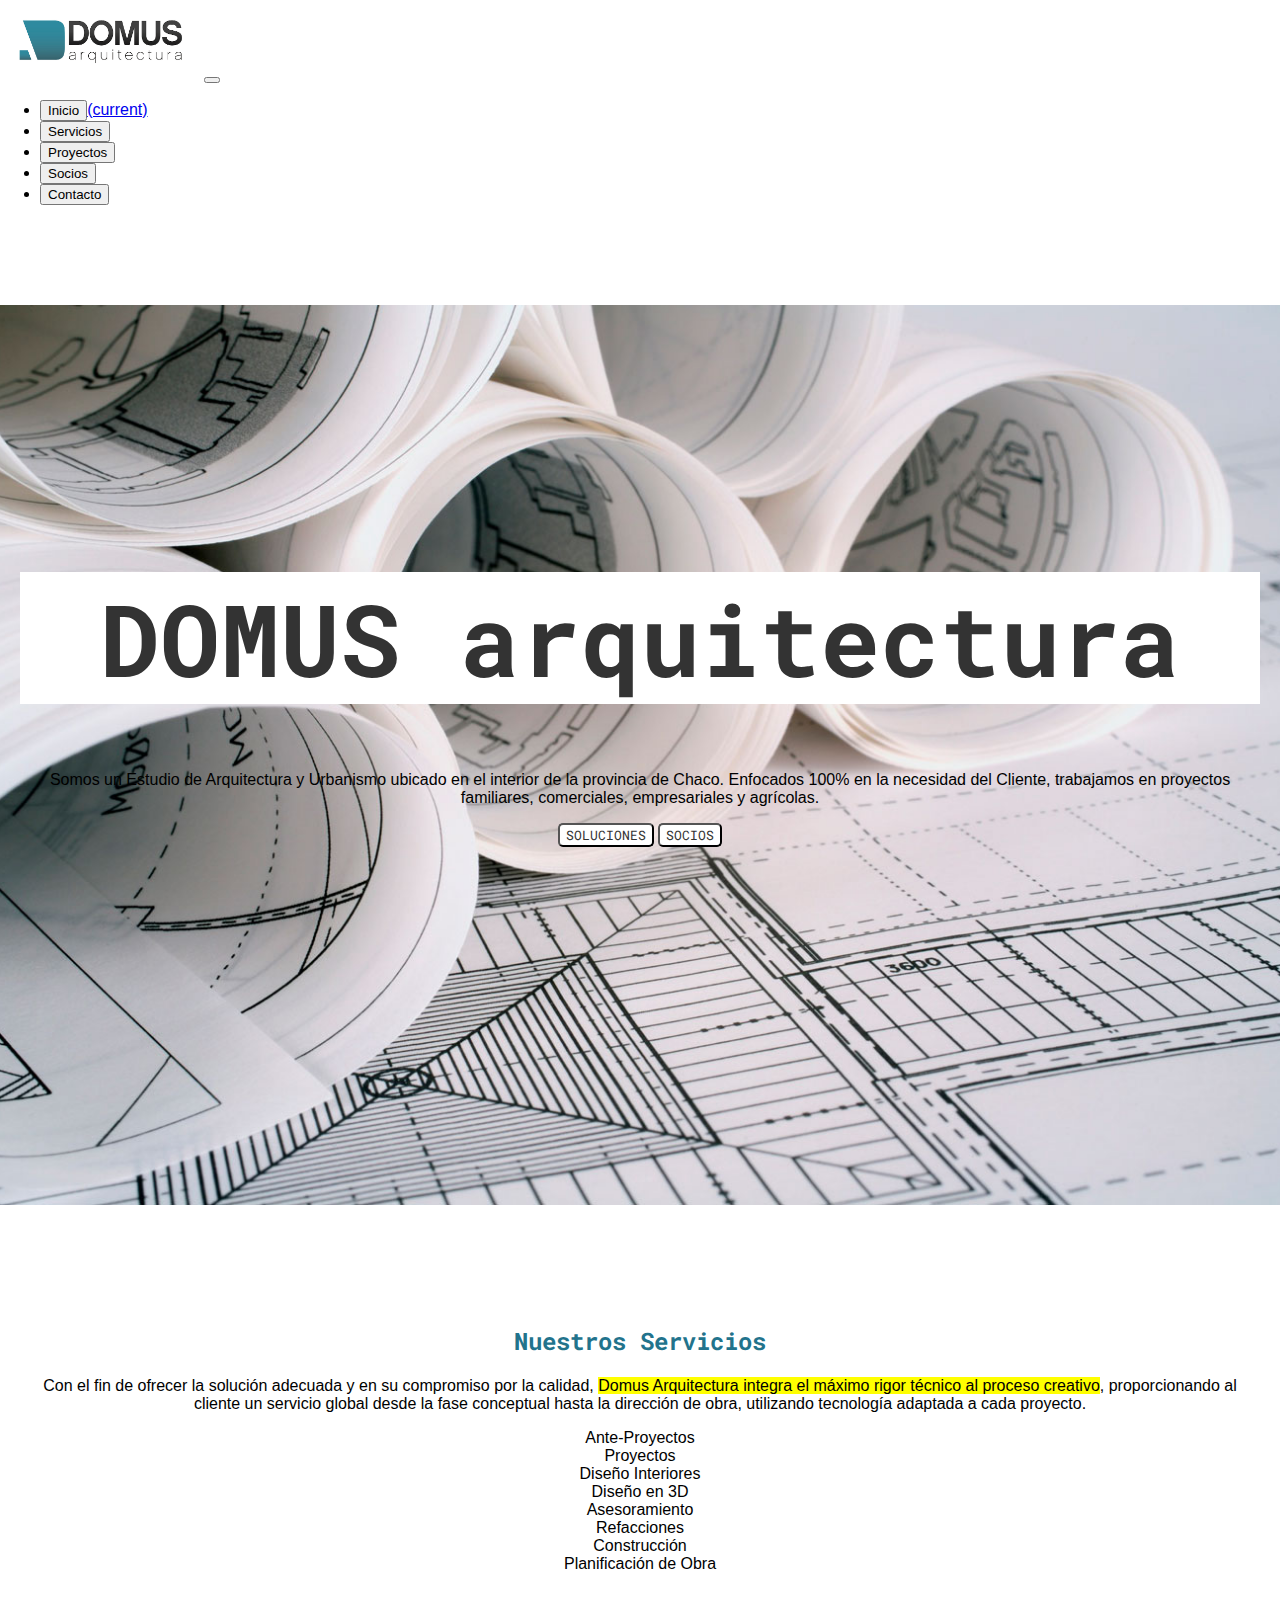
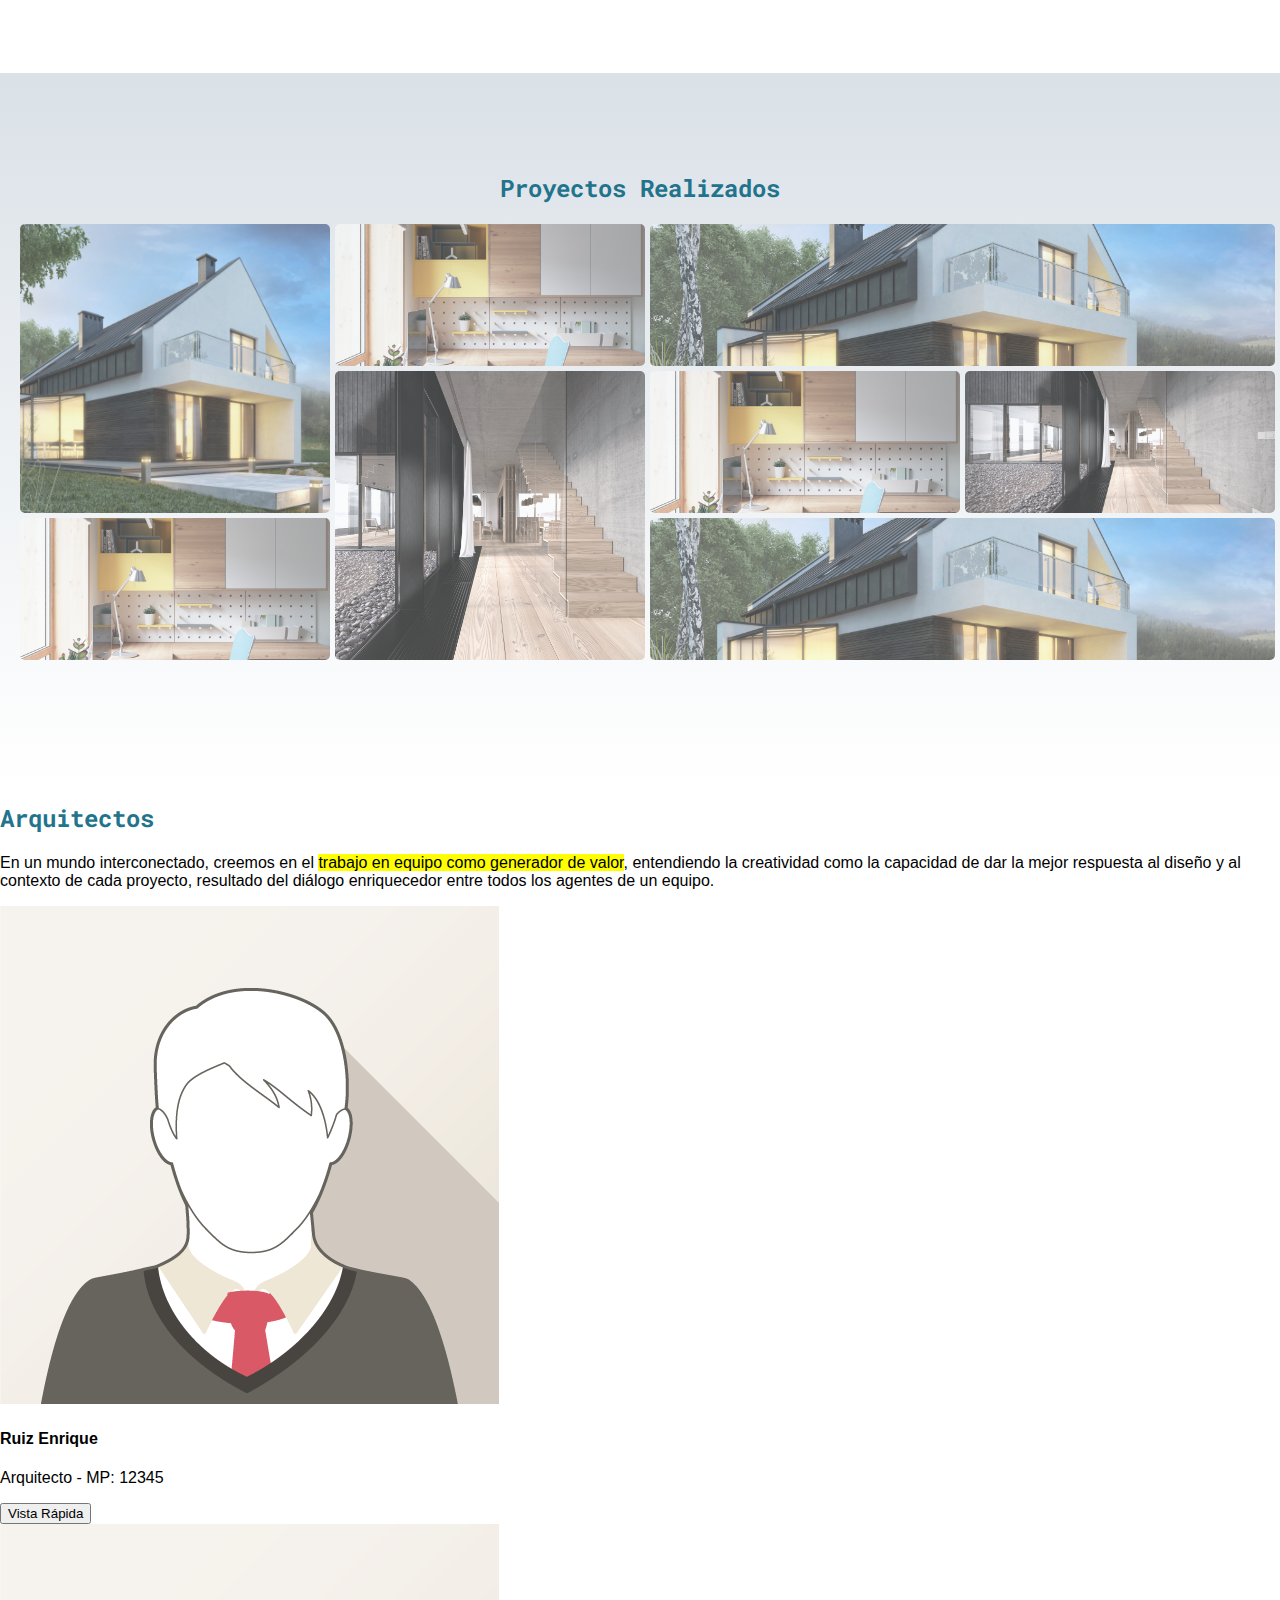
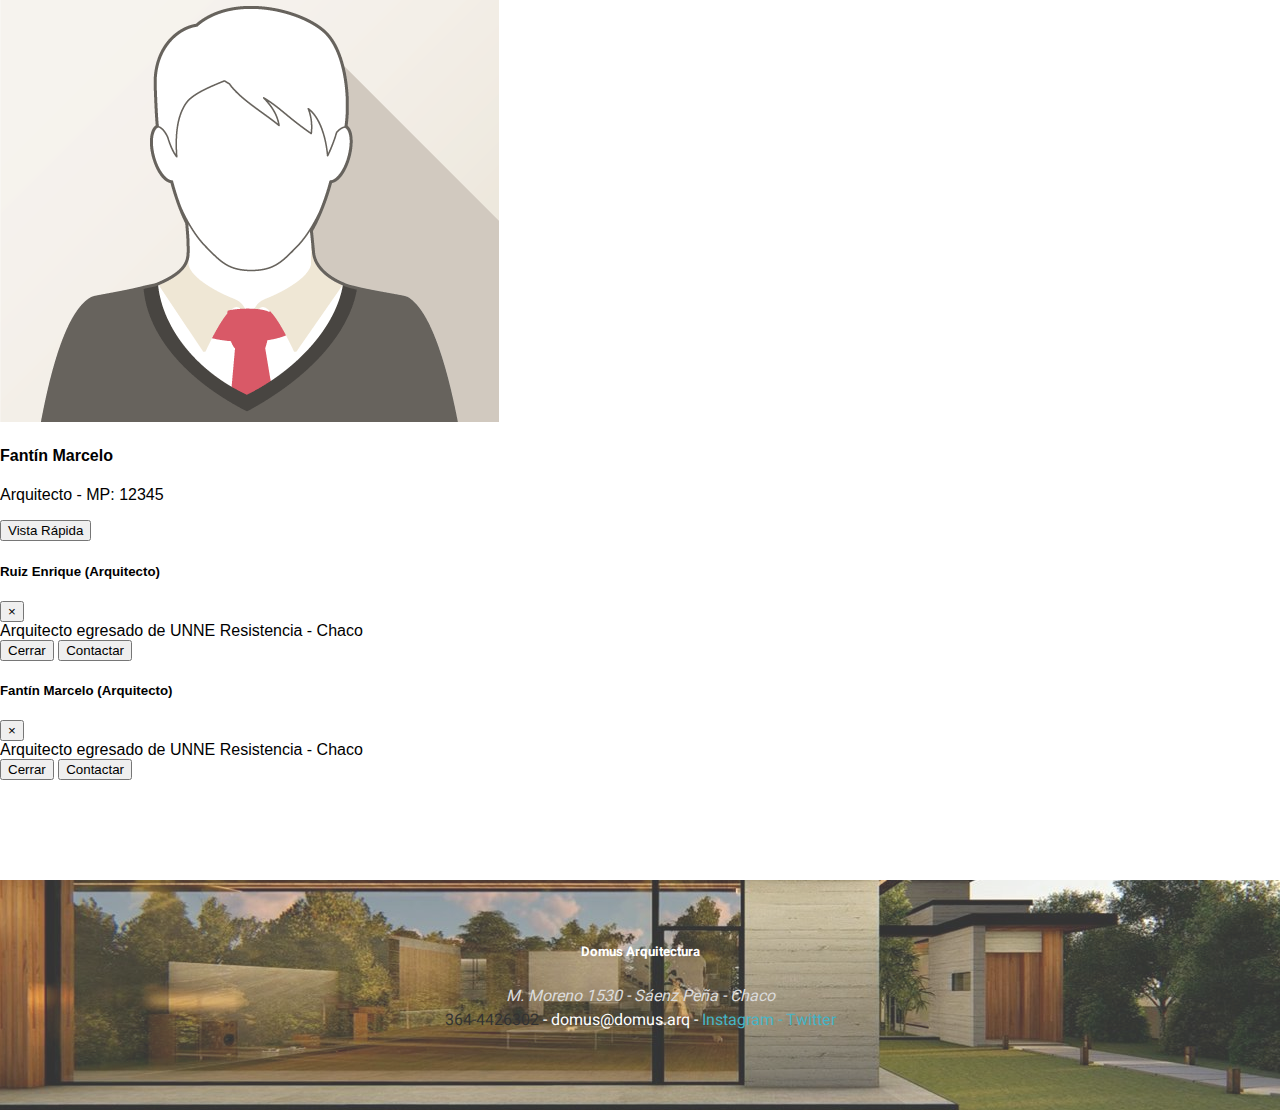
==== index.html @ 198d5eae "iniciando git en el proyecto" ====
<!DOCTYPE html>
<html lang="en">
<head>
	<meta charset="UTF-8">
	<meta name="description" content="Somos un estudio de Arquitectura ubicado en la provincia de Chaco. Convertimos sus ideas en Proyectos">
	<meta name="keywords" content="Arquitectura, Chaco, Proyectos, Obras">
	<title>Domus Arq | Estudio de Arquitectura</title>
	<link rel="stylesheet" href="css/style.css" type="text/css">
	<link href="https://fonts.googleapis.com/css2?family=Heebo:wght@600&family=Roboto+Mono&display=swap" rel="stylesheet">
	<meta name="viewport" content="width=device-width, initial-scale=1.0">
	<link rel="stylesheet" href="https://stackpath.bootstrapcdn.com/bootstrap/4.5.0/css/bootstrap.min.css" integrity="sha384-9aIt2nRpC12Uk9gS9baDl411NQApFmC26EwAOH8WgZl5MYYxFfc+NcPb1dKGj7Sk" crossorigin="anonymous">
</head>
<body>
	<!-- Logo del sitio y menú -->
	<header>
		<nav class="navbar navbar-expand-lg navbar-light bg-white fixed-top">
			<a class="navbar-brand" href="index.html"><img class="header__logo" src="img/logo-domus.jpg" alt="Domus Arquitectura"></a>
			<button class="navbar-toggler" type="button" data-toggle="collapse" data-target="#navbarTogglerDemo02" aria-controls="navbarTogglerDemo02" aria-expanded="false" aria-label="Toggle navigation"><span class="navbar-toggler-icon"></span>
			</button>
	  
			<div class="collapse navbar-collapse" id="navbarTogglerDemo02">
			  <ul class="navbar-nav ml-auto mt-2 mt-lg-0">
				<li class="nav-item">
				  <a class="nav-link" href="index.html"><button type="button" class="btn btn-outline-info active">Inicio</button><span class="sr-only">(current)</span></a>
				</li>
				<li class="nav-item">
				  <a class="nav-link" href="servicios.html"><button type="button" class="btn btn-outline-info">Servicios</button></a>
				</li>
				<li class="nav-item">
				  <a class="nav-link" href="proyectos.html"><button type="button" class="btn btn-outline-info">Proyectos</button></a>
				</li>
				<li class="nav-item">
				  <a class="nav-link" href="nosotros.html"><button type="button" class="btn btn-outline-info">Socios</button></a>
				</li>
				<li class="nav-item">
				  <a class="nav-link" href="contacto.html"><button type="button" class="btn btn-outline-info">Contacto</button></a>
				</li>
			  </ul>
			</div>
		</nav>
		<div class="header__intro">
			<div class="container">
				<div class="header__intro__titulo">
					<h1>DOMUS arquitectura</h1>
				</div>
				<p class="lead">Somos un Estudio de Arquitectura y Urbanismo ubicado en el interior de la provincia de Chaco. Enfocados 100% en la necesidad del Cliente, trabajamos en proyectos familiares, comerciales, empresariales y agrícolas.</p>
				<div class="nav justify-content-center">
					<a class="nav-link" href="servicios.html"><button type="button" class="btn btn-secondary header__intro__boton">Soluciones</button></a>
					<a class="nav-link" href="nosotros.html"><button type="button" class="btn btn-secondary header__intro__boton">Socios</button></a>
				</div>
			</div>
		</div>
	</header>

	<!-- Cuerpo del Sitio -->
	<main>
		<!-- Sección 1 - Servicios -->
		<section class="container seccion__servicios">
			<div class="row">
				<div class="text-center my-3">
					<h2>Nuestros Servicios</h2>
					<p class="lead">Con el fin de ofrecer la solución adecuada y en su compromiso por la calidad, <mark>Domus Arquitectura integra el máximo rigor técnico al proceso creativo</mark>, proporcionando al cliente un servicio global desde la fase conceptual hasta la dirección de obra, utilizando tecnología adaptada a cada proyecto.</p>
				</div>
			</div>	
			<div class="container">
				<div class="row pt-4">
					<div class="col-sm-3">Ante-Proyectos</div>
					<div class="col-sm-3">Proyectos</div>
					<div class="col-sm-3">Diseño Interiores</div>
					<div class="col-sm-3">Diseño en 3D</div>
				</div>
				<div class="row pt-4">
					<div class="col-sm-3">Asesoramiento</div>
					<div class="col-sm-3">Refacciones</div>
					<div class="col-sm-3">Construcción</div>
					<div class="col-sm-3">Planificación de Obra</div>
				</div>
			</div>
		</section>

		<!-- Sección 2 - Proyectos -->
		<section class="seccion__proyectos">
			<h2>Proyectos Realizados</h2>
			<div class="grid__proyectos pt-3">
				<div class="grid__proyecto__img__vertical1">
					<a href="#"><img class="grid__proyecto__img" src="img/proyecto-casas.jpg" alt="hola"></a>
				</div>
				<div>
					<a href="#"><img class="grid__proyecto__img" src="img/proyecto-interiores.jpg" alt="hola"></a>
				</div>
				<div class="grid__proyecto__img__horizontal">
					<a href="#"><img class="grid__proyecto__img" src="img/proyecto-casas.jpg" alt="hola"></a>
				</div>
				<div>
					<a href="#"><img class="grid__proyecto__img" src="img/proyecto-interiores.jpg" alt="hola"></a>
				</div>
				<div class="grid__proyecto__img__vertical2">
					<a href="#"><img class="grid__proyecto__img" src="img/proyecto-edificios.jpg" alt="hola"></a>
				</div>
				<div><a href="#">
					<img class="grid__proyecto__img" src="img/proyecto-edificios.jpg" alt="hola"></a>
				</div>
				<div><a href="#">
					<img class="grid__proyecto__img" src="img/proyecto-interiores.jpg" alt="hola"></a>
				</div>
				<div class="grid__proyecto__img__horizontal"><a href="#">
					<img class="grid__proyecto__img" src="img/proyecto-casas.jpg" alt="hola"></a>
				</div>
			</div>
		</section>

		<!-- Sección 3 - Socios -->
		<div class="container pt-5">	
			<div class="row">
				<div class="text-center my-3">
					<h2>Arquitectos</h2>
					<p class="lead">En un mundo interconectado, creemos en el <mark>trabajo en equipo como generador de valor</mark>, entendiendo la creatividad como la capacidad de dar la mejor respuesta al diseño y al contexto de cada proyecto, resultado del diálogo enriquecedor entre todos los agentes de un equipo.</p>
				</div>
			</div>
			<div class="row">
				<div class="card-deck mx-auto">
					<div class="card text-center">
						<img class="card-img-top" src="img/avatar-socios.png" alt="Card image">
						<div class="card-body">
							<h4 class="card-title">Ruiz Enrique</h4>
							<p class="card-text">Arquitecto - MP: 12345</p>
							<button type="button" class="btn btn-info" data-toggle="modal" data-target="#modal-ruiz">Vista Rápida</button>
						</div>
					</div>
					<div class="card text-center">
						<img class="card-img-top" src="img/avatar-socios.png" alt="Card image">
						<div class="card-body">
							<h4 class="card-title">Fantín Marcelo</h4>
							<p class="card-text">Arquitecto - MP: 12345</p>
							<button type="button" class="btn btn-info" data-toggle="modal" data-target="#modal-fantin">Vista Rápida</button>
						</div>
					</div>

					<!-- Modal Enrique -->
					<div class="modal fade" id="modal-ruiz" data-backdrop="static" data-keyboard="false" tabindex="-1" role="dialog" aria-labelledby="staticBackdropLabel" aria-hidden="true">
						<div class="modal-dialog">
							<div class="modal-content">
								<div class="modal-header">
									<h5 class="modal-title" id="staticBackdropLabel">Ruiz Enrique (Arquitecto)</h5>
									<button type="button" class="close" data-dismiss="modal" aria-label="Close">
									<span aria-hidden="true">&times;</span>
									</button>
								</div>
								<div class="modal-body">
									Arquitecto egresado de UNNE Resistencia - Chaco
								</div>
								<div class="modal-footer">
									<button type="button" class="btn btn-secondary" data-dismiss="modal">Cerrar</button>
									<a class="nav-link" href="nosotros.html"><button type="button" class="btn btn-info">Contactar</button></a>
								</div>
							</div>
						</div>
					</div>

					<!-- Modal Marcelo -->
					<div class="modal fade" id="modal-fantin" data-backdrop="static" data-keyboard="false" tabindex="-1" role="dialog" aria-labelledby="staticBackdropLabel" aria-hidden="true">
						<div class="modal-dialog">
							<div class="modal-content">
								<div class="modal-header">
									<h5 class="modal-title" id="staticBackdropLabel">Fantín Marcelo (Arquitecto)</h5>
									<button type="button" class="close" data-dismiss="modal" aria-label="Close">
										<span aria-hidden="true">&times;</span>
									</button>
								</div>
								<div class="modal-body">
									Arquitecto egresado de UNNE Resistencia - Chaco
								</div>
								<div class="modal-footer">
									<button type="button" class="btn btn-secondary" data-dismiss="modal">Cerrar</button>
									<a class="nav-link" href="nosotros.html"><button type="button" class="btn btn-info">Contactar</button></a>
								</div>
							</div>
						</div>
					</div>
				</div>
			</div>
		</div>
	</main>
	
	<!-- Pie del Sitio -->
	<footer class="footer">
		<div><strong><h5>Domus Arquitectura</h5></strong></div>
		<div><address><span class="footer__datos--dir">M. Moreno 1530 - Sáenz Peña - Chaco</span></address></div>
		<div><span class="footer__datos--tel">364-4426302</span> - domus@domus.arq - <span class="footer__datos--rrss">Instagram - Twitter</span></div>
	</footer>

	<script src="https://code.jquery.com/jquery-3.5.1.slim.min.js" integrity="sha384-DfXdz2htPH0lsSSs5nCTpuj/zy4C+OGpamoFVy38MVBnE+IbbVYUew+OrCXaRkfj" crossorigin="anonymous"></script>
	<script src="https://cdn.jsdelivr.net/npm/popper.js@1.16.0/dist/umd/popper.min.js" integrity="sha384-Q6E9RHvbIyZFJoft+2mJbHaEWldlvI9IOYy5n3zV9zzTtmI3UksdQRVvoxMfooAo" crossorigin="anonymous"></script>
	<script src="https://stackpath.bootstrapcdn.com/bootstrap/4.5.0/js/bootstrap.min.js" integrity="sha384-OgVRvuATP1z7JjHLkuOU7Xw704+h835Lr+6QL9UvYjZE3Ipu6Tp75j7Bh/kR0JKI" crossorigin="anonymous"></script>

</body>
</html>
---- css/style.css ----
@charset "UTF-8";
/* Colores */
/* Tipografías */
/* Estilos Generales */
body {
  margin: 0px;
  padding: 0px;
  font-family: Arial, Helvetica, sans-serif; }

h1 {
  color: #333333;
  font-family: "Roboto Mono", monospace; }

h2 {
  color: #22738C;
  font-family: "Roboto Mono", monospace; }

h3 {
  color: #22738C;
  font-family: "Heebo", sans-serif;
  animation-duration: 4s;
  animation-name: efectoTitulos; }

@keyframes efectoTitulos {
  0% {
    opacity: 0; }
  100% {
    opacity: 1; } }

/* Header General */
.header__logo {
  width: 200px; }

/* Intro General */
.main__intro {
  padding: 20px;
  margin-top: 130px; }
  .main__intro .main__intro__titulo::first-letter {
    font-size: 3rem;
    color: #666666; }
  .main__intro .main__intro__texto {
    font-weight: bold;
    line-height: 3; }

/* Bloque Flex General */
.seccion__flex {
  display: flex;
  flex-wrap: wrap;
  justify-content: center;
  align-items: center;
  text-align: center; }
  .seccion__flex .seccion__flex__proyecto {
    width: 250px;
    height: auto;
    border: 1px solid grey;
    border-radius: 5px;
    margin: 10px;
    padding: 20px; }
  .seccion__flex .seccion__flex__img {
    width: 200px;
    margin-bottom: 15px; }

/* Nosotros General */
.card {
  width: 250px; }

/* Header Home */
.header__intro {
  height: 700px;
  padding: 200px 20px 0 20px;
  margin-top: 100px;
  background-image: url("../img/fondo-intro.jpg");
  background-position: center;
  background-size: cover;
  text-align: center; }
  .header__intro .header__intro__titulo {
    font-size: 50px;
    background-color: white; }
  .header__intro .header__intro__boton {
    text-decoration: none;
    text-transform: uppercase;
    color: #333333;
    font-family: "Roboto Mono", monospace;
    background-color: white;
    border-radius: 5px; }

/* Servicios Home */
.seccion__servicios {
  height: 100%;
  padding: 100px 20px 100px 20px;
  text-align: center; }

/* Proyectos Home */
.seccion__proyectos {
  height: 630px;
  padding: 80px 20px 0 20px;
  background-color: #dae1e7;
  text-align: center;
  background-image: linear-gradient(#dae1e7, white); }
  .seccion__proyectos .grid__proyectos {
    display: grid;
    width: 100%;
    height: 430px;
    grid-template-columns: 25% 25% 25% 25%;
    grid-template-rows: 33% 33% 33%;
    grid-gap: 5px;
    justify-content: stretch; }
  .seccion__proyectos .grid__proyecto__img {
    width: 100%;
    height: 100%;
    object-fit: cover;
    border-radius: 5px;
    opacity: 0.7; }
  .seccion__proyectos .grid__proyecto__img:hover {
    opacity: 1;
    transform: translate(2px, 2px); }
  .seccion__proyectos .grid__proyecto__img__vertical1 {
    grid-row: 1 / 3; }
  .seccion__proyectos .grid__proyecto__img__vertical2 {
    grid-row: 2 / 4; }
  .seccion__proyectos .grid__proyecto__img__horizontal {
    grid-column: 3 / 5; }

/* Contacto */
.seccion__contacto {
  width: 450px;
  padding: 20px; }

.form {
  width: 420px;
  padding: 20px;
  border-radius: 10px;
  margin: auto;
  background-color: #ddd; }
  .form .form__estilos__bordes, .form .form__input[type="text"], .form .form__input[type="email"], .form .form__input__select, .form .form__textarea {
    border: 1px solid #333333;
    border-radius: 3px;
    margin: 6px 0; }
  .form .form__input[type="text"], .form .form__input[type="email"], .form .form__input__select {
    width: 380px; }
  .form .form__textarea {
    width: 100%;
    height: 100px;
    resize: none;
    display: block; }
  .form .form__input[type="submit"], .form .form__input[type="reset"] {
    width: 40%;
    height: 35px;
    border: 1px solid #22738C;
    border-radius: 5px;
    color: #fff;
    background-color: #22738C;
    margin: 10px 0; }
  .form .form__input[type="submit"]:hover {
    cursor: pointer;
    background-color: #22738C; }

/* Footer */
.footer {
  height: 190px;
  background-image: url("../img/fondo-footer.jpg");
  background-position: center;
  background-size: cover;
  font-family: "Heebo", sans-serif;
  color: white;
  text-align: center;
  padding: 40px 0 0 0;
  margin-top: 100px;
  opacity: 0.8; }

.footer__datos--dir {
  color: lightgrey; }

.footer__datos--tel {
  color: black; }

.footer__datos--rrss {
  color: #17a2b8; }
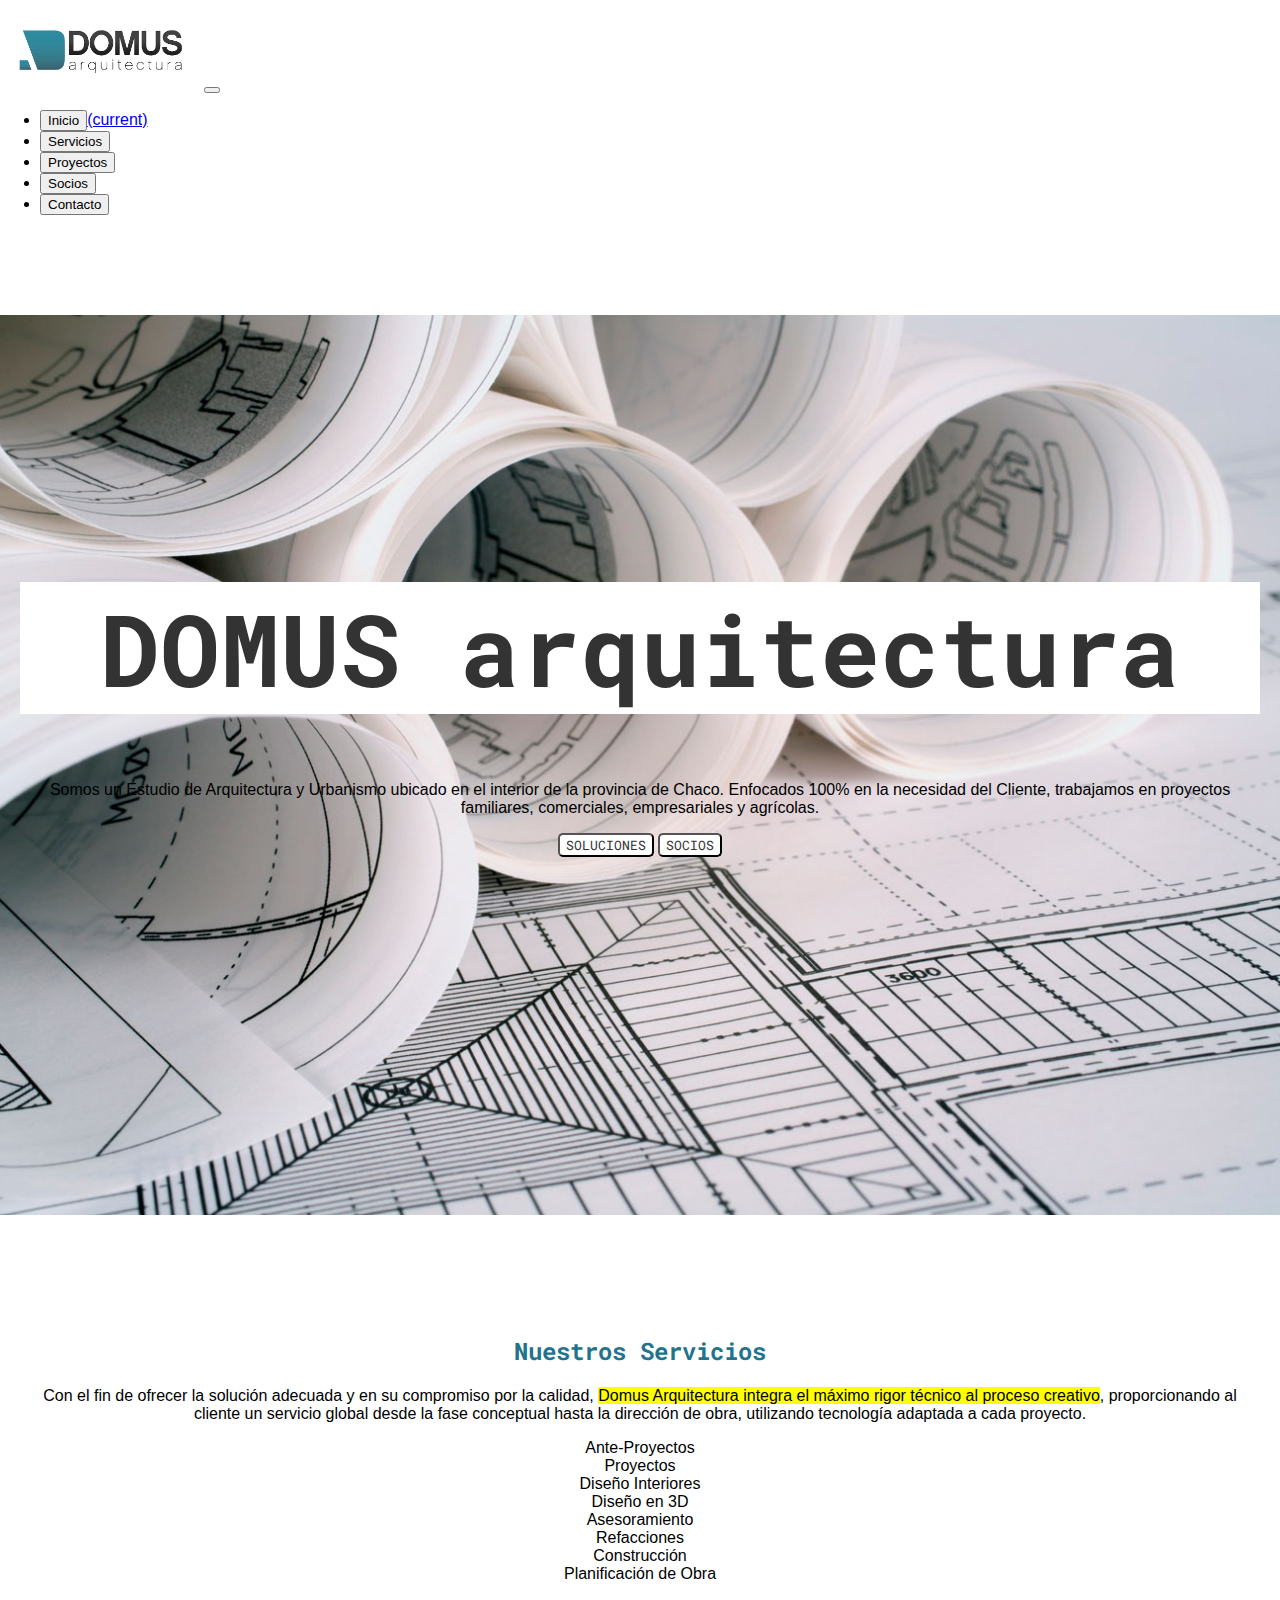
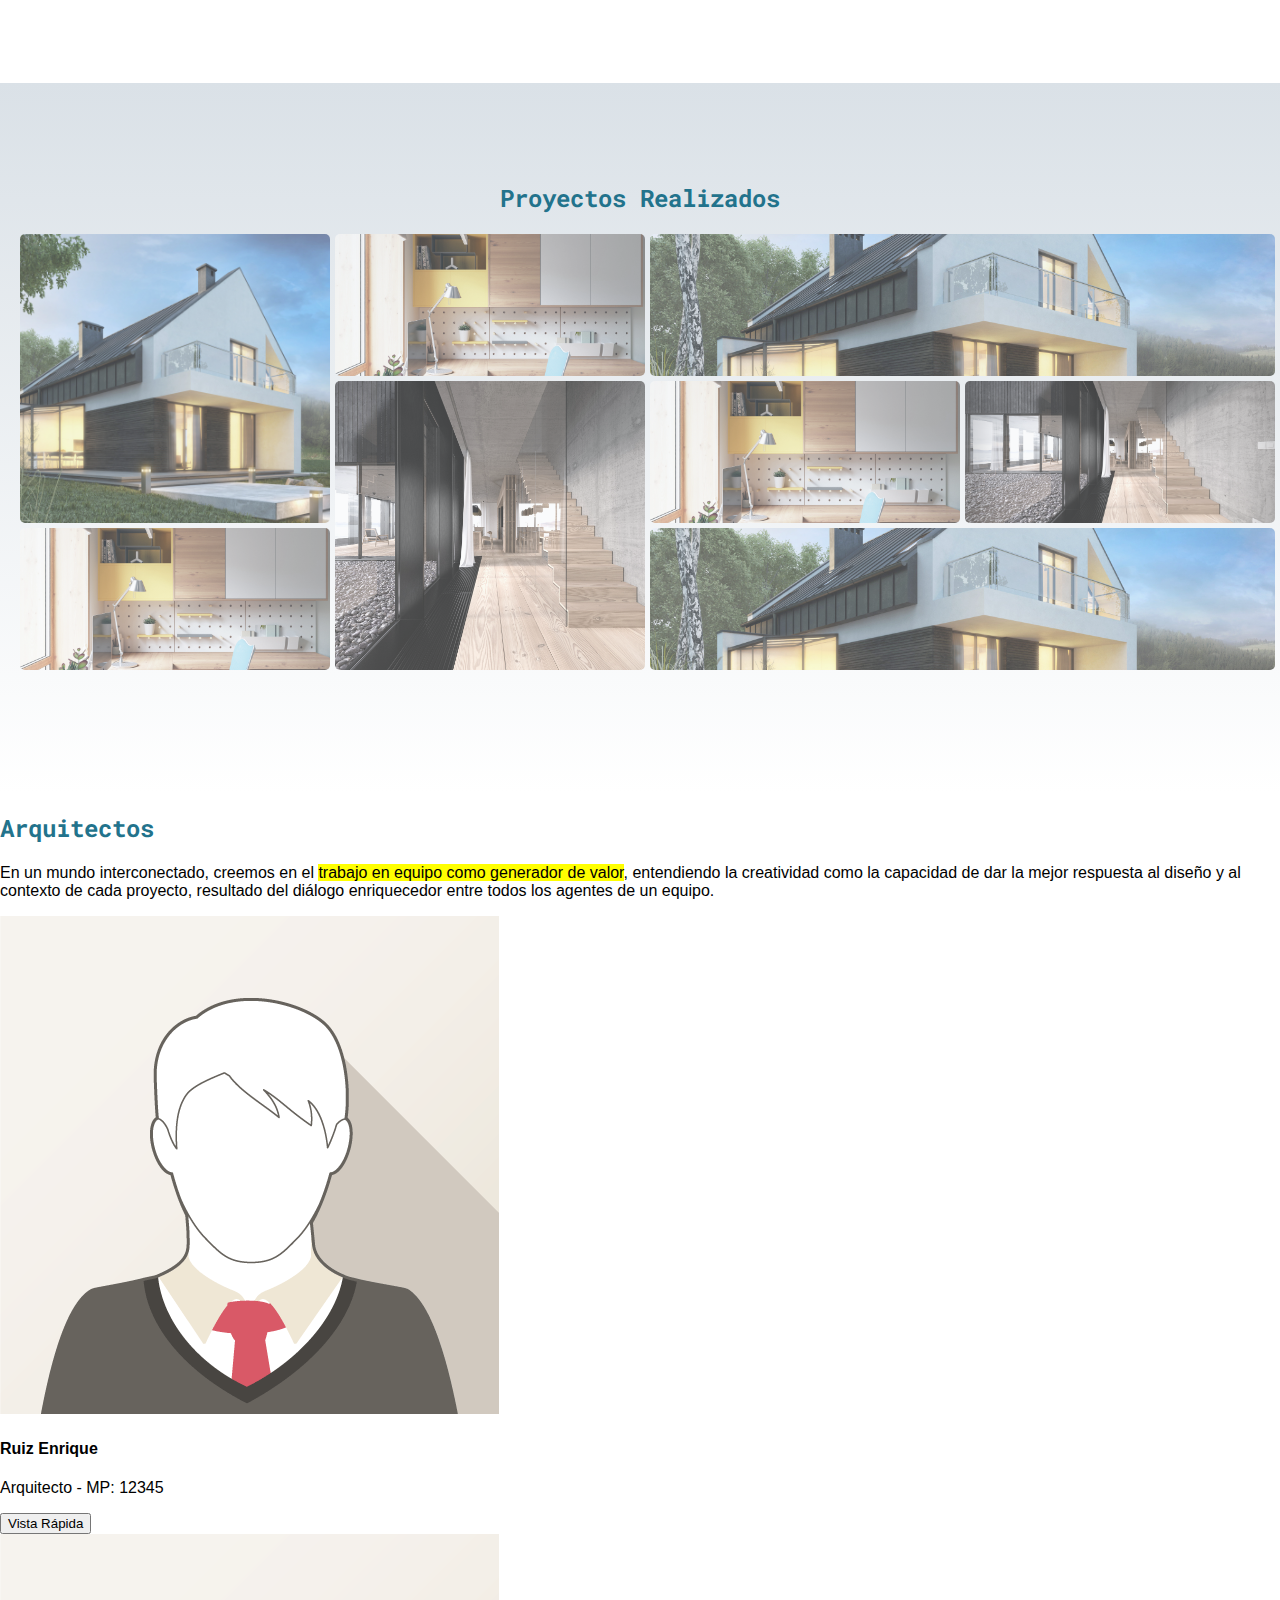
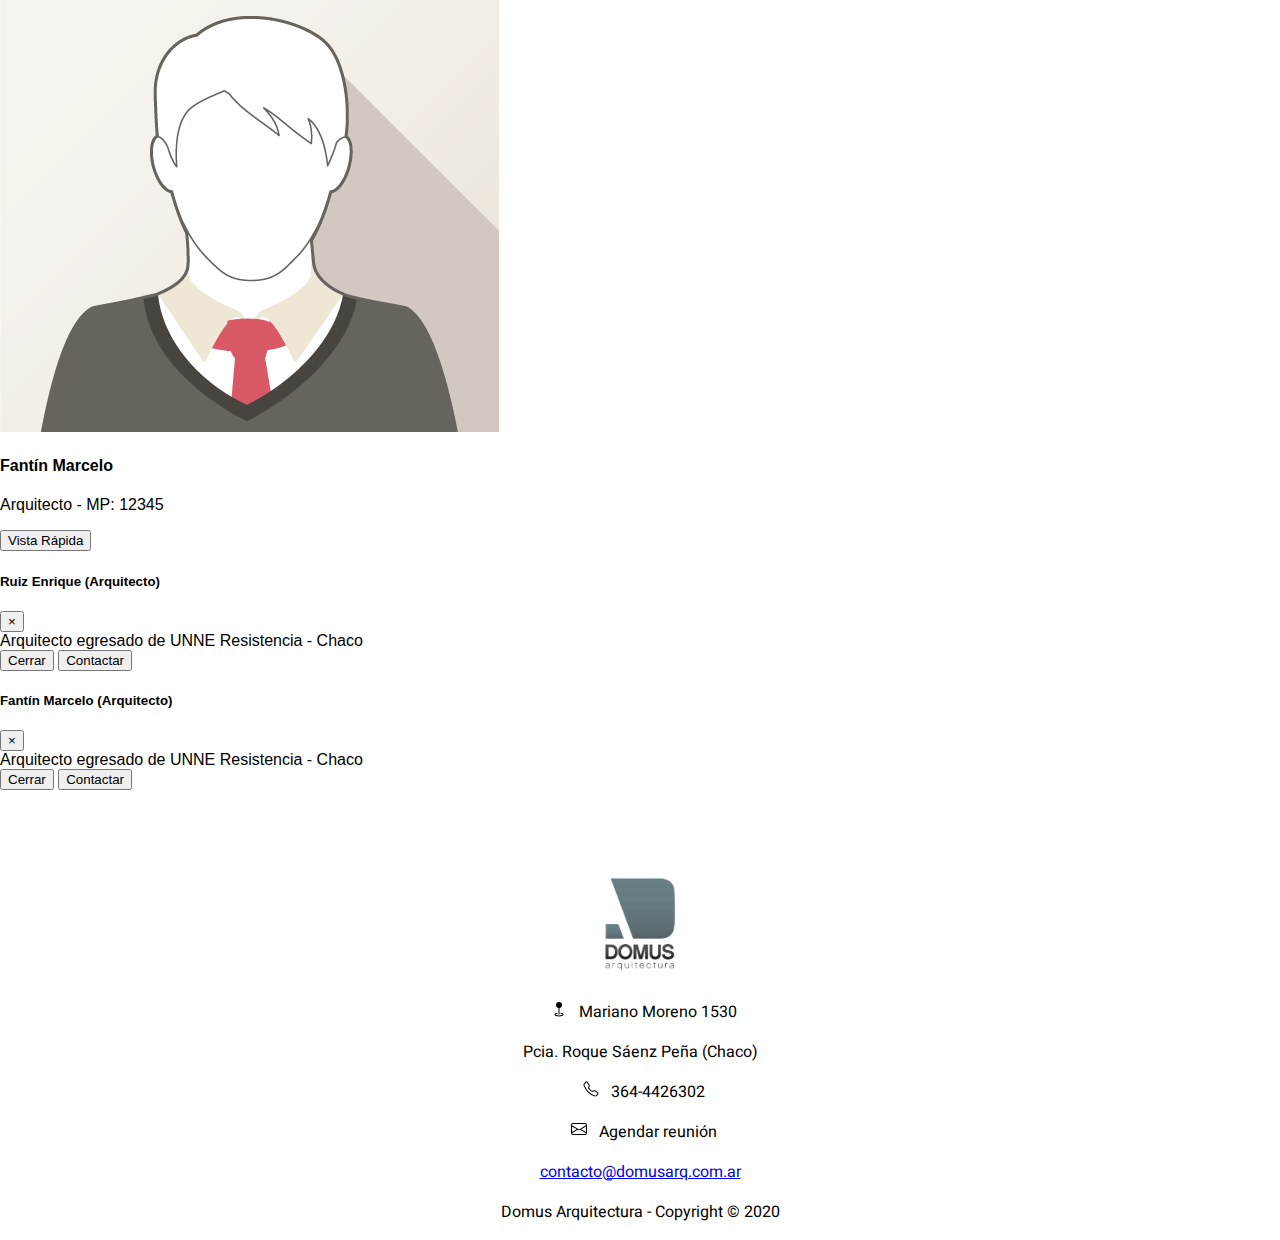
==== commit 7592134b: "moficacion de footer y menu" ====
--- a/index.html
+++ b/index.html
@@ -18,7 +18,7 @@
 			<button class="navbar-toggler" type="button" data-toggle="collapse" data-target="#navbarTogglerDemo02" aria-controls="navbarTogglerDemo02" aria-expanded="false" aria-label="Toggle navigation"><span class="navbar-toggler-icon"></span>
 			</button>
 	  
-			<div class="collapse navbar-collapse" id="navbarTogglerDemo02">
+			<div class="collapse navbar-collapse pt-2" id="navbarTogglerDemo02">
 			  <ul class="navbar-nav ml-auto mt-2 mt-lg-0">
 				<li class="nav-item">
 				  <a class="nav-link" href="index.html"><button type="button" class="btn btn-outline-info active">Inicio</button><span class="sr-only">(current)</span></a>
@@ -119,7 +119,7 @@
 			</div>
 			<div class="row">
 				<div class="card-deck mx-auto">
-					<div class="card text-center">
+					<div class="card text-center shadow p-2 m-5 bg-white rounded">
 						<img class="card-img-top" src="img/avatar-socios.png" alt="Card image">
 						<div class="card-body">
 							<h4 class="card-title">Ruiz Enrique</h4>
@@ -127,7 +127,7 @@
 							<button type="button" class="btn btn-info" data-toggle="modal" data-target="#modal-ruiz">Vista Rápida</button>
 						</div>
 					</div>
-					<div class="card text-center">
+					<div class="card text-center shadow p-2 m-5 bg-white rounded">
 						<img class="card-img-top" src="img/avatar-socios.png" alt="Card image">
 						<div class="card-body">
 							<h4 class="card-title">Fantín Marcelo</h4>
@@ -183,10 +183,36 @@
 	</main>
 	
 	<!-- Pie del Sitio -->
-	<footer class="footer">
-		<div><strong><h5>Domus Arquitectura</h5></strong></div>
-		<div><address><span class="footer__datos--dir">M. Moreno 1530 - Sáenz Peña - Chaco</span></address></div>
-		<div><span class="footer__datos--tel">364-4426302</span> - domus@domus.arq - <span class="footer__datos--rrss">Instagram - Twitter</span></div>
+	<footer class="footer bg-dark text-muted">
+		<div class="container">
+			<div class="row py-5">
+			  <div class="col-md-4">
+				<div>
+				  <a href="index.html"><img src="img/logo-footer.jpg" class="rounded mx-auto img-thumbnail footer__img" alt="domus arquitectura"></a>
+				</div>
+			  </div>
+			  <div class="col-md-4">
+				<p class="font-weight-bold text-white"><svg width="2em" height="1em" viewBox="0 0 16 16" class="bi bi-geo" fill="currentColor" xmlns="http://www.w3.org/2000/svg">
+				  <path d="M11 4a3 3 0 1 1-6 0 3 3 0 0 1 6 0z"/>
+				  <path d="M7.5 4h1v9a.5.5 0 0 1-1 0V4z"/>
+				  <path fill-rule="evenodd" d="M6.489 12.095a.5.5 0 0 1-.383.594c-.565.123-1.003.292-1.286.472-.302.192-.32.321-.32.339 0 .013.005.085.146.21.14.124.372.26.701.382.655.246 1.593.408 2.653.408s1.998-.162 2.653-.408c.329-.123.56-.258.701-.382.14-.125.146-.197.146-.21 0-.018-.018-.147-.32-.339-.283-.18-.721-.35-1.286-.472a.5.5 0 1 1 .212-.977c.63.137 1.193.34 1.61.606.4.253.784.645.784 1.182 0 .402-.219.724-.483.958-.264.235-.618.423-1.013.57-.793.298-1.855.472-3.004.472s-2.21-.174-3.004-.471c-.395-.148-.749-.336-1.013-.571-.264-.234-.483-.556-.483-.958 0-.537.384-.929.783-1.182.418-.266.98-.47 1.611-.606a.5.5 0 0 1 .595.383z"/>
+				</svg> Mariano Moreno 1530</p>
+				<p>Pcia. Roque Sáenz Peña (Chaco)</p>
+				<p class="text-white"><svg width="2em" height="1em" viewBox="0 0 16 16" class="bi bi-telephone" fill="currentColor" xmlns="http://www.w3.org/2000/svg">
+				  <path fill-rule="evenodd" d="M3.925 1.745a.636.636 0 0 0-.951-.059l-.97.97c-.453.453-.62 1.095-.421 1.658A16.47 16.47 0 0 0 5.49 10.51a16.471 16.471 0 0 0 6.196 3.907c.563.198 1.205.032 1.658-.421l.97-.97a.636.636 0 0 0-.06-.951l-2.162-1.682a.636.636 0 0 0-.544-.115l-2.052.513a1.636 1.636 0 0 1-1.554-.43L5.64 8.058a1.636 1.636 0 0 1-.43-1.554l.513-2.052a.636.636 0 0 0-.115-.544L3.925 1.745zM2.267.98a1.636 1.636 0 0 1 2.448.153l1.681 2.162c.309.396.418.913.296 1.4l-.513 2.053a.636.636 0 0 0 .167.604L8.65 9.654a.636.636 0 0 0 .604.167l2.052-.513a1.636 1.636 0 0 1 1.401.296l2.162 1.681c.777.604.849 1.753.153 2.448l-.97.97c-.693.693-1.73.998-2.697.658a17.47 17.47 0 0 1-6.571-4.144A17.47 17.47 0 0 1 .639 4.646c-.34-.967-.035-2.004.658-2.698l.97-.969z"/>
+				</svg> 364-4426302</p>
+			  </div>
+			  <div class="col-md-4">
+				<p class="font-weight-bold text-white"><svg width="2em" height="1em" viewBox="0 0 16 16" class="bi bi-envelope" fill="currentColor" xmlns="http://www.w3.org/2000/svg">
+				  <path fill-rule="evenodd" d="M0 4a2 2 0 0 1 2-2h12a2 2 0 0 1 2 2v8a2 2 0 0 1-2 2H2a2 2 0 0 1-2-2V4zm2-1a1 1 0 0 0-1 1v.217l7 4.2 7-4.2V4a1 1 0 0 0-1-1H2zm13 2.383l-4.758 2.855L15 11.114v-5.73zm-.034 6.878L9.271 8.82 8 9.583 6.728 8.82l-5.694 3.44A1 1 0 0 0 2 13h12a1 1 0 0 0 .966-.739zM1 11.114l4.758-2.876L1 5.383v5.73z"/>
+				</svg> Agendar reunión</p>
+				<p class="footer__mail"><a class="text-muted" href="mailto:contacto@domusarq.com.ar">contacto@domusarq.com.ar</a></p>
+			  </div>
+			</div>
+			<div class="row py-3 border-top">
+			  <p class="font-weight-lighter mx-auto">Domus Arquitectura - Copyright © 2020</p>
+			</div>
+		</div>
 	</footer>
 
 	<script src="https://code.jquery.com/jquery-3.5.1.slim.min.js" integrity="sha384-DfXdz2htPH0lsSSs5nCTpuj/zy4C+OGpamoFVy38MVBnE+IbbVYUew+OrCXaRkfj" crossorigin="anonymous"></script>
--- a/css/style.css
+++ b/css/style.css
@@ -17,24 +17,17 @@
 
 h3 {
   color: #22738C;
-  font-family: "Heebo", sans-serif;
-  animation-duration: 4s;
-  animation-name: efectoTitulos; }
-
-@keyframes efectoTitulos {
-  0% {
-    opacity: 0; }
-  100% {
-    opacity: 1; } }
+  font-family: "Heebo", sans-serif; }
 
 /* Header General */
 .header__logo {
-  width: 200px; }
+  width: 200px;
+  margin-top: 10px; }
 
 /* Intro General */
 .main__intro {
   padding: 20px;
-  margin-top: 130px; }
+  margin-top: 150px; }
   .main__intro .main__intro__titulo::first-letter {
     font-size: 3rem;
     color: #666666; }
@@ -54,7 +47,7 @@
     height: auto;
     border: 1px solid grey;
     border-radius: 5px;
-    margin: 10px;
+    margin: 30px;
     padding: 20px; }
   .seccion__flex .seccion__flex__img {
     width: 200px;
@@ -157,16 +150,14 @@
 
 /* Footer */
 .footer {
-  height: 190px;
-  background-image: url("../img/fondo-footer.jpg");
-  background-position: center;
-  background-size: cover;
   font-family: "Heebo", sans-serif;
-  color: white;
   text-align: center;
-  padding: 40px 0 0 0;
-  margin-top: 100px;
-  opacity: 0.8; }
+  margin-top: 80px; }
+  .footer .footer__img {
+    width: 90px;
+    filter: grayscale(80%); }
+  .footer .footer__img:hover {
+    filter: none; }
 
 .footer__datos--dir {
   color: lightgrey; }
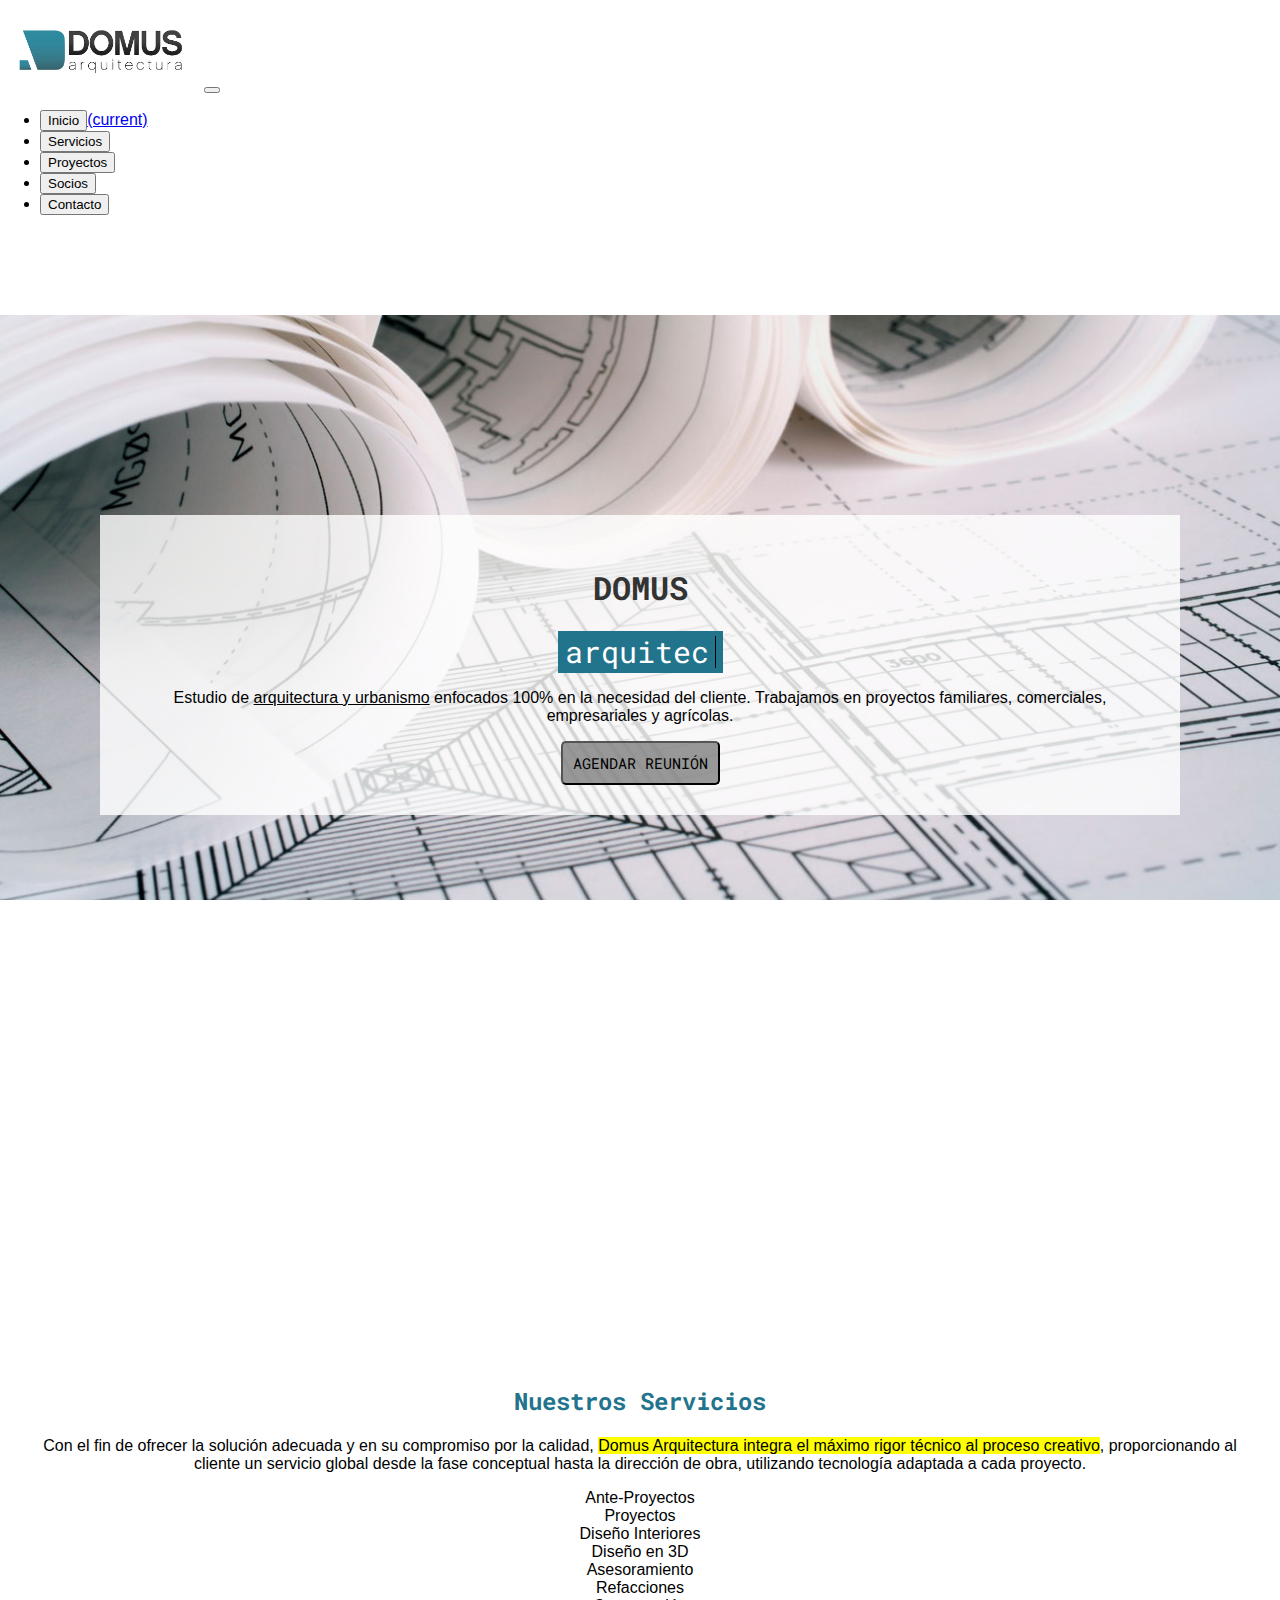
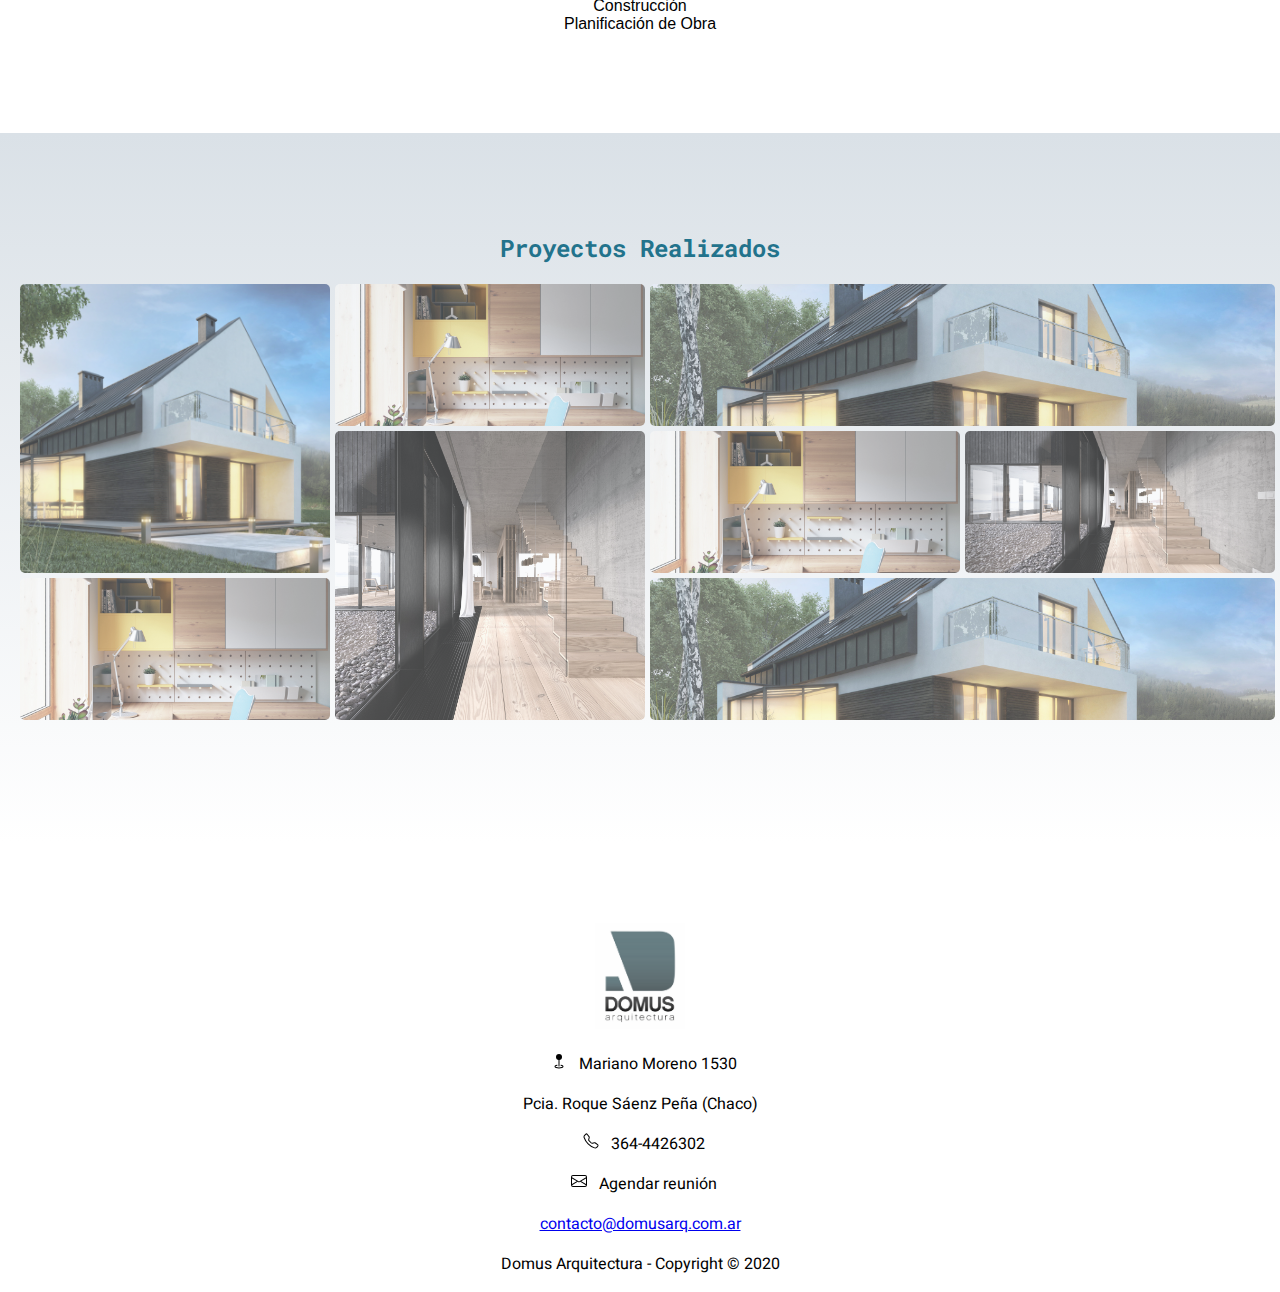
==== commit 8912c809: "modificaciones varias" ====
--- a/index.html
+++ b/index.html
@@ -39,14 +39,14 @@
 			</div>
 		</nav>
 		<div class="header__intro">
-			<div class="container">
-				<div class="header__intro__titulo">
-					<h1>DOMUS arquitectura</h1>
+			<div class="container header__intro__info">
+				<div class="mx-auto">
+					<h1 class="display-3">DOMUS</h1>
+					<p><span class="word" id="word">arquitectura</span></p>
 				</div>
-				<p class="lead">Somos un Estudio de Arquitectura y Urbanismo ubicado en el interior de la provincia de Chaco. Enfocados 100% en la necesidad del Cliente, trabajamos en proyectos familiares, comerciales, empresariales y agrícolas.</p>
+				<p class="lead">Estudio de <ins>arquitectura y urbanismo</ins> enfocados 100% en la necesidad del cliente. Trabajamos en proyectos familiares, comerciales, empresariales y agrícolas.</p>
 				<div class="nav justify-content-center">
-					<a class="nav-link" href="servicios.html"><button type="button" class="btn btn-secondary header__intro__boton">Soluciones</button></a>
-					<a class="nav-link" href="nosotros.html"><button type="button" class="btn btn-secondary header__intro__boton">Socios</button></a>
+					<a class="nav-link" href="contacto.html"><button type="button" class="btn btn-secondary header__intro__boton">Agendar Reunión</button></a>
 				</div>
 			</div>
 		</div>
@@ -110,76 +110,7 @@
 		</section>
 
 		<!-- Sección 3 - Socios -->
-		<div class="container pt-5">	
-			<div class="row">
-				<div class="text-center my-3">
-					<h2>Arquitectos</h2>
-					<p class="lead">En un mundo interconectado, creemos en el <mark>trabajo en equipo como generador de valor</mark>, entendiendo la creatividad como la capacidad de dar la mejor respuesta al diseño y al contexto de cada proyecto, resultado del diálogo enriquecedor entre todos los agentes de un equipo.</p>
-				</div>
-			</div>
-			<div class="row">
-				<div class="card-deck mx-auto">
-					<div class="card text-center shadow p-2 m-5 bg-white rounded">
-						<img class="card-img-top" src="img/avatar-socios.png" alt="Card image">
-						<div class="card-body">
-							<h4 class="card-title">Ruiz Enrique</h4>
-							<p class="card-text">Arquitecto - MP: 12345</p>
-							<button type="button" class="btn btn-info" data-toggle="modal" data-target="#modal-ruiz">Vista Rápida</button>
-						</div>
-					</div>
-					<div class="card text-center shadow p-2 m-5 bg-white rounded">
-						<img class="card-img-top" src="img/avatar-socios.png" alt="Card image">
-						<div class="card-body">
-							<h4 class="card-title">Fantín Marcelo</h4>
-							<p class="card-text">Arquitecto - MP: 12345</p>
-							<button type="button" class="btn btn-info" data-toggle="modal" data-target="#modal-fantin">Vista Rápida</button>
-						</div>
-					</div>
-
-					<!-- Modal Enrique -->
-					<div class="modal fade" id="modal-ruiz" data-backdrop="static" data-keyboard="false" tabindex="-1" role="dialog" aria-labelledby="staticBackdropLabel" aria-hidden="true">
-						<div class="modal-dialog">
-							<div class="modal-content">
-								<div class="modal-header">
-									<h5 class="modal-title" id="staticBackdropLabel">Ruiz Enrique (Arquitecto)</h5>
-									<button type="button" class="close" data-dismiss="modal" aria-label="Close">
-									<span aria-hidden="true">&times;</span>
-									</button>
-								</div>
-								<div class="modal-body">
-									Arquitecto egresado de UNNE Resistencia - Chaco
-								</div>
-								<div class="modal-footer">
-									<button type="button" class="btn btn-secondary" data-dismiss="modal">Cerrar</button>
-									<a class="nav-link" href="nosotros.html"><button type="button" class="btn btn-info">Contactar</button></a>
-								</div>
-							</div>
-						</div>
-					</div>
-
-					<!-- Modal Marcelo -->
-					<div class="modal fade" id="modal-fantin" data-backdrop="static" data-keyboard="false" tabindex="-1" role="dialog" aria-labelledby="staticBackdropLabel" aria-hidden="true">
-						<div class="modal-dialog">
-							<div class="modal-content">
-								<div class="modal-header">
-									<h5 class="modal-title" id="staticBackdropLabel">Fantín Marcelo (Arquitecto)</h5>
-									<button type="button" class="close" data-dismiss="modal" aria-label="Close">
-										<span aria-hidden="true">&times;</span>
-									</button>
-								</div>
-								<div class="modal-body">
-									Arquitecto egresado de UNNE Resistencia - Chaco
-								</div>
-								<div class="modal-footer">
-									<button type="button" class="btn btn-secondary" data-dismiss="modal">Cerrar</button>
-									<a class="nav-link" href="nosotros.html"><button type="button" class="btn btn-info">Contactar</button></a>
-								</div>
-							</div>
-						</div>
-					</div>
-				</div>
-			</div>
-		</div>
+		
 	</main>
 	
 	<!-- Pie del Sitio -->
@@ -187,7 +118,7 @@
 		<div class="container">
 			<div class="row py-5">
 			  <div class="col-md-4">
-				<div>
+				<div class="pb-4">
 				  <a href="index.html"><img src="img/logo-footer.jpg" class="rounded mx-auto img-thumbnail footer__img" alt="domus arquitectura"></a>
 				</div>
 			  </div>
@@ -218,6 +149,40 @@
 	<script src="https://code.jquery.com/jquery-3.5.1.slim.min.js" integrity="sha384-DfXdz2htPH0lsSSs5nCTpuj/zy4C+OGpamoFVy38MVBnE+IbbVYUew+OrCXaRkfj" crossorigin="anonymous"></script>
 	<script src="https://cdn.jsdelivr.net/npm/popper.js@1.16.0/dist/umd/popper.min.js" integrity="sha384-Q6E9RHvbIyZFJoft+2mJbHaEWldlvI9IOYy5n3zV9zzTtmI3UksdQRVvoxMfooAo" crossorigin="anonymous"></script>
 	<script src="https://stackpath.bootstrapcdn.com/bootstrap/4.5.0/js/bootstrap.min.js" integrity="sha384-OgVRvuATP1z7JjHLkuOU7Xw704+h835Lr+6QL9UvYjZE3Ipu6Tp75j7Bh/kR0JKI" crossorigin="anonymous"></script>
+	<script>
+		var words = ['arquitectura', 'urbanismo', 'diseño'],
+			wordWrapper = document.getElementById('word'),
+			wordWrapperContent = wordWrapper.innerHTML,
+			addingWord = false,
+			counter = 1;
+		
+		setInterval(function(){
+		
+		  if(wordWrapperContent.length > 0 && !addingWord ) {
+			wordWrapper.innerHTML = wordWrapperContent.slice(0, -1);
+			wordWrapperContent = wordWrapper.innerHTML;
+		  } else {
+			addingWord = true;
+		  }
+		
+		  if( addingWord ){
+			if( wordWrapperContent.length < words[counter].length  ) {
+			  wordWrapper.innerHTML = words[counter].slice(0, wordWrapperContent.length + 1);
+			  wordWrapperContent = wordWrapper.innerHTML;
+			} else {
+			  if( counter < words.length) {
+				counter ++
+			  }
+			  addingWord = false;
+			}
+		  }
+		
+		  if( counter == words.length) {
+			counter = 0;
+		  }
+		
+		}, 200);
+	</script>
 
 </body>
 </html>--- a/css/style.css
+++ b/css/style.css
@@ -30,7 +30,9 @@
   margin-top: 150px; }
   .main__intro .main__intro__titulo::first-letter {
     font-size: 3rem;
-    color: #666666; }
+    color: white;
+    background-color: #17a2b8;
+    padding: 0 10px 0 10px; }
   .main__intro .main__intro__texto {
     font-weight: bold;
     line-height: 3; }
@@ -59,23 +61,50 @@
 
 /* Header Home */
 .header__intro {
-  height: 700px;
-  padding: 200px 20px 0 20px;
+  height: 750px;
+  padding: 200px 100px 0 100px;
   margin-top: 100px;
   background-image: url("../img/fondo-intro.jpg");
   background-position: center;
+  background-attachment: fixed;
+  background-repeat: no-repeat;
   background-size: cover;
   text-align: center; }
-  .header__intro .header__intro__titulo {
-    font-size: 50px;
-    background-color: white; }
+  .header__intro .header__intro__info {
+    padding: 30px;
+    background-color: rgba(255, 255, 255, 0.8); }
   .header__intro .header__intro__boton {
     text-decoration: none;
     text-transform: uppercase;
-    color: #333333;
     font-family: "Roboto Mono", monospace;
-    background-color: white;
-    border-radius: 5px; }
+    font-size: 15px;
+    padding: 10px;
+    border-radius: 5px;
+    background-color: rgba(128, 128, 128, 0.8); }
+  .header__intro .word {
+    background-color: #22738C;
+    font-family: "Roboto Mono", monospace;
+    font-size: 30px;
+    color: white;
+    line-height: 1.4em;
+    height: 1.4em;
+    padding: 0 14px 0 7px;
+    display: inline-block;
+    vertical-align: middle;
+    position: relative; }
+  .header__intro .word:before {
+    content: '';
+    background-color: black;
+    width: 1px;
+    position: absolute;
+    top: 5px;
+    bottom: 5px;
+    right: 7px; }
+
+@media screen and (max-width: 600px) {
+  .header__intro {
+    padding: 200px 20px 0 20px;
+    margin-top: 50px; } }
 
 /* Servicios Home */
 .seccion__servicios {
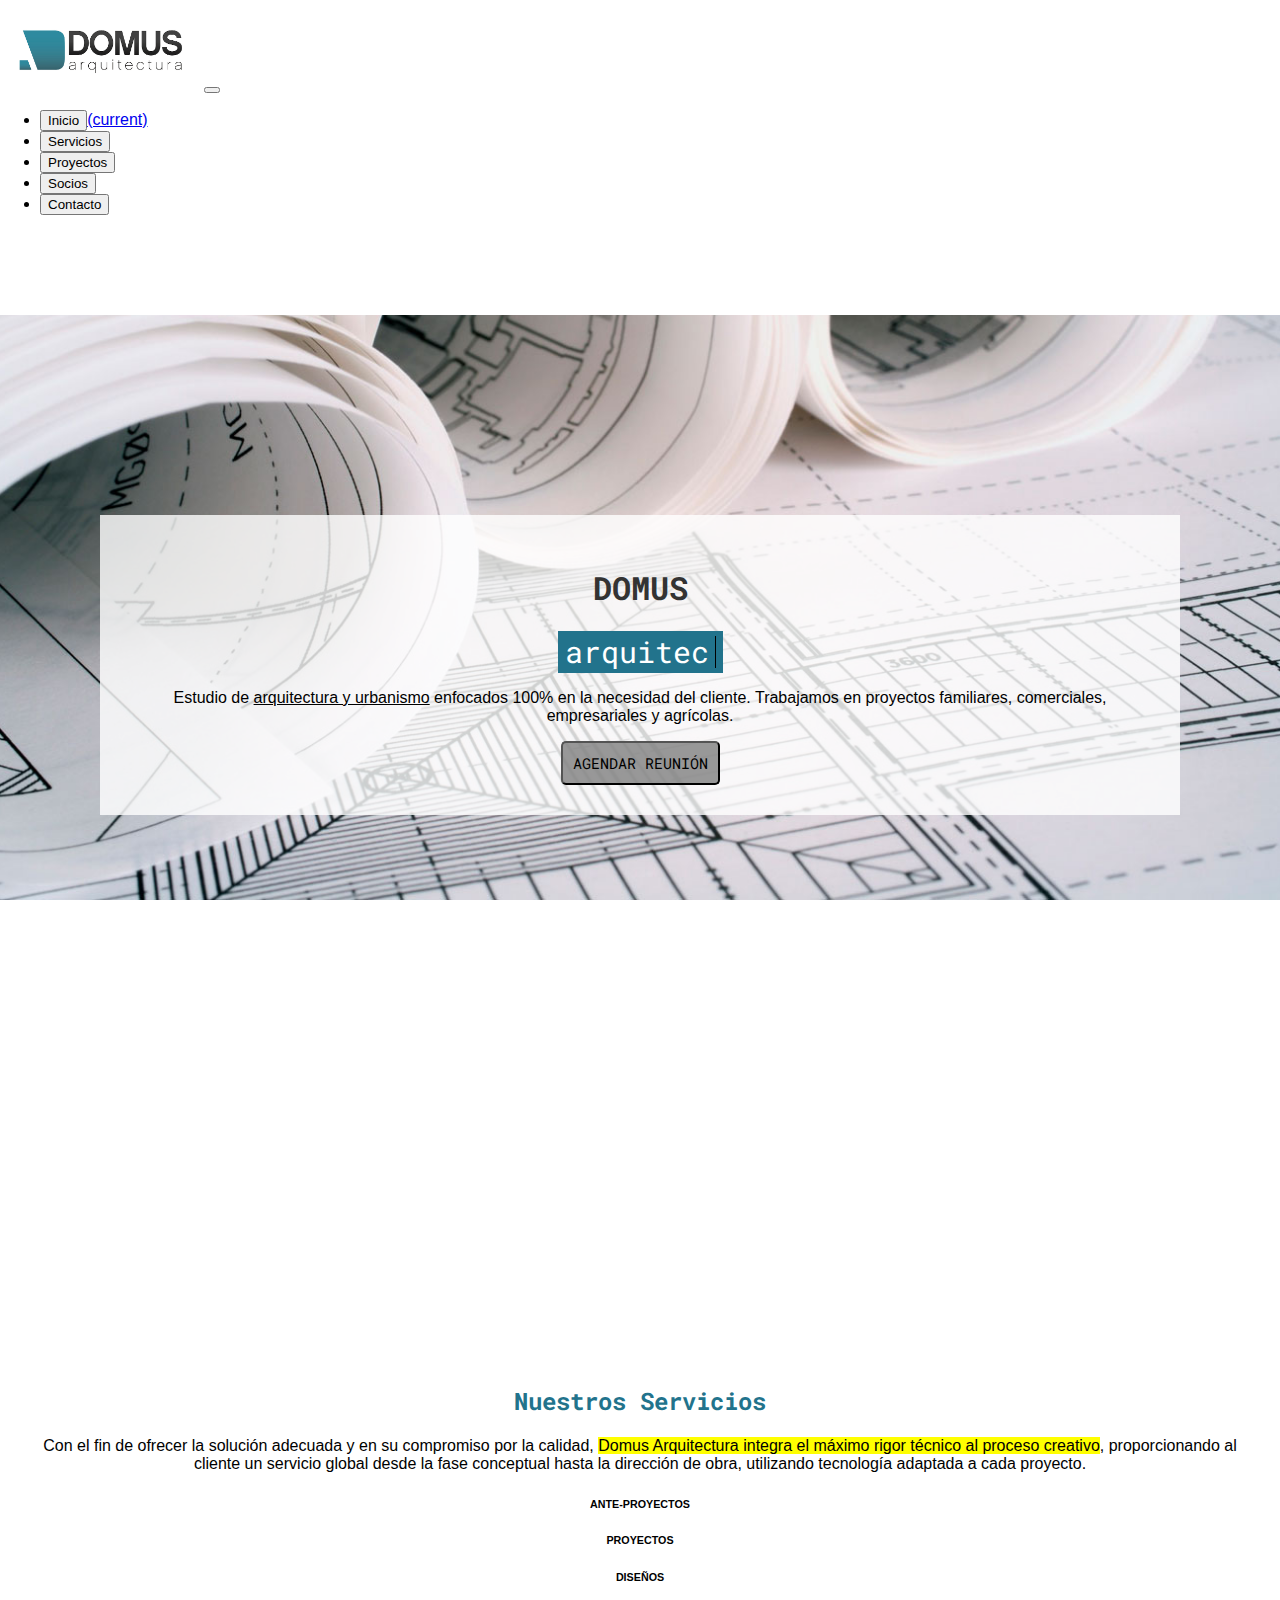
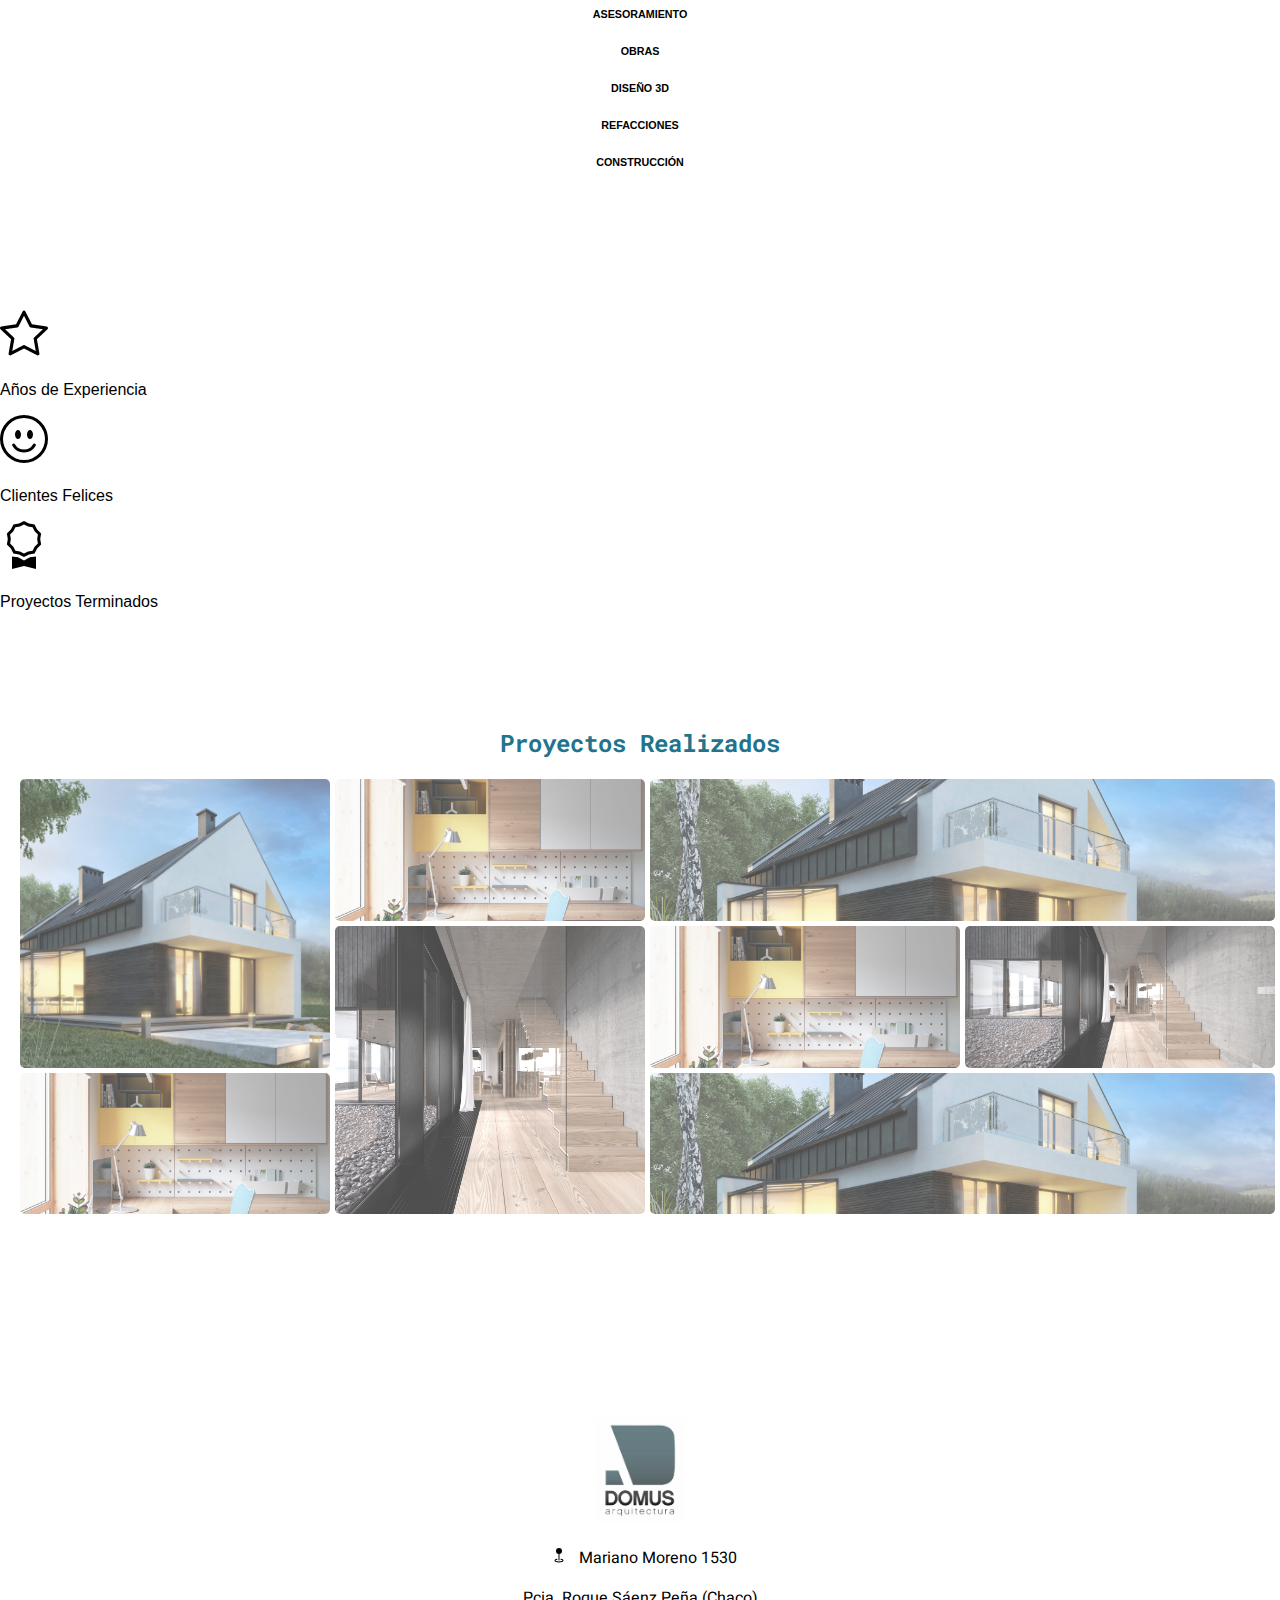
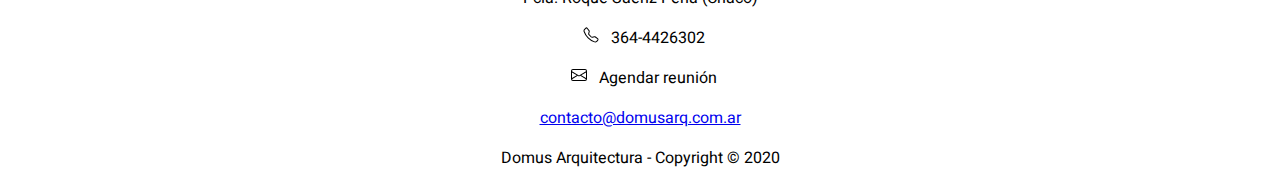
==== commit 4b30a421: "seguimos con los cambios" ====
--- a/index.html
+++ b/index.html
@@ -63,22 +63,52 @@
 				</div>
 			</div>	
 			<div class="container">
-				<div class="row pt-4">
-					<div class="col-sm-3">Ante-Proyectos</div>
-					<div class="col-sm-3">Proyectos</div>
-					<div class="col-sm-3">Diseño Interiores</div>
-					<div class="col-sm-3">Diseño en 3D</div>
+				<div class="row pt-4 font-italic">
+					<div class="col-sm-3"><h6>ANTE-PROYECTOS</h6></div>
+					<div class="col-sm-3"><h6>PROYECTOS</h6></div>
+					<div class="col-sm-3"><h6>DISEÑOS</h6></div>
+					<div class="col-sm-3"><h6>ASESORAMIENTO</h6></div>
 				</div>
-				<div class="row pt-4">
-					<div class="col-sm-3">Asesoramiento</div>
-					<div class="col-sm-3">Refacciones</div>
-					<div class="col-sm-3">Construcción</div>
-					<div class="col-sm-3">Planificación de Obra</div>
+				<div class="row pt-4 font-italic">
+					<div class="col-sm-3"><h6>OBRAS</h6></div>
+					<div class="col-sm-3"><h6>DISEÑO 3D</h6></div>
+					<div class="col-sm-3"><h6>REFACCIONES</h6></div>
+					<div class="col-sm-3"><h6>CONSTRUCCIÓN</h6></div>
 				</div>
 			</div>
 		</section>
 
-		<!-- Sección 2 - Proyectos -->
+		<!-- Sección 2 - Contadores Experiencia -->
+		<div class="container-fluid bg-light p-5">
+			<div class="row text-center">
+				<div class="col-sm p-3">
+					<div class="counter">
+						<p><svg width="3em" height="3em" viewBox="0 0 16 16" class="bi bi-star" fill="currentColor" xmlns="http://www.w3.org/2000/svg"><path fill-rule="evenodd" d="M2.866 14.85c-.078.444.36.791.746.593l4.39-2.256 4.389 2.256c.386.198.824-.149.746-.592l-.83-4.73 3.523-3.356c.329-.314.158-.888-.283-.95l-4.898-.696L8.465.792a.513.513 0 0 0-.927 0L5.354 5.12l-4.898.696c-.441.062-.612.636-.283.95l3.523 3.356-.83 4.73zm4.905-2.767l-3.686 1.894.694-3.957a.565.565 0 0 0-.163-.505L1.71 6.745l4.052-.576a.525.525 0 0 0 .393-.288l1.847-3.658 1.846 3.658a.525.525 0 0 0 .393.288l4.052.575-2.906 2.77a.564.564 0 0 0-.163.506l.694 3.957-3.686-1.894a.503.503 0 0 0-.461 0z"/>
+						</svg></p>
+		  				<h2 class="timer count-title count-number" data-to="20" data-speed="3000"></h2>
+					   	<p class="count-text">Años de Experiencia</p>
+					</div>
+				</div>
+				<div class="col-sm p-3">
+					<div class="counter">
+						<p><svg width="3em" height="3em" viewBox="0 0 16 16" class="bi bi-emoji-smile" fill="currentColor" xmlns="http://www.w3.org/2000/svg"><path fill-rule="evenodd" d="M8 15A7 7 0 1 0 8 1a7 7 0 0 0 0 14zm0 1A8 8 0 1 0 8 0a8 8 0 0 0 0 16z"/><path fill-rule="evenodd" d="M4.285 9.567a.5.5 0 0 1 .683.183A3.498 3.498 0 0 0 8 11.5a3.498 3.498 0 0 0 3.032-1.75.5.5 0 1 1 .866.5A4.498 4.498 0 0 1 8 12.5a4.498 4.498 0 0 1-3.898-2.25.5.5 0 0 1 .183-.683z"/><path d="M7 6.5C7 7.328 6.552 8 6 8s-1-.672-1-1.5S5.448 5 6 5s1 .672 1 1.5zm4 0c0 .828-.448 1.5-1 1.5s-1-.672-1-1.5S9.448 5 10 5s1 .672 1 1.5z"/>
+						</svg></p>
+		  				<h2 class="timer count-title count-number" data-to="160" data-speed="3000"></h2>
+					   	<p class="count-text">Clientes Felices</p>
+					</div>
+				</div>
+				<div class="col-sm p-3">
+					<div class="counter">
+						<p><svg width="3em" height="3em" viewBox="0 0 16 16" class="bi bi-award" fill="currentColor" xmlns="http://www.w3.org/2000/svg"><path fill-rule="evenodd" d="M9.669.864L8 0 6.331.864l-1.858.282-.842 1.68-1.337 1.32L2.6 6l-.306 1.854 1.337 1.32.842 1.68 1.858.282L8 12l1.669-.864 1.858-.282.842-1.68 1.337-1.32L13.4 6l.306-1.854-1.337-1.32-.842-1.68L9.669.864zm1.196 1.193l-1.51-.229L8 1.126l-1.355.702-1.51.229-.684 1.365-1.086 1.072L3.614 6l-.25 1.506 1.087 1.072.684 1.365 1.51.229L8 10.874l1.356-.702 1.509-.229.684-1.365 1.086-1.072L12.387 6l.248-1.506-1.086-1.072-.684-1.365z"/><path d="M4 11.794V16l4-1 4 1v-4.206l-2.018.306L8 13.126 6.018 12.1 4 11.794z"/>
+						</svg></p>
+		  				<h2 class="timer count-title count-number" data-to="120" data-speed="3000"></h2>
+					   	<p class="count-text">Proyectos Terminados</p>
+					</div>
+				</div>
+			</div>
+		</div>
+
+		<!-- Sección 3 - Proyectos -->
 		<section class="seccion__proyectos">
 			<h2>Proyectos Realizados</h2>
 			<div class="grid__proyectos pt-3">
@@ -109,8 +139,8 @@
 			</div>
 		</section>
 
-		<!-- Sección 3 - Socios -->
 		
+
 	</main>
 	
 	<!-- Pie del Sitio -->
@@ -149,40 +179,8 @@
 	<script src="https://code.jquery.com/jquery-3.5.1.slim.min.js" integrity="sha384-DfXdz2htPH0lsSSs5nCTpuj/zy4C+OGpamoFVy38MVBnE+IbbVYUew+OrCXaRkfj" crossorigin="anonymous"></script>
 	<script src="https://cdn.jsdelivr.net/npm/popper.js@1.16.0/dist/umd/popper.min.js" integrity="sha384-Q6E9RHvbIyZFJoft+2mJbHaEWldlvI9IOYy5n3zV9zzTtmI3UksdQRVvoxMfooAo" crossorigin="anonymous"></script>
 	<script src="https://stackpath.bootstrapcdn.com/bootstrap/4.5.0/js/bootstrap.min.js" integrity="sha384-OgVRvuATP1z7JjHLkuOU7Xw704+h835Lr+6QL9UvYjZE3Ipu6Tp75j7Bh/kR0JKI" crossorigin="anonymous"></script>
-	<script>
-		var words = ['arquitectura', 'urbanismo', 'diseño'],
-			wordWrapper = document.getElementById('word'),
-			wordWrapperContent = wordWrapper.innerHTML,
-			addingWord = false,
-			counter = 1;
-		
-		setInterval(function(){
-		
-		  if(wordWrapperContent.length > 0 && !addingWord ) {
-			wordWrapper.innerHTML = wordWrapperContent.slice(0, -1);
-			wordWrapperContent = wordWrapper.innerHTML;
-		  } else {
-			addingWord = true;
-		  }
-		
-		  if( addingWord ){
-			if( wordWrapperContent.length < words[counter].length  ) {
-			  wordWrapper.innerHTML = words[counter].slice(0, wordWrapperContent.length + 1);
-			  wordWrapperContent = wordWrapper.innerHTML;
-			} else {
-			  if( counter < words.length) {
-				counter ++
-			  }
-			  addingWord = false;
-			}
-		  }
-		
-		  if( counter == words.length) {
-			counter = 0;
-		  }
-		
-		}, 200);
-	</script>
+	<script type="text/javascript" src="js/letras_maquina.js"></script>
+	<script type="text/javascript" src="js/contador.js"></script>
 
 </body>
 </html>--- a/css/style.css
+++ b/css/style.css
@@ -15,7 +15,7 @@
   color: #22738C;
   font-family: "Roboto Mono", monospace; }
 
-h3 {
+h3, h5 {
   color: #22738C;
   font-family: "Heebo", sans-serif; }
 
@@ -116,9 +116,7 @@
 .seccion__proyectos {
   height: 630px;
   padding: 80px 20px 0 20px;
-  background-color: #dae1e7;
-  text-align: center;
-  background-image: linear-gradient(#dae1e7, white); }
+  text-align: center; }
   .seccion__proyectos .grid__proyectos {
     display: grid;
     width: 100%;
@@ -150,19 +148,23 @@
 
 .form {
   width: 420px;
-  padding: 20px;
+  padding: 0 20px 20px 20px;
+  font-weight: bold;
+  border: 1px solid #22738C;
   border-radius: 10px;
   margin: auto;
-  background-color: #ddd; }
-  .form .form__estilos__bordes, .form .form__input[type="text"], .form .form__input[type="email"], .form .form__input__select, .form .form__textarea {
+  color: white; }
+  .form .form__estilos__bordes, .form .form__input[type="text"], .form .form__input[type="email"], .form .form__input[type="subjet"], .form .form__textarea {
     border: 1px solid #333333;
     border-radius: 3px;
-    margin: 6px 0; }
-  .form .form__input[type="text"], .form .form__input[type="email"], .form .form__input__select {
-    width: 380px; }
+    padding-left: 10px; }
+  .form .form__input[type="text"], .form .form__input[type="email"], .form .form__input[type="subjet"] {
+    width: 100%;
+    height: 50px; }
   .form .form__textarea {
     width: 100%;
     height: 100px;
+    padding-top: 15px;
     resize: none;
     display: block; }
   .form .form__input[type="submit"], .form .form__input[type="reset"] {
@@ -170,7 +172,7 @@
     height: 35px;
     border: 1px solid #22738C;
     border-radius: 5px;
-    color: #fff;
+    color: white;
     background-color: #22738C;
     margin: 10px 0; }
   .form .form__input[type="submit"]:hover {
@@ -187,12 +189,3 @@
     filter: grayscale(80%); }
   .footer .footer__img:hover {
     filter: none; }
-
-.footer__datos--dir {
-  color: lightgrey; }
-
-.footer__datos--tel {
-  color: black; }
-
-.footer__datos--rrss {
-  color: #17a2b8; }
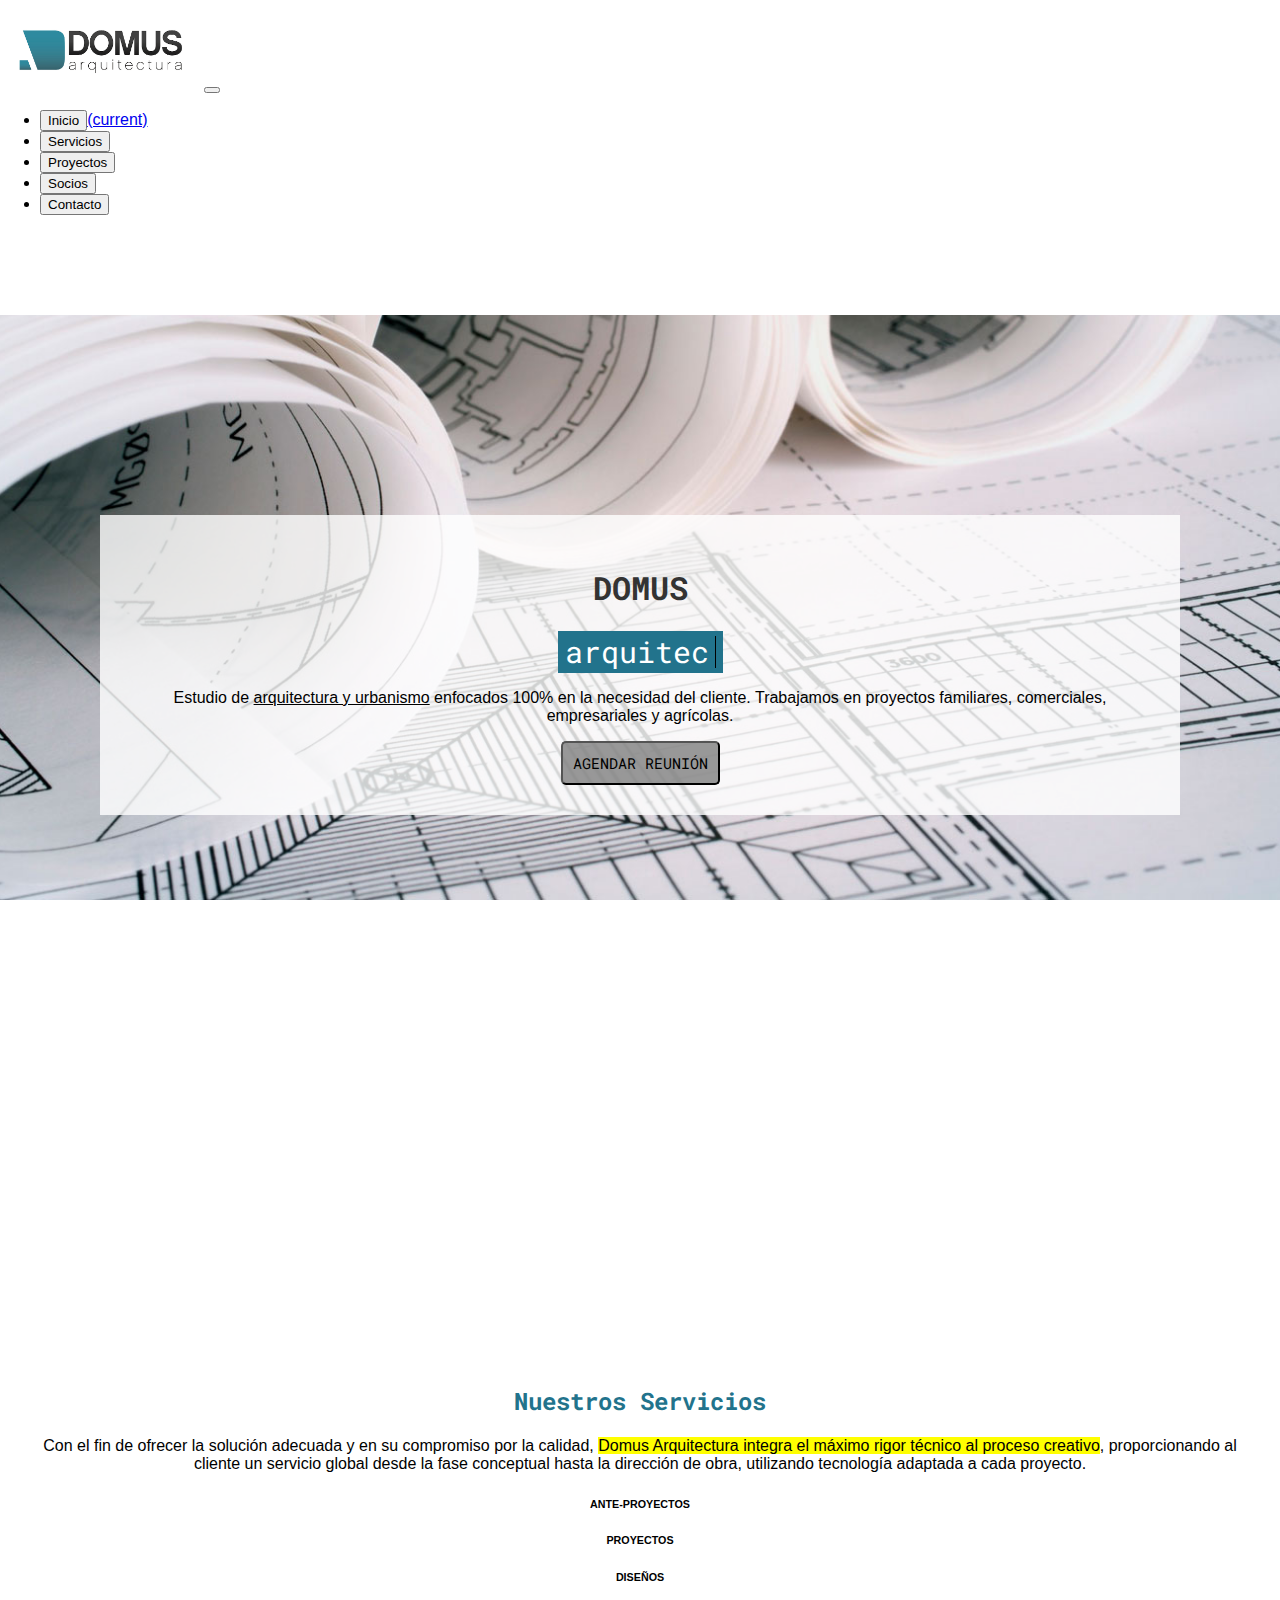
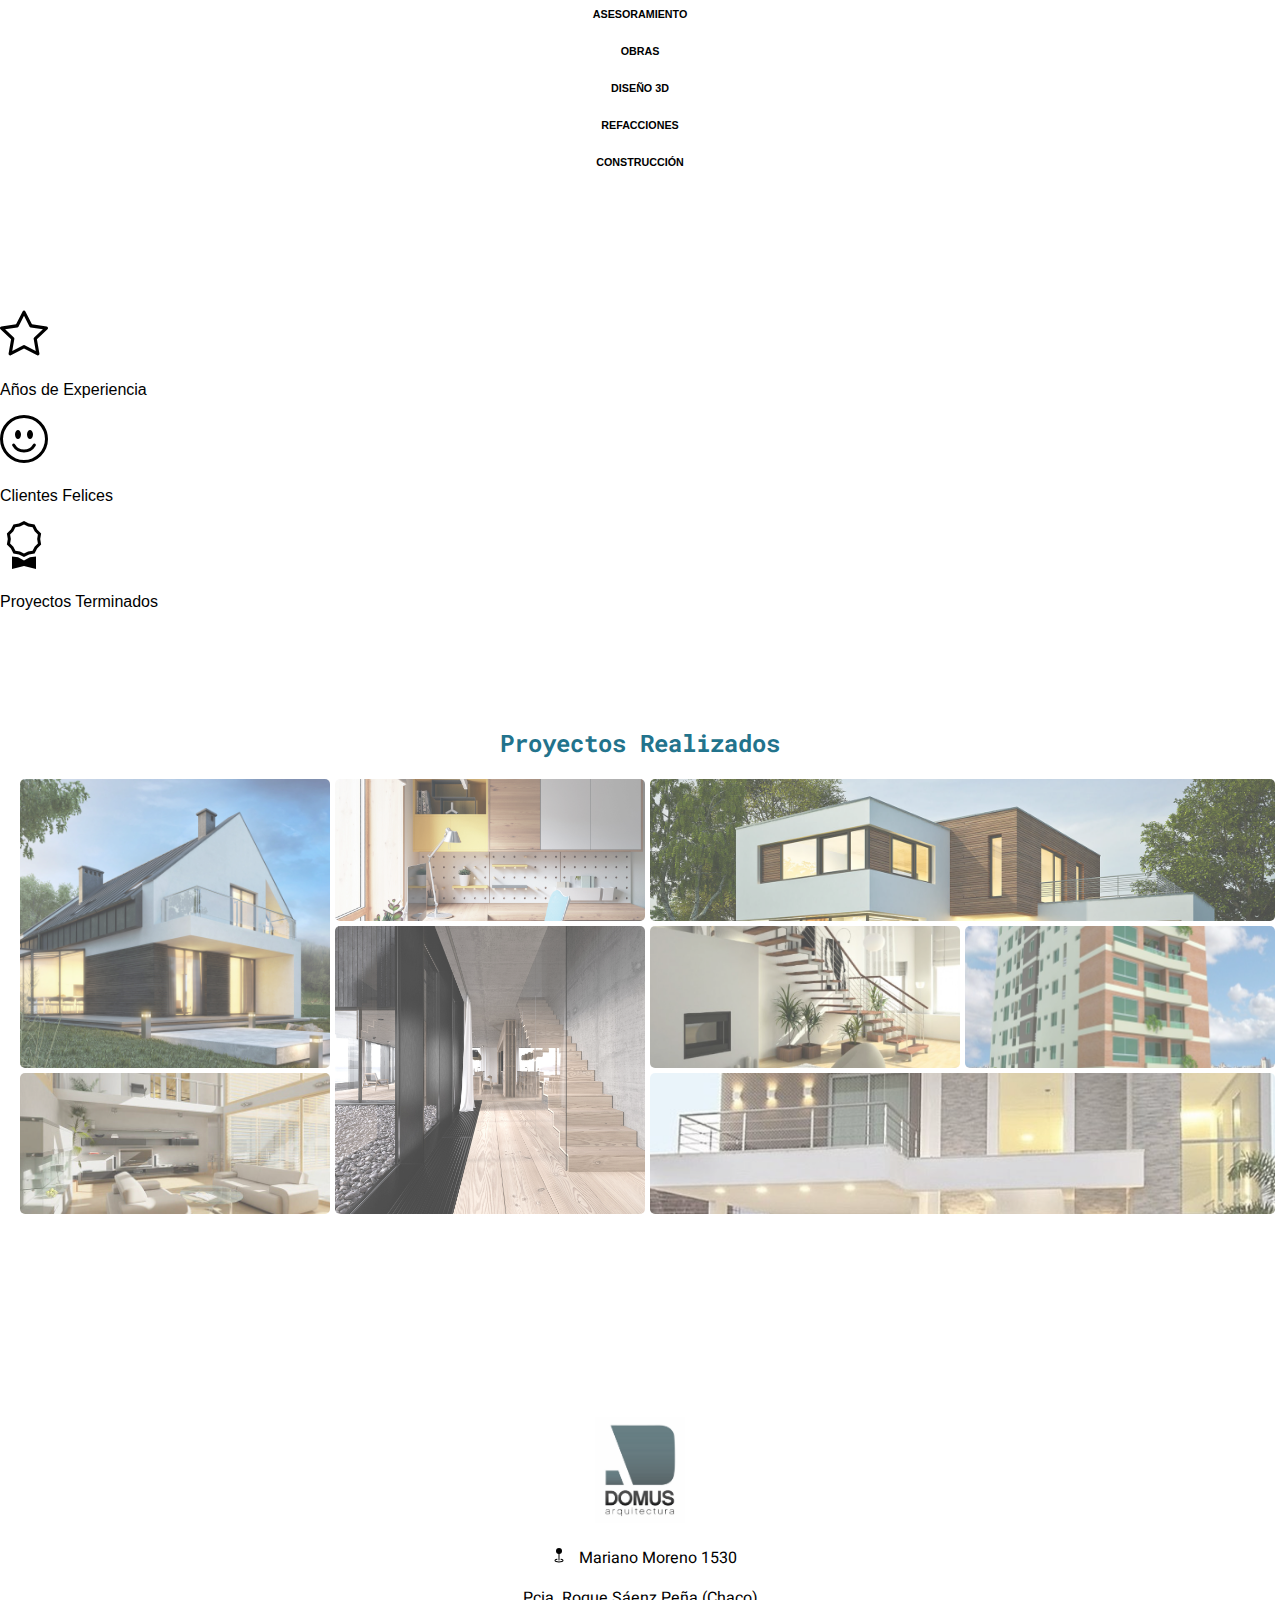
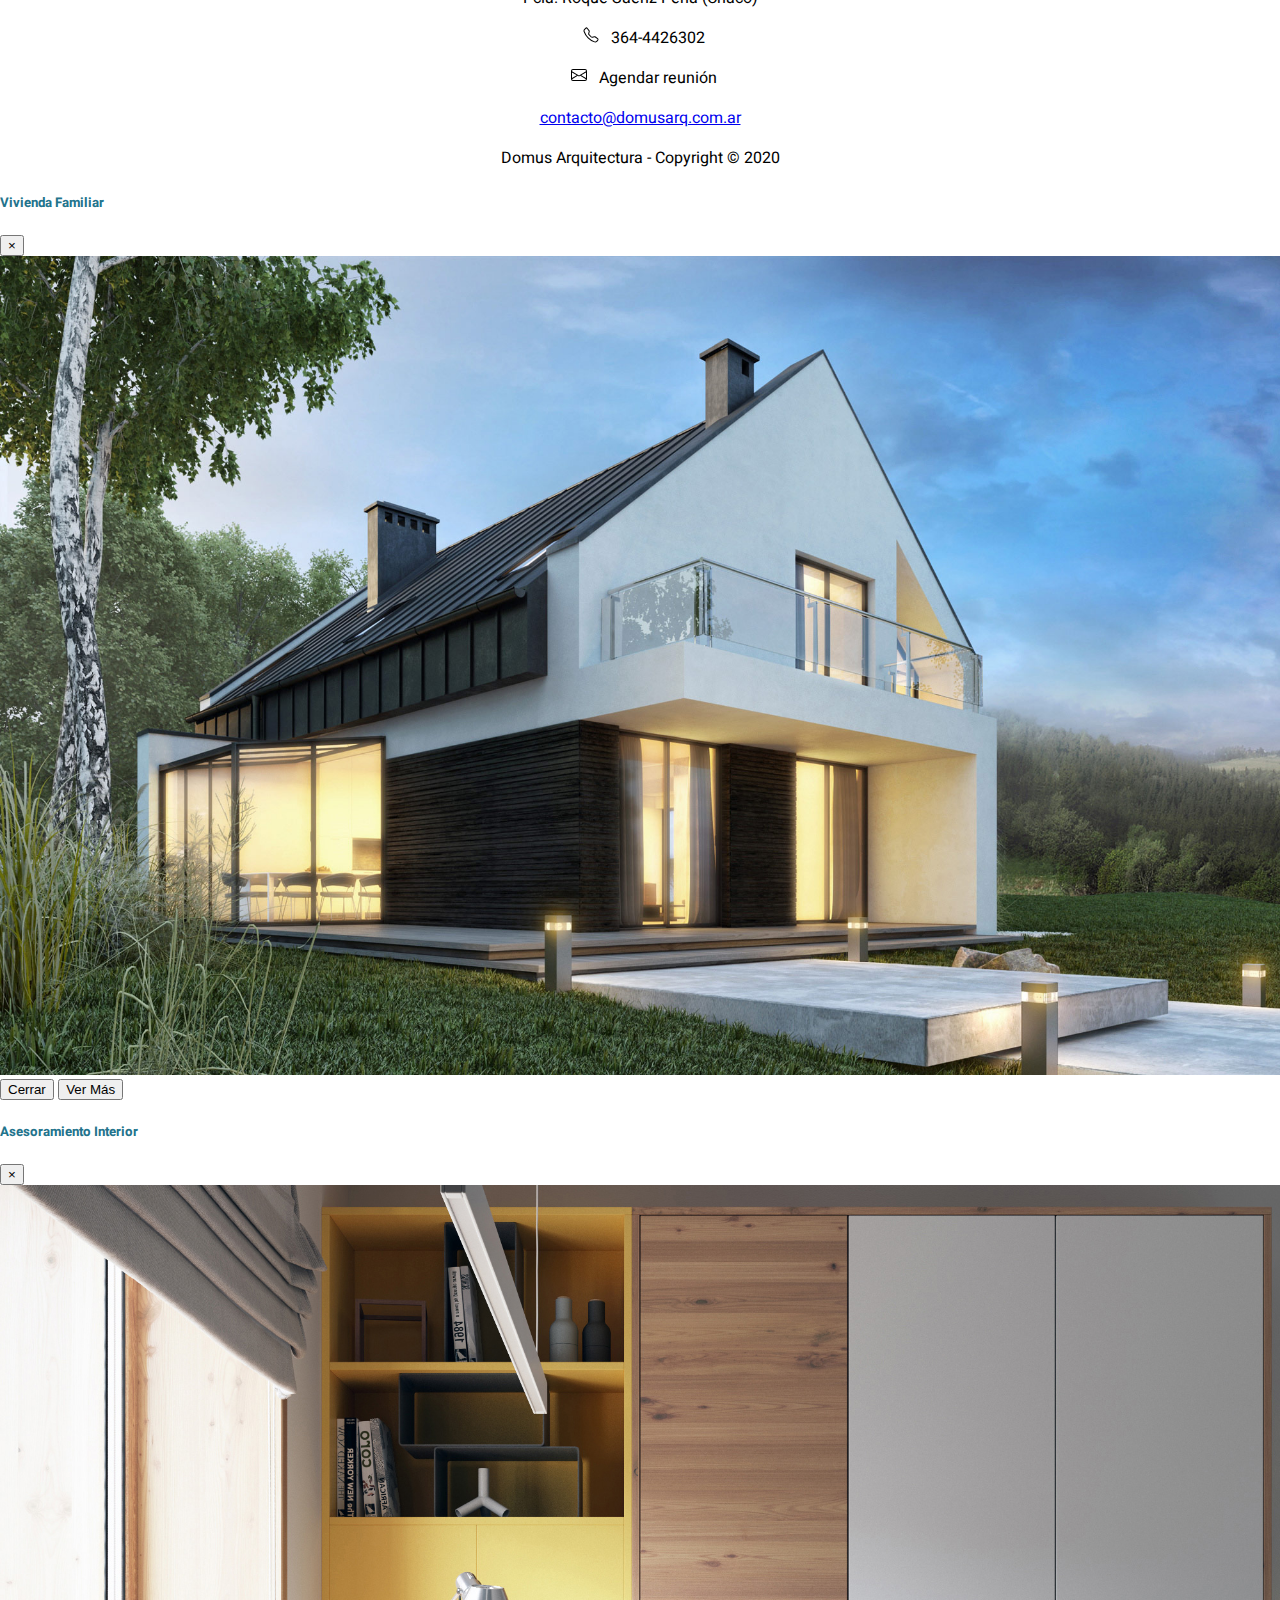
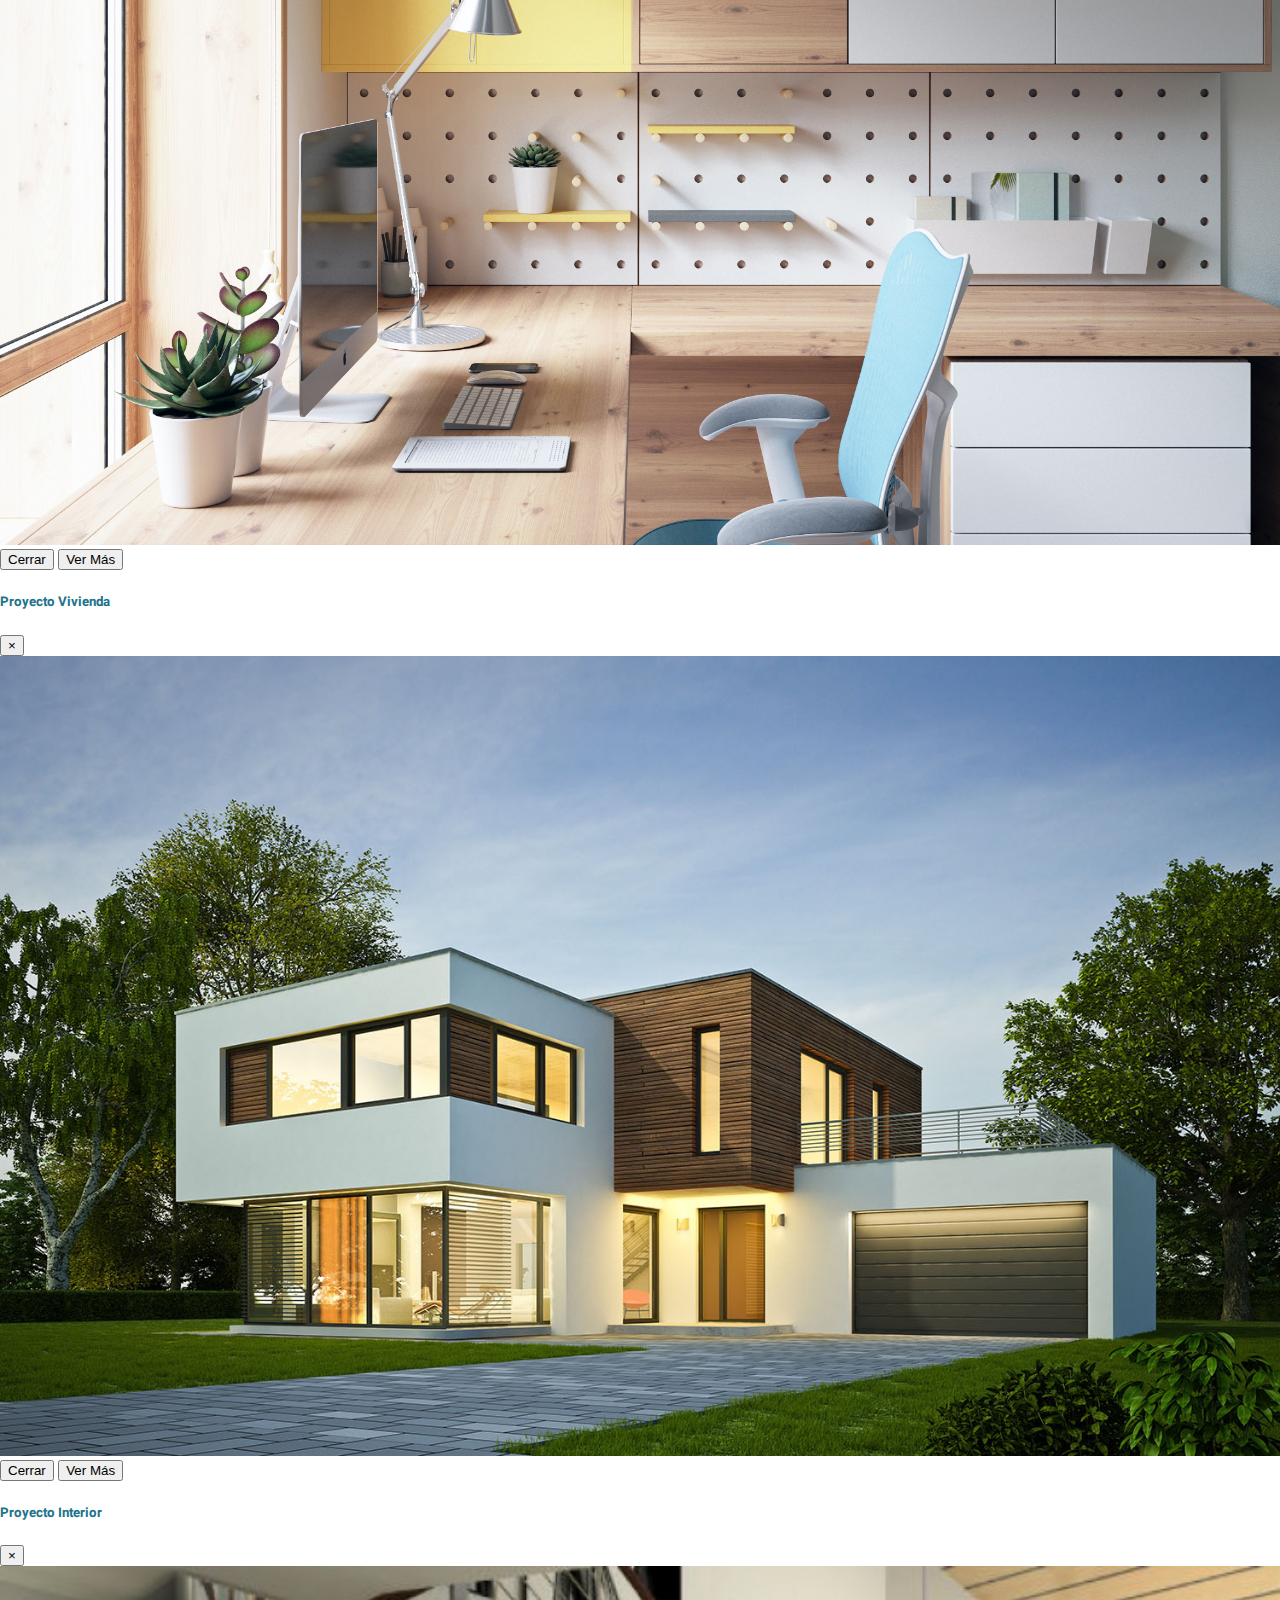
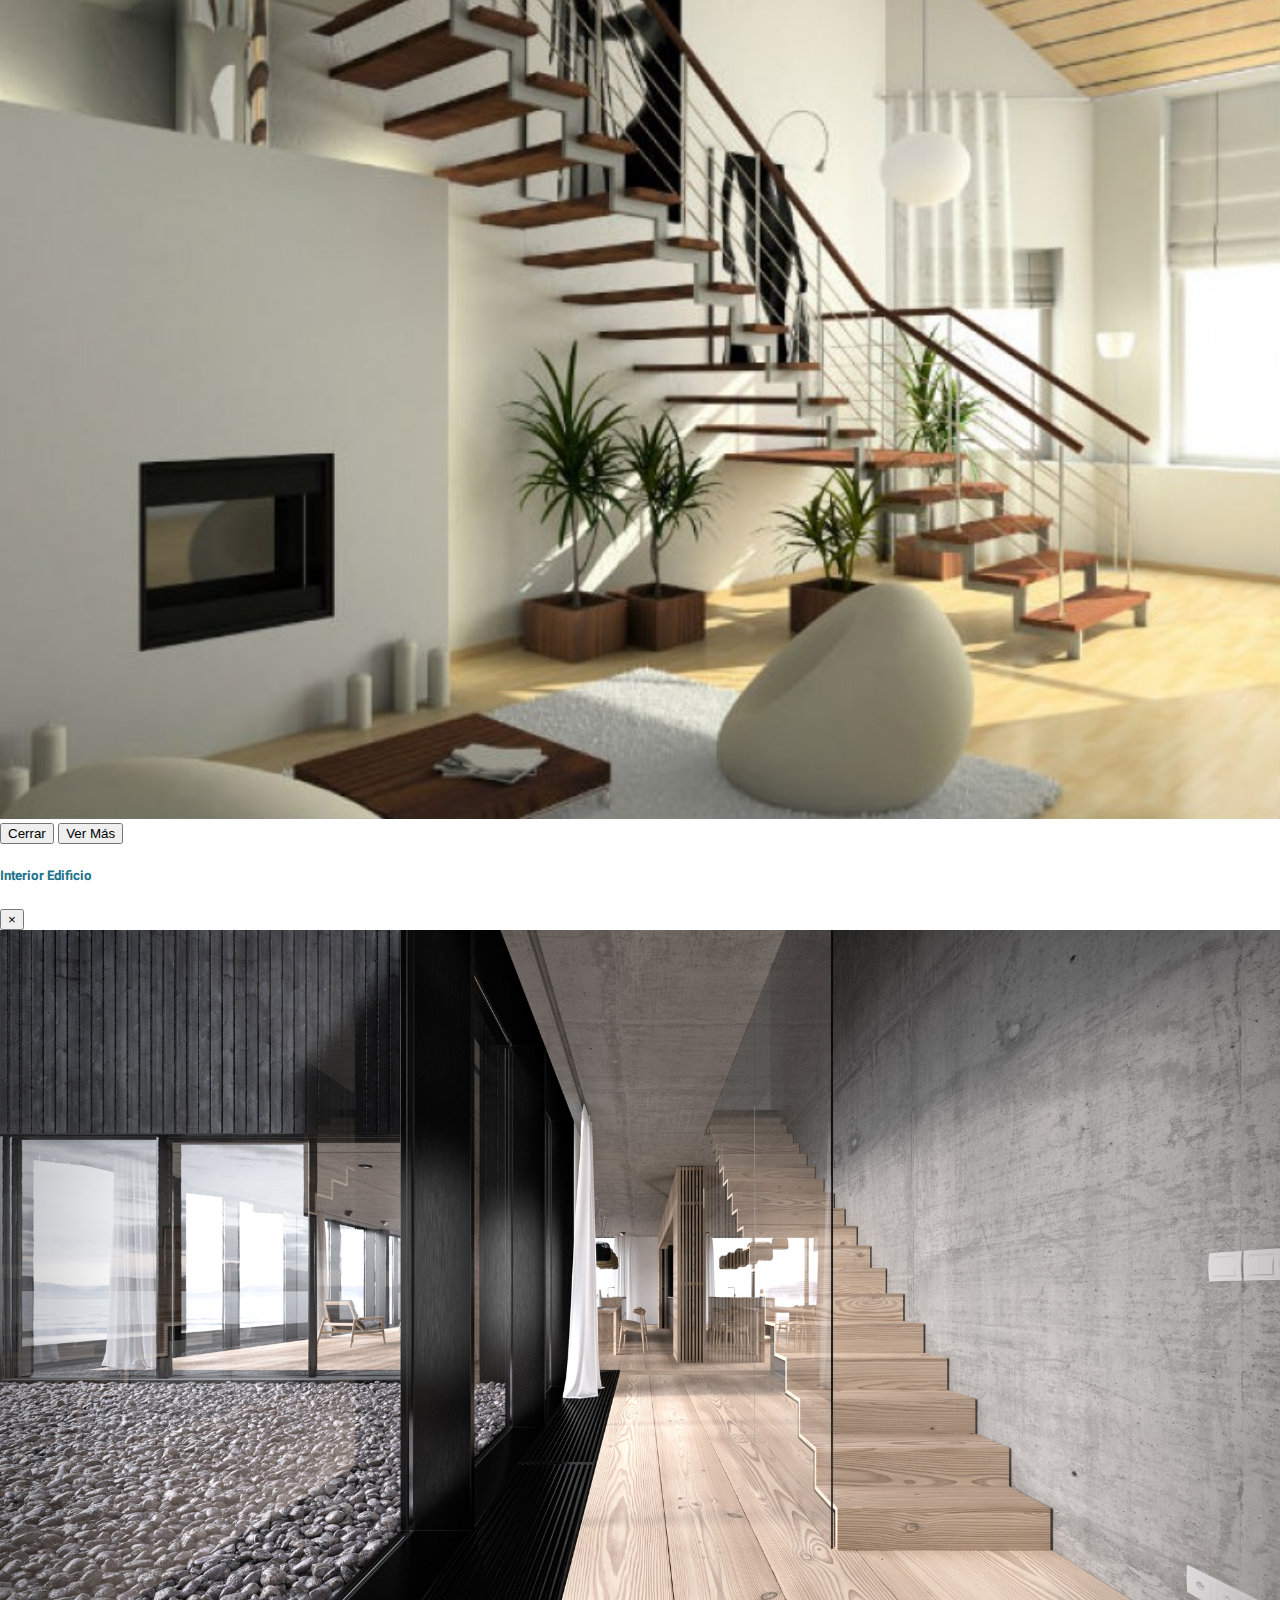
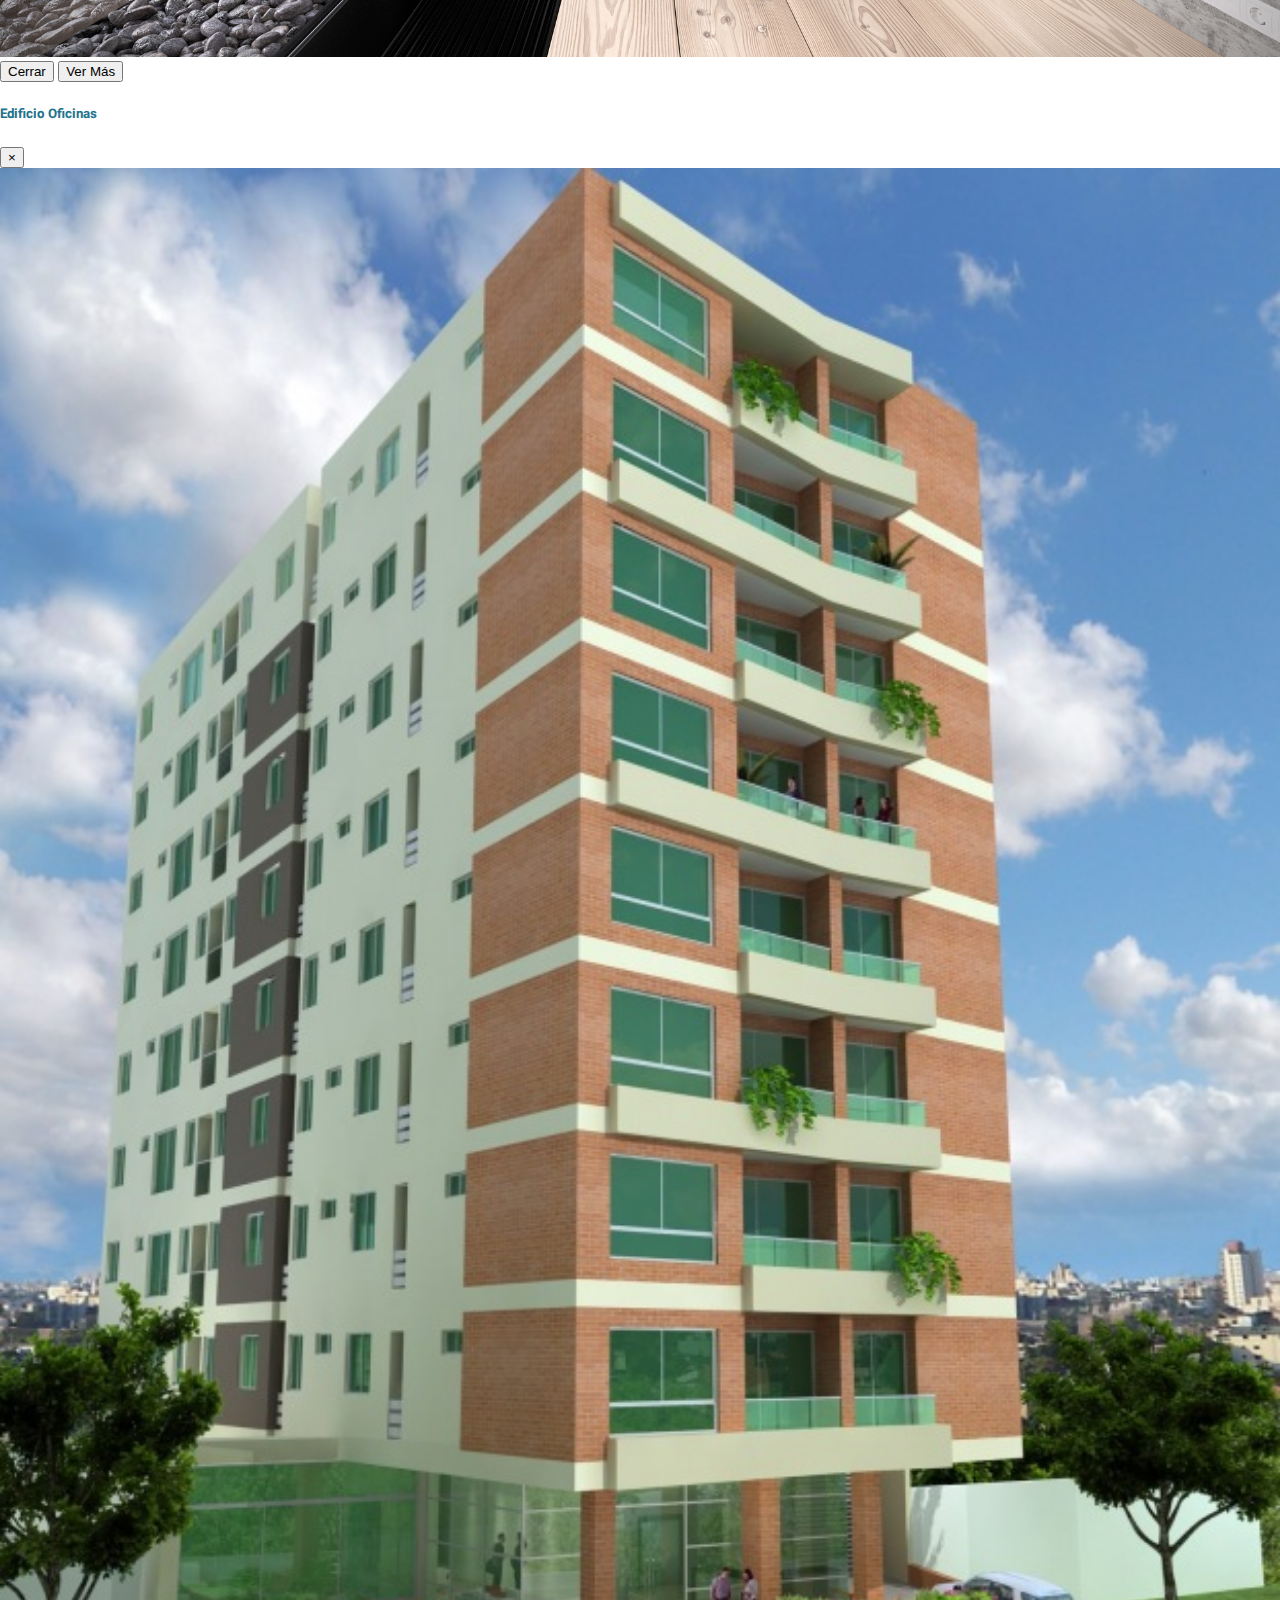
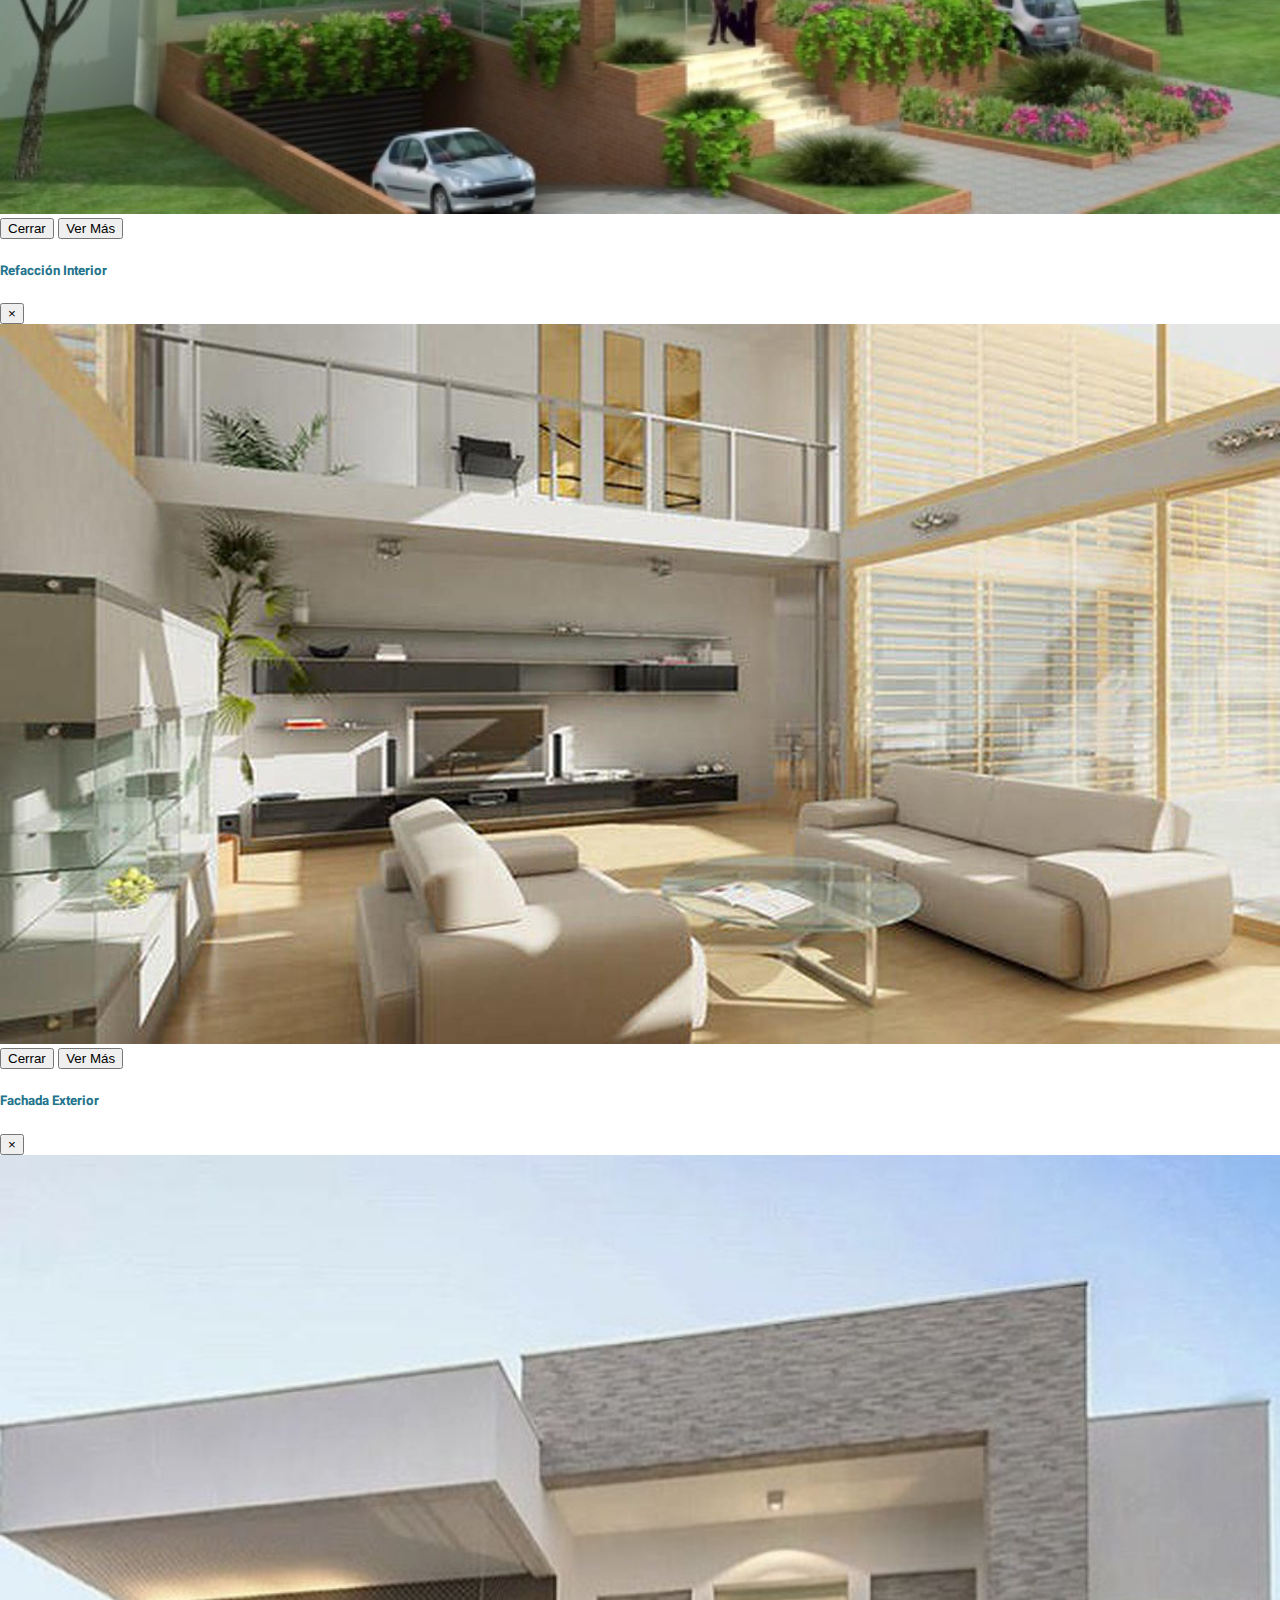
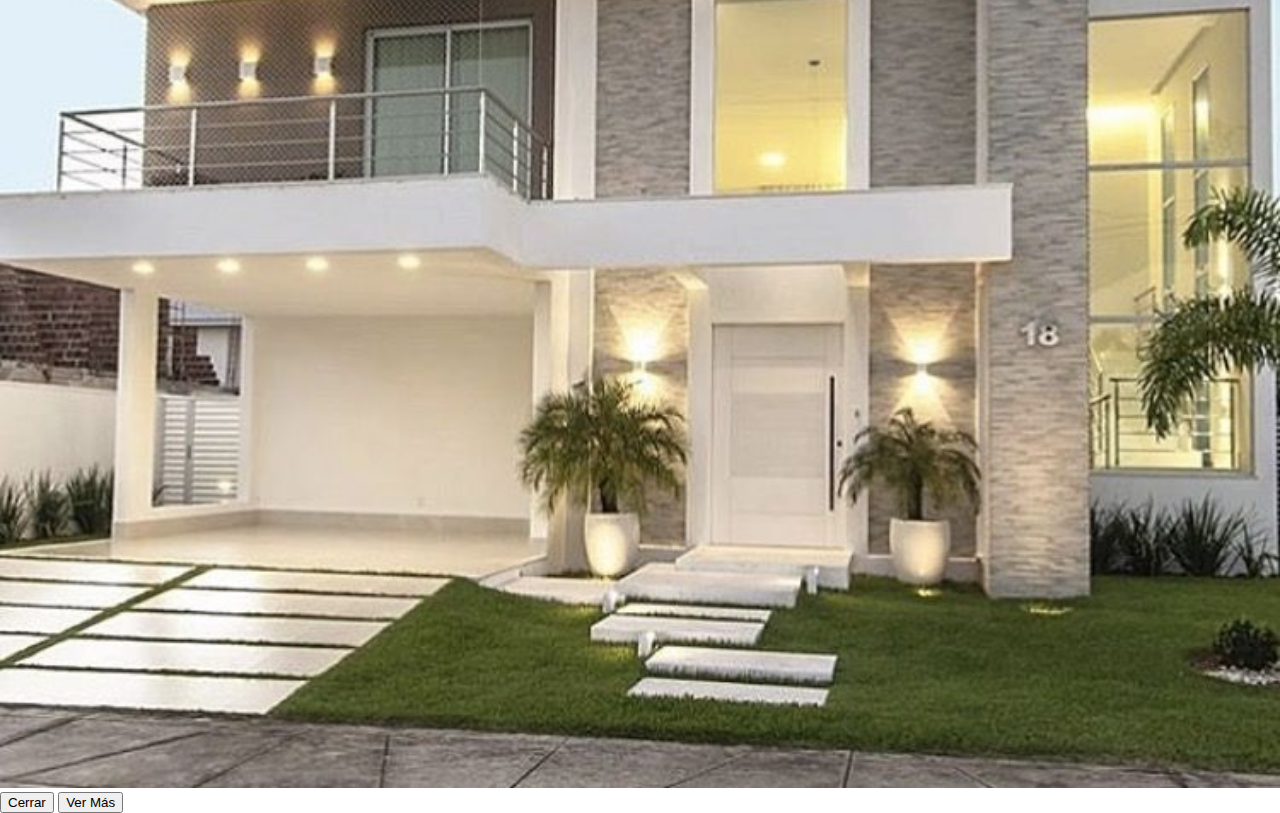
==== commit e786cb6c: "agregar img a proyectos" ====
--- a/index.html
+++ b/index.html
@@ -109,32 +109,32 @@
 		</div>
 
 		<!-- Sección 3 - Proyectos -->
-		<section class="seccion__proyectos">
+		<section class="container seccion__proyectos">
 			<h2>Proyectos Realizados</h2>
 			<div class="grid__proyectos pt-3">
 				<div class="grid__proyecto__img__vertical1">
-					<a href="#"><img class="grid__proyecto__img" src="img/proyecto-casas.jpg" alt="hola"></a>
+					<a href="#" data-toggle="modal" data-target="#modal-proyecto-1"><img class="grid__proyecto__img" src="img/proyecto-casas.jpg" alt="Vivienda Familiar"></a>
 				</div>
 				<div>
-					<a href="#"><img class="grid__proyecto__img" src="img/proyecto-interiores.jpg" alt="hola"></a>
+					<a href="#" data-toggle="modal" data-target="#modal-proyecto-2"><img class="grid__proyecto__img" src="img/proyecto-interiores.jpg" alt="Asesoramiento Interior"></a>
 				</div>
 				<div class="grid__proyecto__img__horizontal">
-					<a href="#"><img class="grid__proyecto__img" src="img/proyecto-casas.jpg" alt="hola"></a>
+					<a href="#" data-toggle="modal" data-target="#modal-proyecto-3"><img class="grid__proyecto__img" src="img/proyecto-casas-2.jpeg" alt="Proyecto Vivienda"></a>
 				</div>
 				<div>
-					<a href="#"><img class="grid__proyecto__img" src="img/proyecto-interiores.jpg" alt="hola"></a>
+					<a href="#" data-toggle="modal" data-target="#modal-proyecto-4"><img class="grid__proyecto__img" src="img/proyecto-interiores-2.jpg" alt="Proyecto Interior"></a>
 				</div>
 				<div class="grid__proyecto__img__vertical2">
-					<a href="#"><img class="grid__proyecto__img" src="img/proyecto-edificios.jpg" alt="hola"></a>
-				</div>
-				<div><a href="#">
-					<img class="grid__proyecto__img" src="img/proyecto-edificios.jpg" alt="hola"></a>
-				</div>
-				<div><a href="#">
-					<img class="grid__proyecto__img" src="img/proyecto-interiores.jpg" alt="hola"></a>
-				</div>
-				<div class="grid__proyecto__img__horizontal"><a href="#">
-					<img class="grid__proyecto__img" src="img/proyecto-casas.jpg" alt="hola"></a>
+					<a href="#" data-toggle="modal" data-target="#modal-proyecto-5"><img class="grid__proyecto__img" src="img/proyecto-edificios.jpg" alt="Interior Edificio"></a>
+				</div>
+				<div><a href="#" data-toggle="modal" data-target="#modal-proyecto-6">
+					<img class="grid__proyecto__img" src="img/proyecto-edificios-2.jpg" alt="Edificio Oficinas"></a>
+				</div>
+				<div><a href="#" data-toggle="modal" data-target="#modal-proyecto-7">
+					<img class="grid__proyecto__img" src="img/proyecto-interiores-3.jpg" alt="Refacción Interior"></a>
+				</div>
+				<div class="grid__proyecto__img__horizontal"><a href="#" data-toggle="modal" data-target="#modal-proyecto-8">
+					<img class="grid__proyecto__img" src="img/proyecto-casas-3.jpg" alt="Fachada Exterior"></a>
 				</div>
 			</div>
 		</section>
@@ -176,6 +176,167 @@
 		</div>
 	</footer>
 
+	<!-- Modales de Proyectos -->
+	<div class="modal fade" id="modal-proyecto-1" data-backdrop="static" data-keyboard="false" 		tabindex="-1" role="dialog" aria-labelledby="staticBackdropLabel" aria-hidden="true">
+		<div class="modal-dialog">
+			<div class="modal-content">
+				<div class="modal-header">
+					<h5 class="modal-title" id="staticBackdropLabel">Vivienda Familiar</h5>
+					<button type="button" class="close" data-dismiss="modal" aria-label="Close">
+					<span aria-hidden="true">&times;</span>
+					</button>
+				</div>
+				<div class="modal-body">
+					<div><img class="grid__proyecto__img" src="img/proyecto-casas.jpg" alt="Vivienda Familiar" width="100%"></div>
+				</div>
+				<div class="modal-footer">
+					<button type="button" class="btn btn-secondary" data-dismiss="modal">Cerrar</button>
+					<a class="nav-link" href="proyectos.html"><button type="button" class="btn btn-info">Ver Más</button></a>
+				</div>
+			</div>
+		</div>
+	</div>
+
+	<div class="modal fade" id="modal-proyecto-2" data-backdrop="static" data-keyboard="false" 		tabindex="-1" role="dialog" aria-labelledby="staticBackdropLabel" aria-hidden="true">
+		<div class="modal-dialog">
+			<div class="modal-content">
+				<div class="modal-header">
+					<h5 class="modal-title" id="staticBackdropLabel">Asesoramiento Interior</h5>
+					<button type="button" class="close" data-dismiss="modal" aria-label="Close">
+					<span aria-hidden="true">&times;</span>
+					</button>
+				</div>
+				<div class="modal-body">
+					<div><img class="grid__proyecto__img" src="img/proyecto-interiores.jpg" alt="Asesoramiento Interior" width="100%"></div>
+				</div>
+				<div class="modal-footer">
+					<button type="button" class="btn btn-secondary" data-dismiss="modal">Cerrar</button>
+					<a class="nav-link" href="proyectos.html"><button type="button" class="btn btn-info">Ver Más</button></a>
+				</div>
+			</div>
+		</div>
+	</div>
+
+	<div class="modal fade" id="modal-proyecto-3" data-backdrop="static" data-keyboard="false" 		tabindex="-1" role="dialog" aria-labelledby="staticBackdropLabel" aria-hidden="true">
+		<div class="modal-dialog">
+			<div class="modal-content">
+				<div class="modal-header">
+					<h5 class="modal-title" id="staticBackdropLabel">Proyecto Vivienda</h5>
+					<button type="button" class="close" data-dismiss="modal" aria-label="Close">
+					<span aria-hidden="true">&times;</span>
+					</button>
+				</div>
+				<div class="modal-body">
+					<div><img class="grid__proyecto__img" src="img/proyecto-casas-2.jpeg" alt="Proyecto Vivienda" width="100%"></div>
+				</div>
+				<div class="modal-footer">
+					<button type="button" class="btn btn-secondary" data-dismiss="modal">Cerrar</button>
+					<a class="nav-link" href="proyectos.html"><button type="button" class="btn btn-info">Ver Más</button></a>
+				</div>
+			</div>
+		</div>
+	</div>
+
+	<div class="modal fade" id="modal-proyecto-4" data-backdrop="static" data-keyboard="false" 		tabindex="-1" role="dialog" aria-labelledby="staticBackdropLabel" aria-hidden="true">
+		<div class="modal-dialog">
+			<div class="modal-content">
+				<div class="modal-header">
+					<h5 class="modal-title" id="staticBackdropLabel">Proyecto Interior</h5>
+					<button type="button" class="close" data-dismiss="modal" aria-label="Close">
+					<span aria-hidden="true">&times;</span>
+					</button>
+				</div>
+				<div class="modal-body">
+					<div><img class="grid__proyecto__img" src="img/proyecto-interiores-2.jpg" alt="Proyecto Interior" width="100%"></div>
+				</div>
+				<div class="modal-footer">
+					<button type="button" class="btn btn-secondary" data-dismiss="modal">Cerrar</button>
+					<a class="nav-link" href="proyectos.html"><button type="button" class="btn btn-info">Ver Más</button></a>
+				</div>
+			</div>
+		</div>
+	</div>
+
+	<div class="modal fade" id="modal-proyecto-5" data-backdrop="static" data-keyboard="false" 		tabindex="-1" role="dialog" aria-labelledby="staticBackdropLabel" aria-hidden="true">
+		<div class="modal-dialog">
+			<div class="modal-content">
+				<div class="modal-header">
+					<h5 class="modal-title" id="staticBackdropLabel">Interior Edificio</h5>
+					<button type="button" class="close" data-dismiss="modal" aria-label="Close">
+					<span aria-hidden="true">&times;</span>
+					</button>
+				</div>
+				<div class="modal-body">
+					<div><img class="grid__proyecto__img" src="img/proyecto-edificios.jpg" alt="Interior Edificio" width="100%"></div>
+				</div>
+				<div class="modal-footer">
+					<button type="button" class="btn btn-secondary" data-dismiss="modal">Cerrar</button>
+					<a class="nav-link" href="proyectos.html"><button type="button" class="btn btn-info">Ver Más</button></a>
+				</div>
+			</div>
+		</div>
+	</div>
+
+	<div class="modal fade" id="modal-proyecto-6" data-backdrop="static" data-keyboard="false" 		tabindex="-1" role="dialog" aria-labelledby="staticBackdropLabel" aria-hidden="true">
+		<div class="modal-dialog">
+			<div class="modal-content">
+				<div class="modal-header">
+					<h5 class="modal-title" id="staticBackdropLabel">Edificio Oficinas</h5>
+					<button type="button" class="close" data-dismiss="modal" aria-label="Close">
+					<span aria-hidden="true">&times;</span>
+					</button>
+				</div>
+				<div class="modal-body">
+					<div><img class="grid__proyecto__img" src="img/proyecto-edificios-2.jpg" alt="Edificio Oficinas" width="100%"></div>
+				</div>
+				<div class="modal-footer">
+					<button type="button" class="btn btn-secondary" data-dismiss="modal">Cerrar</button>
+					<a class="nav-link" href="proyectos.html"><button type="button" class="btn btn-info">Ver Más</button></a>
+				</div>
+			</div>
+		</div>
+	</div>
+
+	<div class="modal fade" id="modal-proyecto-7" data-backdrop="static" data-keyboard="false" 		tabindex="-1" role="dialog" aria-labelledby="staticBackdropLabel" aria-hidden="true">
+		<div class="modal-dialog">
+			<div class="modal-content">
+				<div class="modal-header">
+					<h5 class="modal-title" id="staticBackdropLabel">Refacción Interior</h5>
+					<button type="button" class="close" data-dismiss="modal" aria-label="Close">
+					<span aria-hidden="true">&times;</span>
+					</button>
+				</div>
+				<div class="modal-body">
+					<div><img class="grid__proyecto__img" src="img/proyecto-interiores-3.jpg" alt="Refacción Interior" width="100%"></div>
+				</div>
+				<div class="modal-footer">
+					<button type="button" class="btn btn-secondary" data-dismiss="modal">Cerrar</button>
+					<a class="nav-link" href="proyectos.html"><button type="button" class="btn btn-info">Ver Más</button></a>
+				</div>
+			</div>
+		</div>
+	</div>
+
+	<div class="modal fade" id="modal-proyecto-8" data-backdrop="static" data-keyboard="false" 		tabindex="-1" role="dialog" aria-labelledby="staticBackdropLabel" aria-hidden="true">
+		<div class="modal-dialog">
+			<div class="modal-content">
+				<div class="modal-header">
+					<h5 class="modal-title" id="staticBackdropLabel">Fachada Exterior</h5>
+					<button type="button" class="close" data-dismiss="modal" aria-label="Close">
+					<span aria-hidden="true">&times;</span>
+					</button>
+				</div>
+				<div class="modal-body">
+					<div><img class="grid__proyecto__img" src="img/proyecto-casas-3.jpg" alt="Fachada Exterior" width="100%"></div>
+				</div>
+				<div class="modal-footer">
+					<button type="button" class="btn btn-secondary" data-dismiss="modal">Cerrar</button>
+					<a class="nav-link" href="proyectos.html"><button type="button" class="btn btn-info">Ver Más</button></a>
+				</div>
+			</div>
+		</div>
+	</div>
+
 	<script src="https://code.jquery.com/jquery-3.5.1.slim.min.js" integrity="sha384-DfXdz2htPH0lsSSs5nCTpuj/zy4C+OGpamoFVy38MVBnE+IbbVYUew+OrCXaRkfj" crossorigin="anonymous"></script>
 	<script src="https://cdn.jsdelivr.net/npm/popper.js@1.16.0/dist/umd/popper.min.js" integrity="sha384-Q6E9RHvbIyZFJoft+2mJbHaEWldlvI9IOYy5n3zV9zzTtmI3UksdQRVvoxMfooAo" crossorigin="anonymous"></script>
 	<script src="https://stackpath.bootstrapcdn.com/bootstrap/4.5.0/js/bootstrap.min.js" integrity="sha384-OgVRvuATP1z7JjHLkuOU7Xw704+h835Lr+6QL9UvYjZE3Ipu6Tp75j7Bh/kR0JKI" crossorigin="anonymous"></script>
--- a/css/style.css
+++ b/css/style.css
@@ -24,6 +24,12 @@
   width: 200px;
   margin-top: 10px; }
 
+@media screen and (max-width: 992px) {
+  .navbar-nav {
+    align-items: center; }
+    .navbar-nav .nav-item .btn {
+      width: 150px; } }
+
 /* Intro General */
 .main__intro {
   padding: 20px;
@@ -33,9 +39,6 @@
     color: white;
     background-color: #17a2b8;
     padding: 0 10px 0 10px; }
-  .main__intro .main__intro__texto {
-    font-weight: bold;
-    line-height: 3; }
 
 /* Bloque Flex General */
 .seccion__flex {
@@ -47,17 +50,15 @@
   .seccion__flex .seccion__flex__proyecto {
     width: 250px;
     height: auto;
-    border: 1px solid grey;
+    border: 1px solid rgba(128, 128, 128, 0.5);
     border-radius: 5px;
     margin: 30px;
     padding: 20px; }
   .seccion__flex .seccion__flex__img {
     width: 200px;
-    margin-bottom: 15px; }
-
-/* Nosotros General */
-.card {
-  width: 250px; }
+    height: 180px;
+    margin-bottom: 15px;
+    object-fit: cover; }
 
 /* Header Home */
 .header__intro {
@@ -109,7 +110,7 @@
 /* Servicios Home */
 .seccion__servicios {
   height: 100%;
-  padding: 100px 20px 100px 20px;
+  padding: 100px 30px 100px 30px;
   text-align: center; }
 
 /* Proyectos Home */
@@ -141,7 +142,11 @@
   .seccion__proyectos .grid__proyecto__img__horizontal {
     grid-column: 3 / 5; }
 
-/* Contacto */
+/* Página Nosotros */
+.card {
+  width: 250px; }
+
+/* Página Contacto */
 .seccion__contacto {
   width: 450px;
   padding: 20px; }
@@ -175,11 +180,10 @@
     color: white;
     background-color: #22738C;
     margin: 10px 0; }
-  .form .form__input[type="submit"]:hover {
-    cursor: pointer;
-    background-color: #22738C; }
+  .form .form__input[type="reset"] {
+    background-color: #17a2b8; }
 
-/* Footer */
+/* Footer General */
 .footer {
   font-family: "Heebo", sans-serif;
   text-align: center;
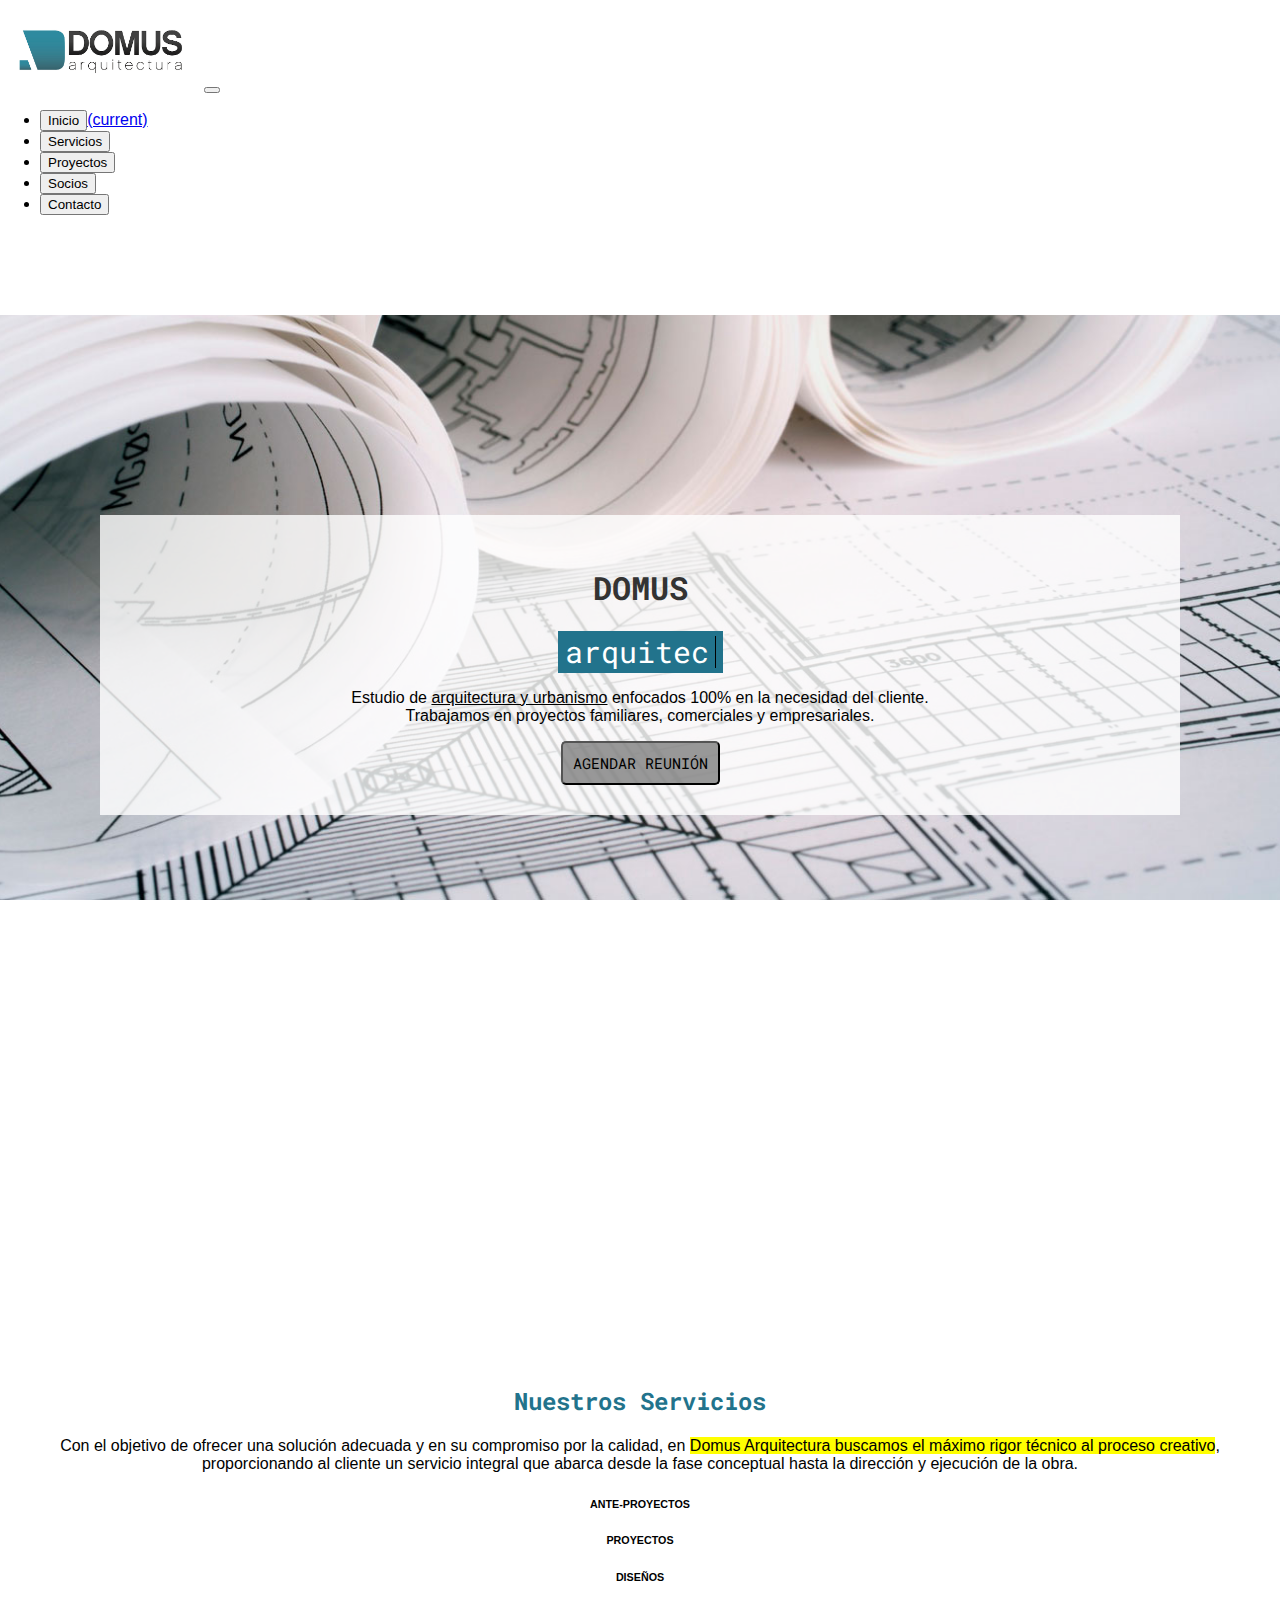
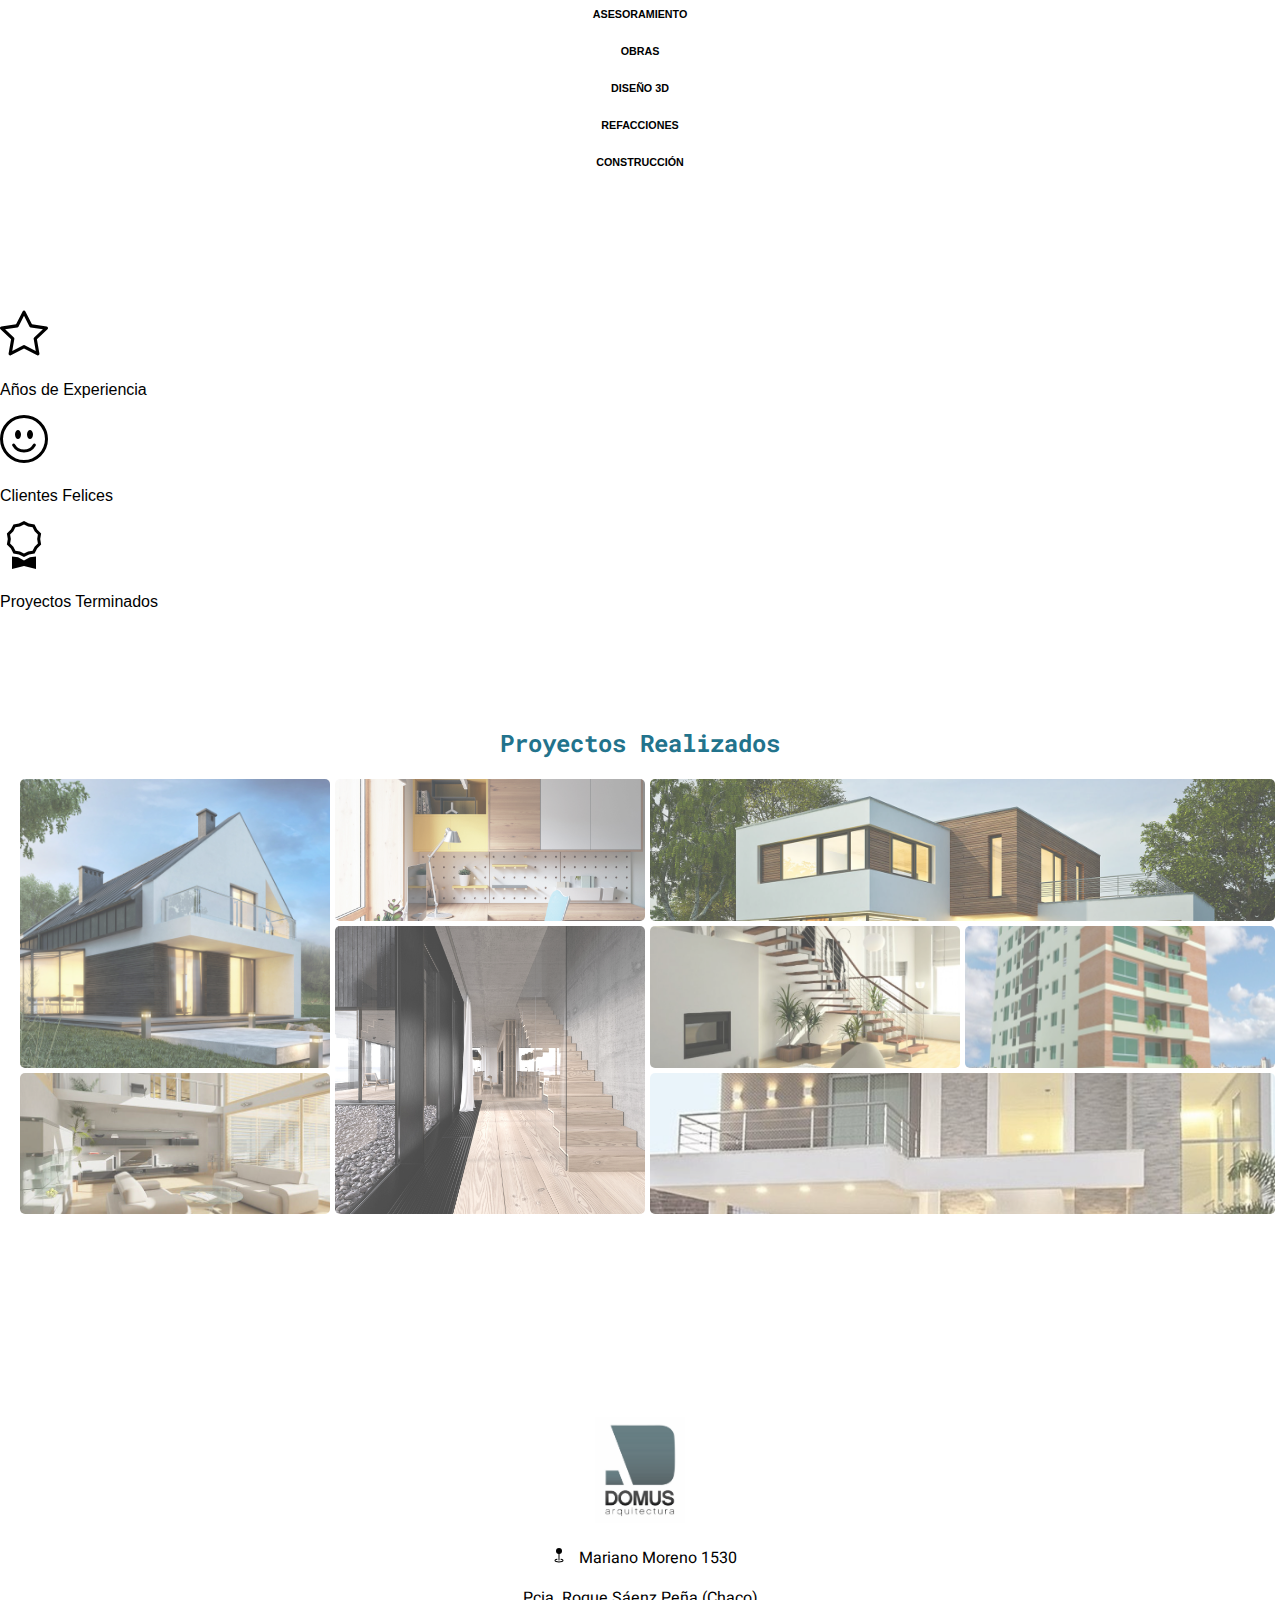
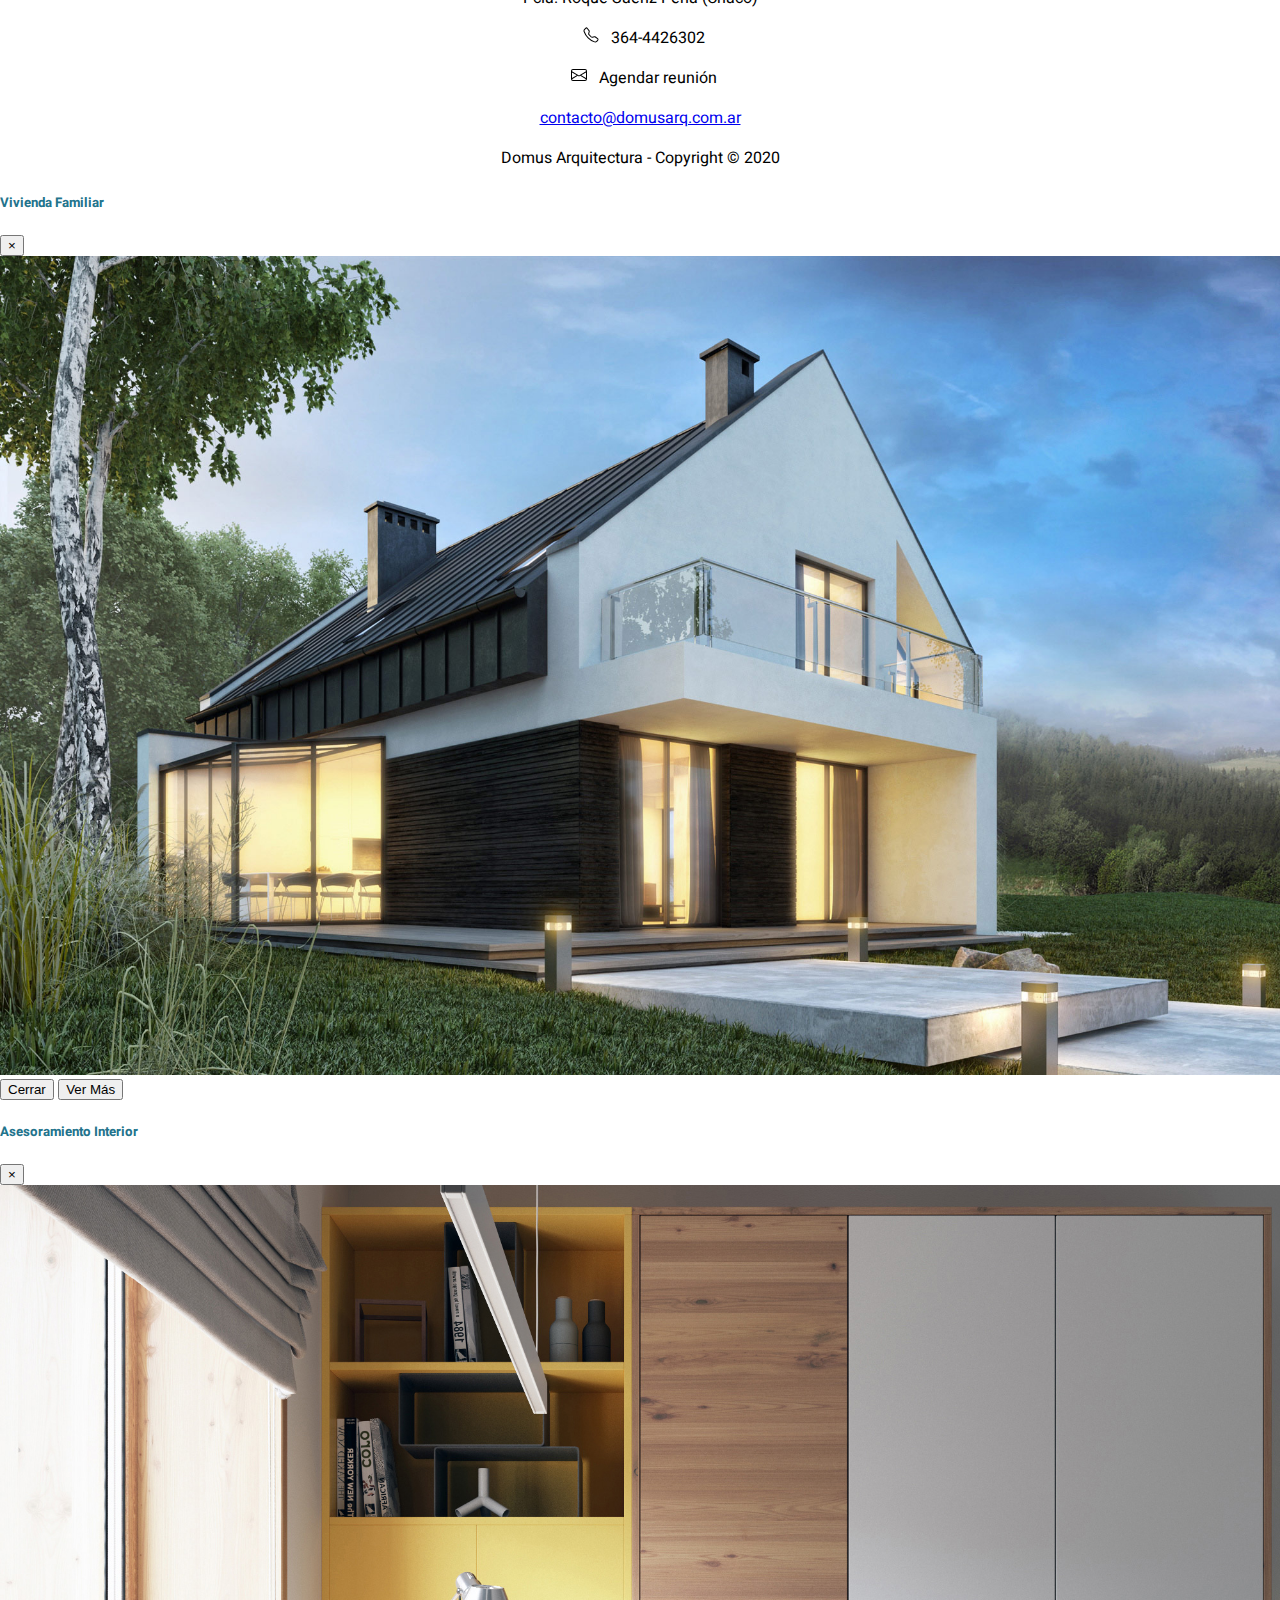
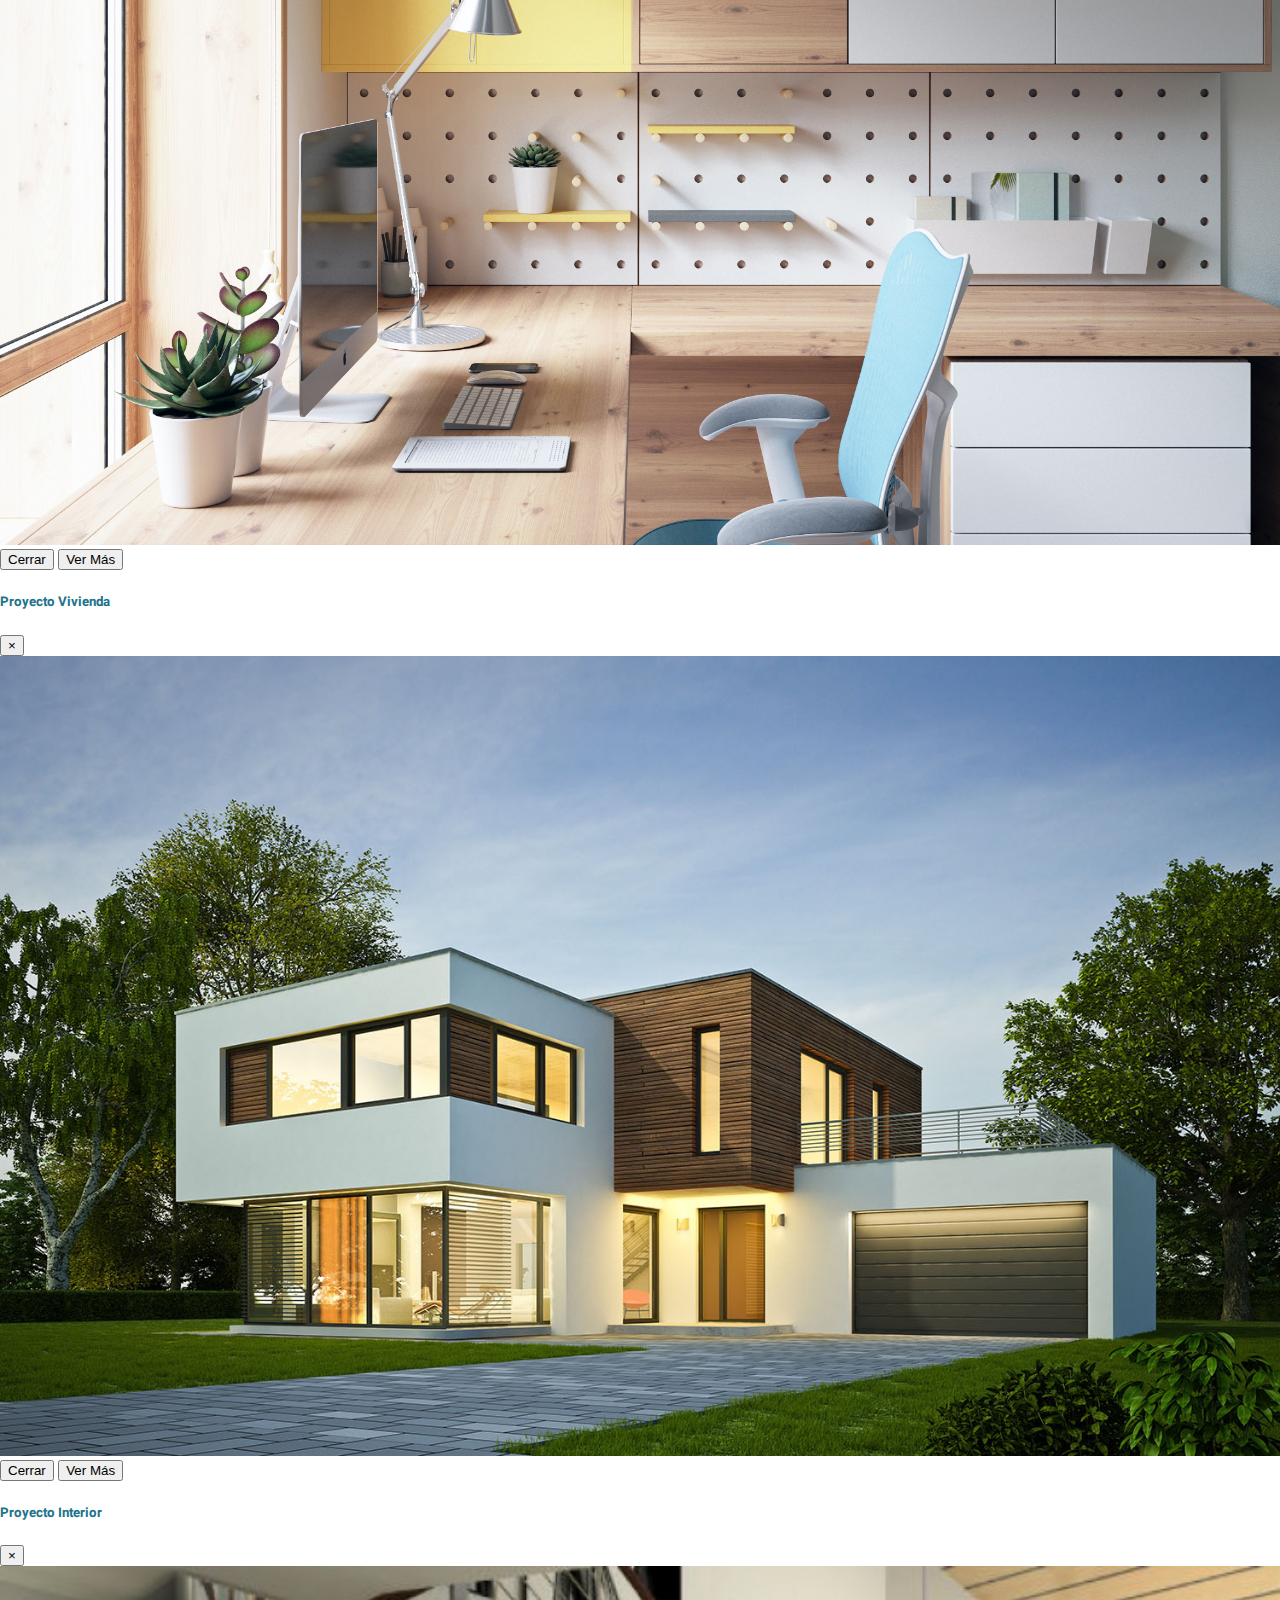
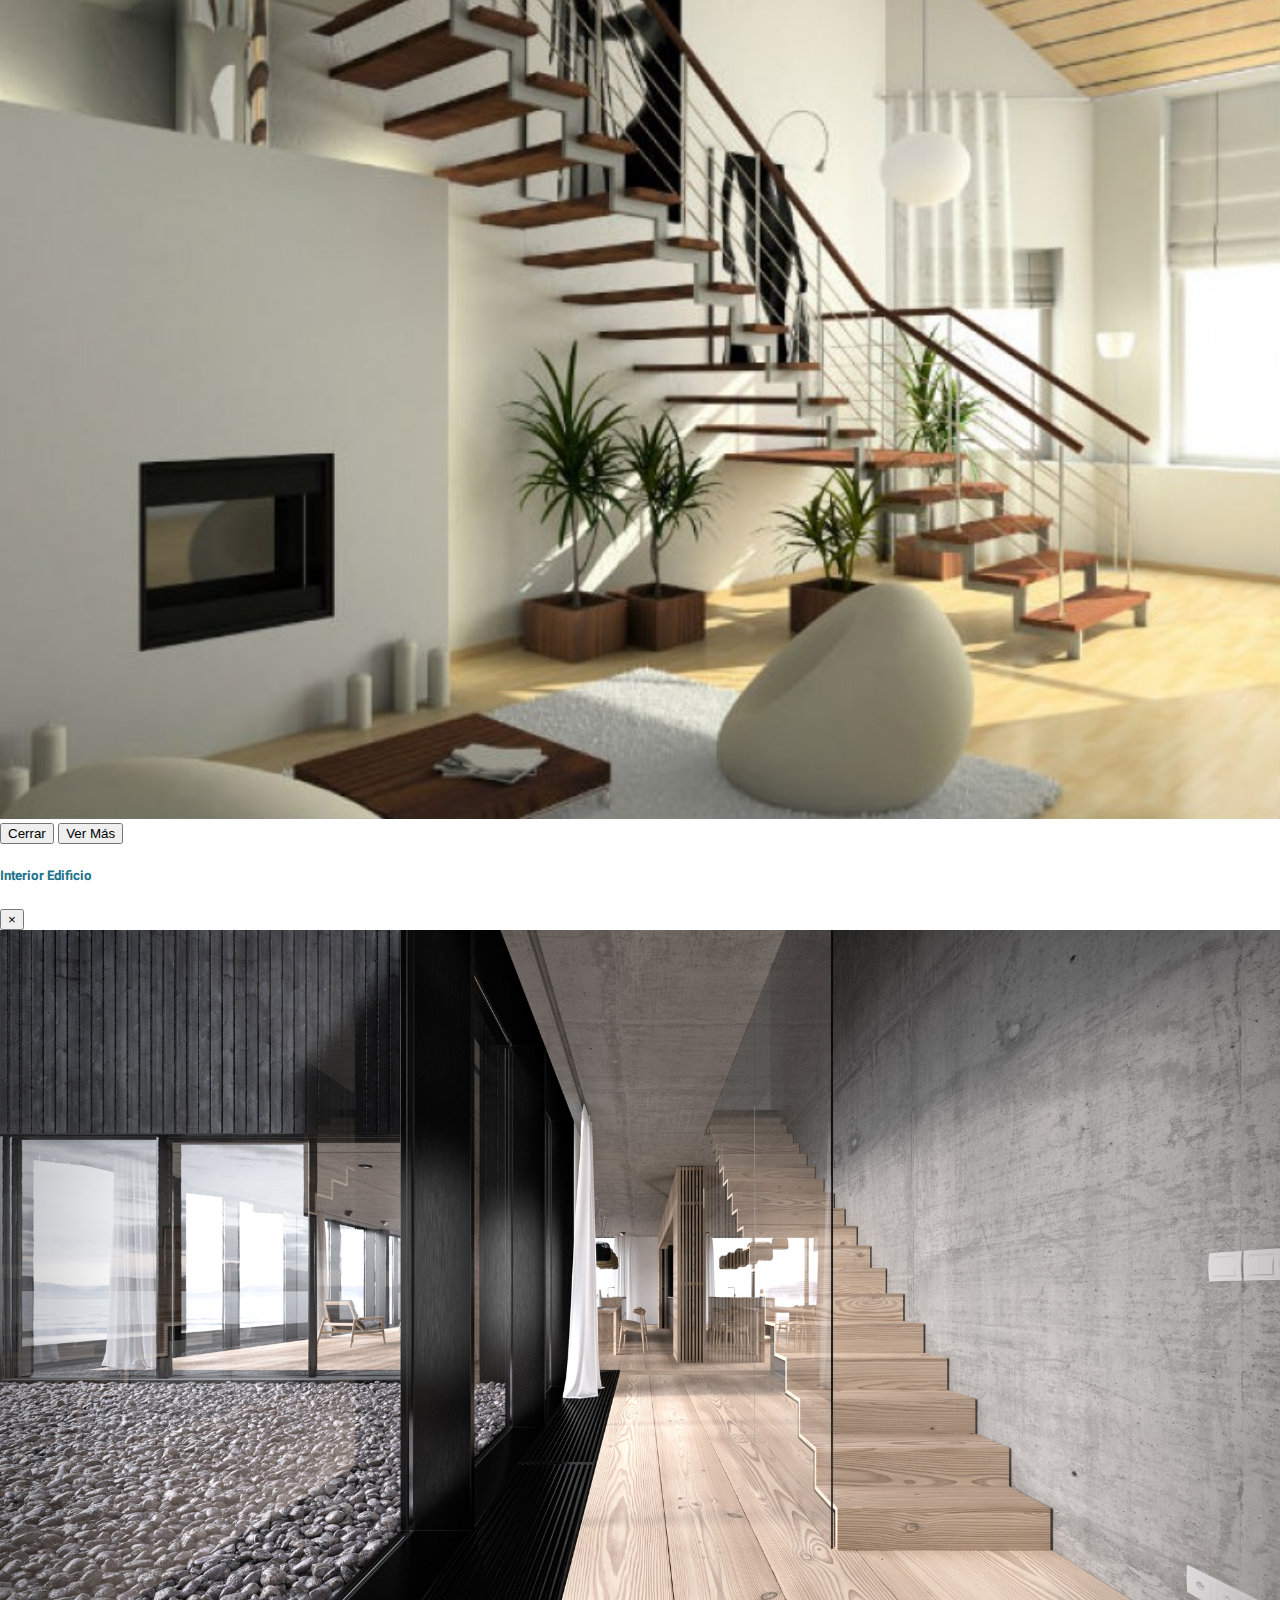
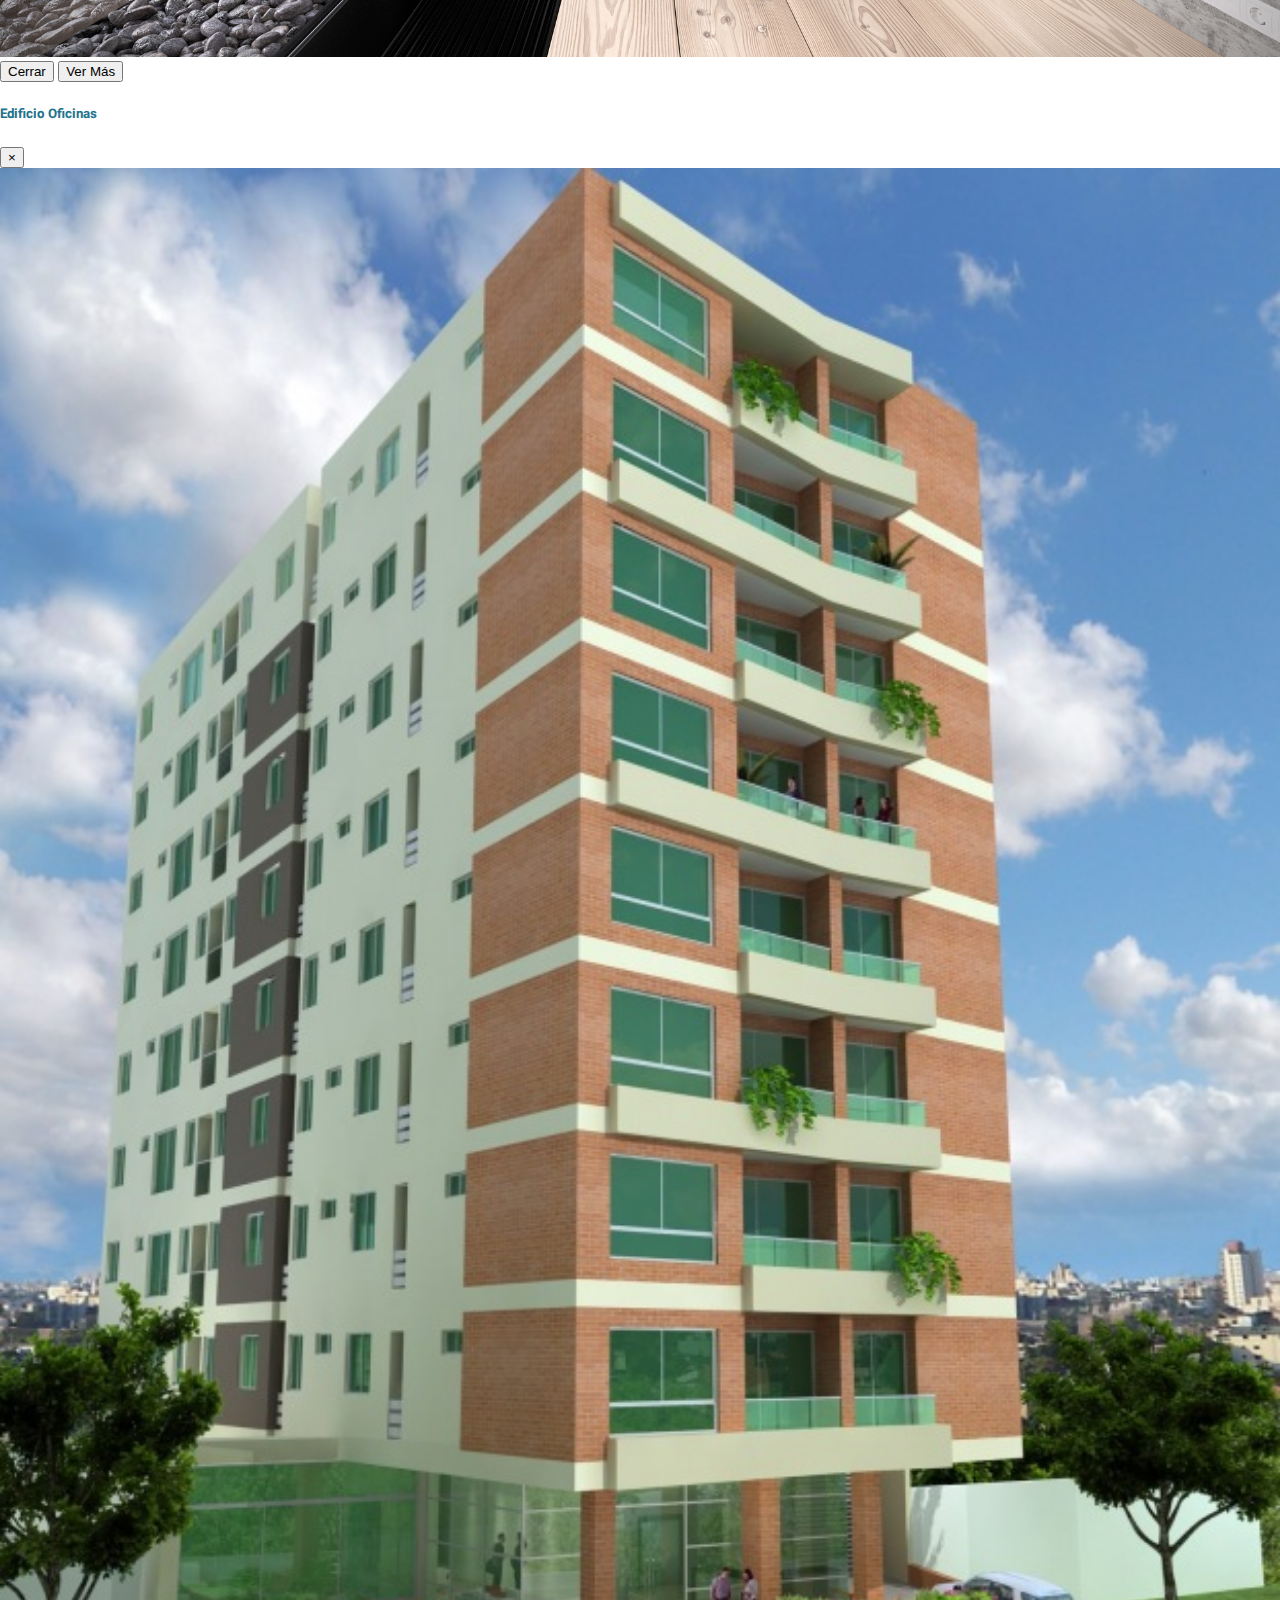
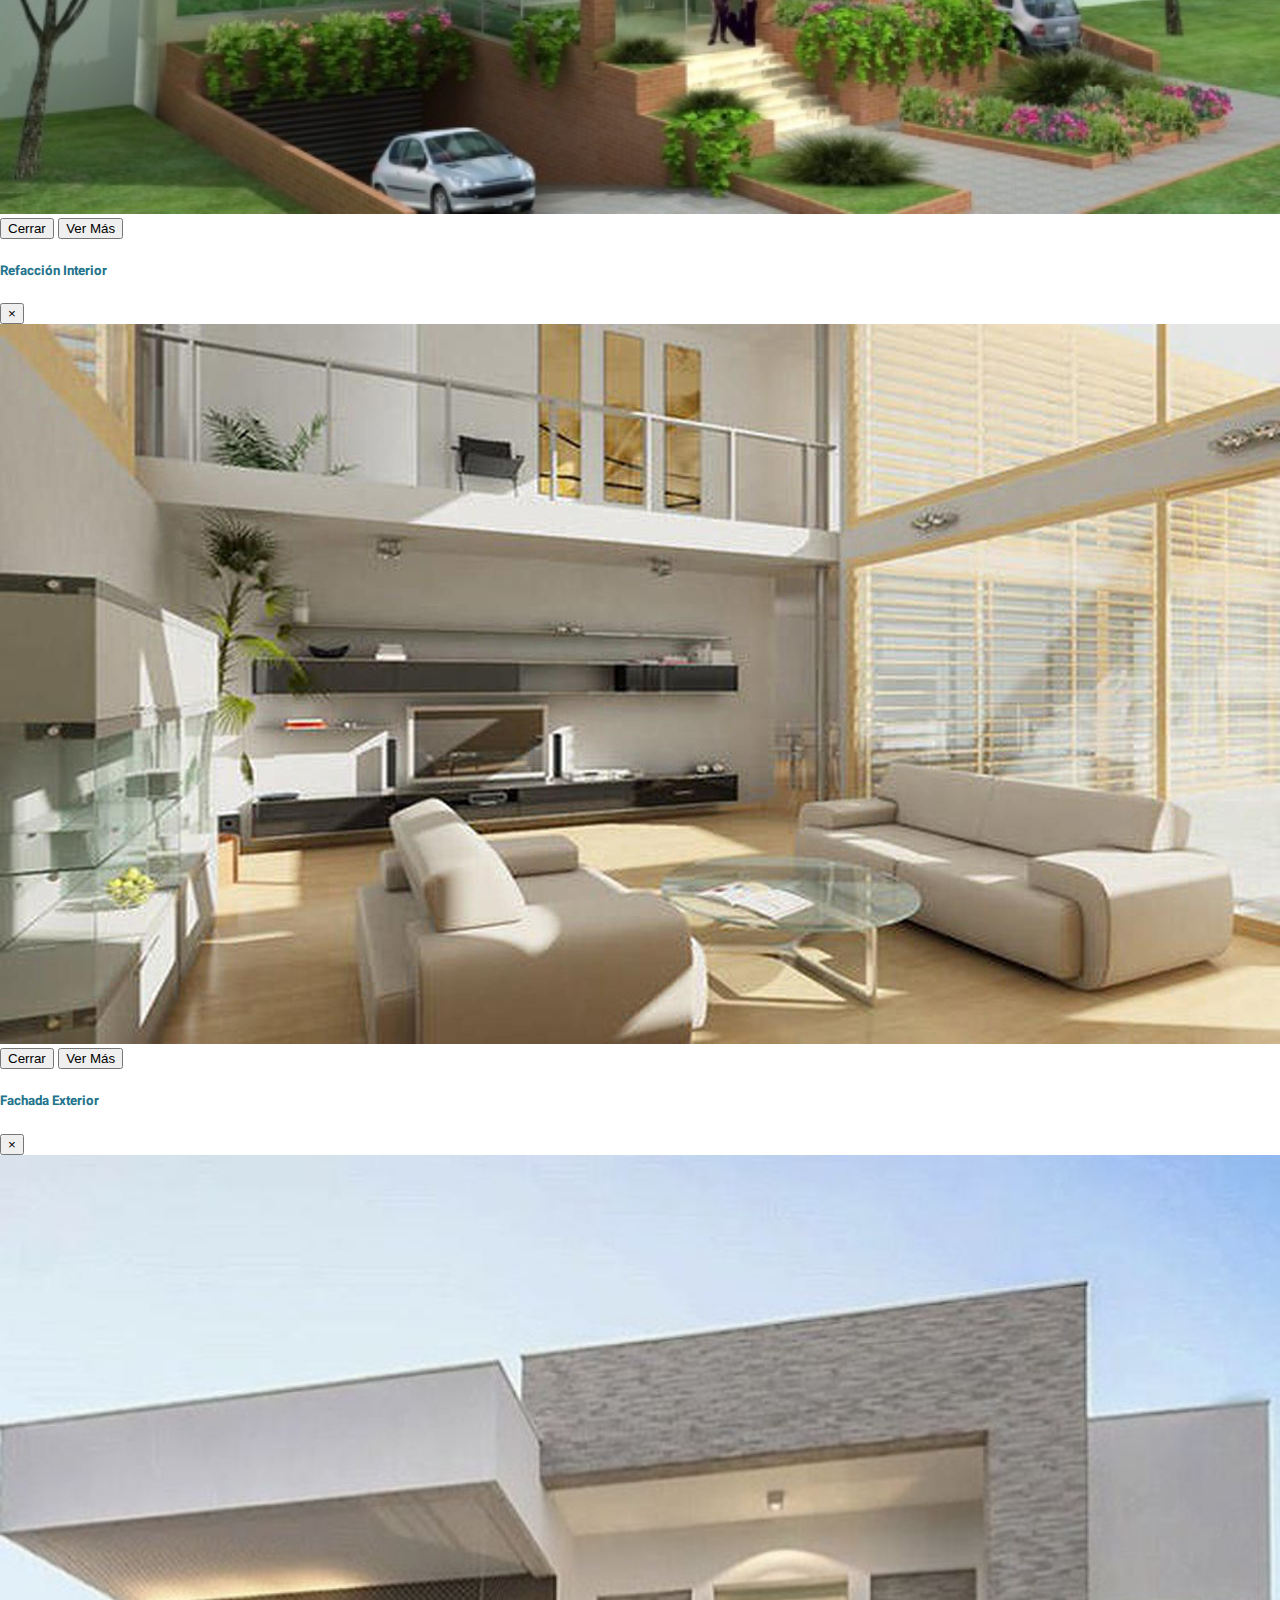
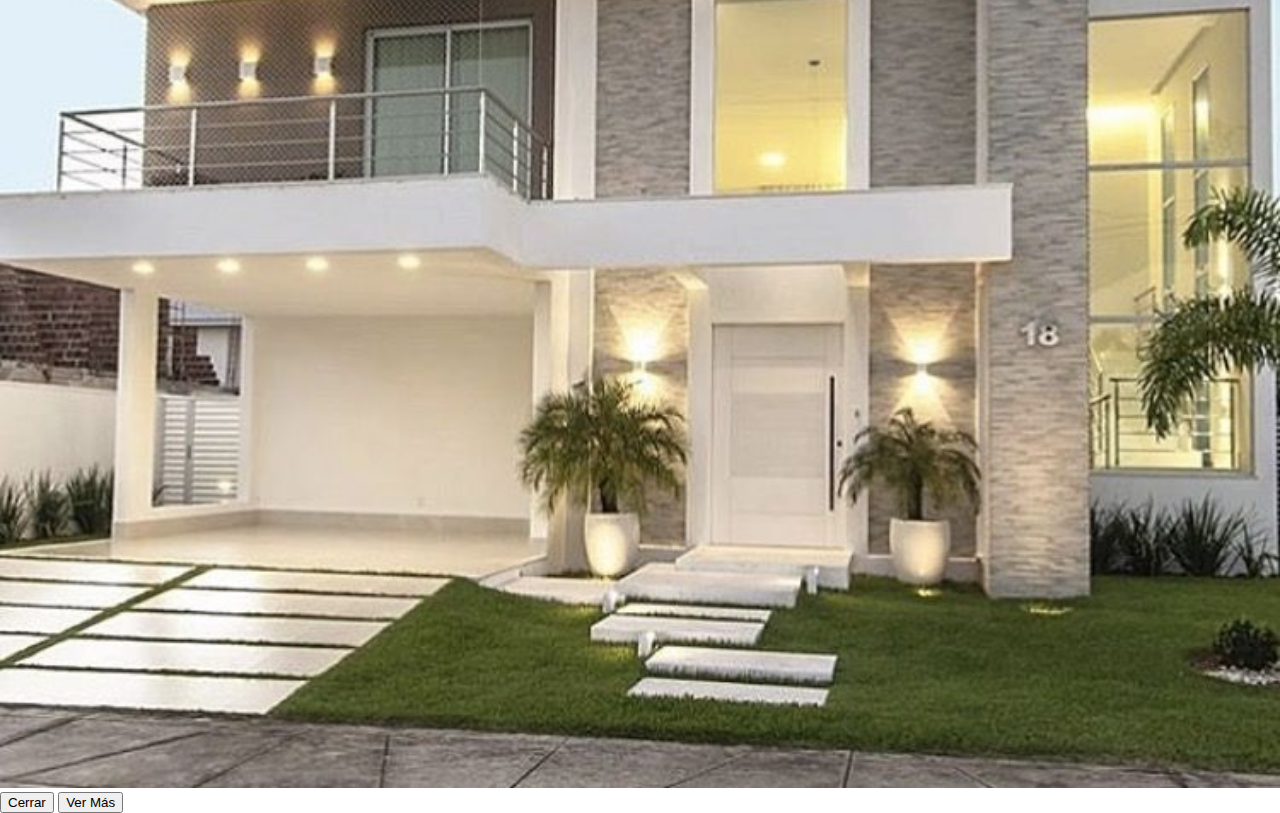
==== commit ec0abe64: "cambios varios" ====
--- a/index.html
+++ b/index.html
@@ -44,7 +44,7 @@
 					<h1 class="display-3">DOMUS</h1>
 					<p><span class="word" id="word">arquitectura</span></p>
 				</div>
-				<p class="lead">Estudio de <ins>arquitectura y urbanismo</ins> enfocados 100% en la necesidad del cliente. Trabajamos en proyectos familiares, comerciales, empresariales y agrícolas.</p>
+				<p class="lead">Estudio de <ins>arquitectura y urbanismo</ins> enfocados 100% en la necesidad del cliente. <br>Trabajamos en proyectos familiares, comerciales y empresariales.</p>
 				<div class="nav justify-content-center">
 					<a class="nav-link" href="contacto.html"><button type="button" class="btn btn-secondary header__intro__boton">Agendar Reunión</button></a>
 				</div>
@@ -59,7 +59,7 @@
 			<div class="row">
 				<div class="text-center my-3">
 					<h2>Nuestros Servicios</h2>
-					<p class="lead">Con el fin de ofrecer la solución adecuada y en su compromiso por la calidad, <mark>Domus Arquitectura integra el máximo rigor técnico al proceso creativo</mark>, proporcionando al cliente un servicio global desde la fase conceptual hasta la dirección de obra, utilizando tecnología adaptada a cada proyecto.</p>
+					<p class="lead">Con el objetivo de ofrecer una solución adecuada y en su compromiso por la calidad, en <mark>Domus Arquitectura buscamos el máximo rigor técnico al proceso creativo</mark>, proporcionando al cliente un servicio integral que abarca desde la fase conceptual hasta la dirección y ejecución de la obra.</p>
 				</div>
 			</div>	
 			<div class="container">
--- a/css/style.css
+++ b/css/style.css
@@ -142,6 +142,14 @@
   .seccion__proyectos .grid__proyecto__img__horizontal {
     grid-column: 3 / 5; }
 
+@media screen and (max-width: 576px) {
+  .seccion__proyectos {
+    height: 100%; }
+    .seccion__proyectos .grid__proyectos {
+      display: inline; }
+    .seccion__proyectos .grid__proyecto__img {
+      padding: 5px; } }
+
 /* Página Nosotros */
 .card {
   width: 250px; }
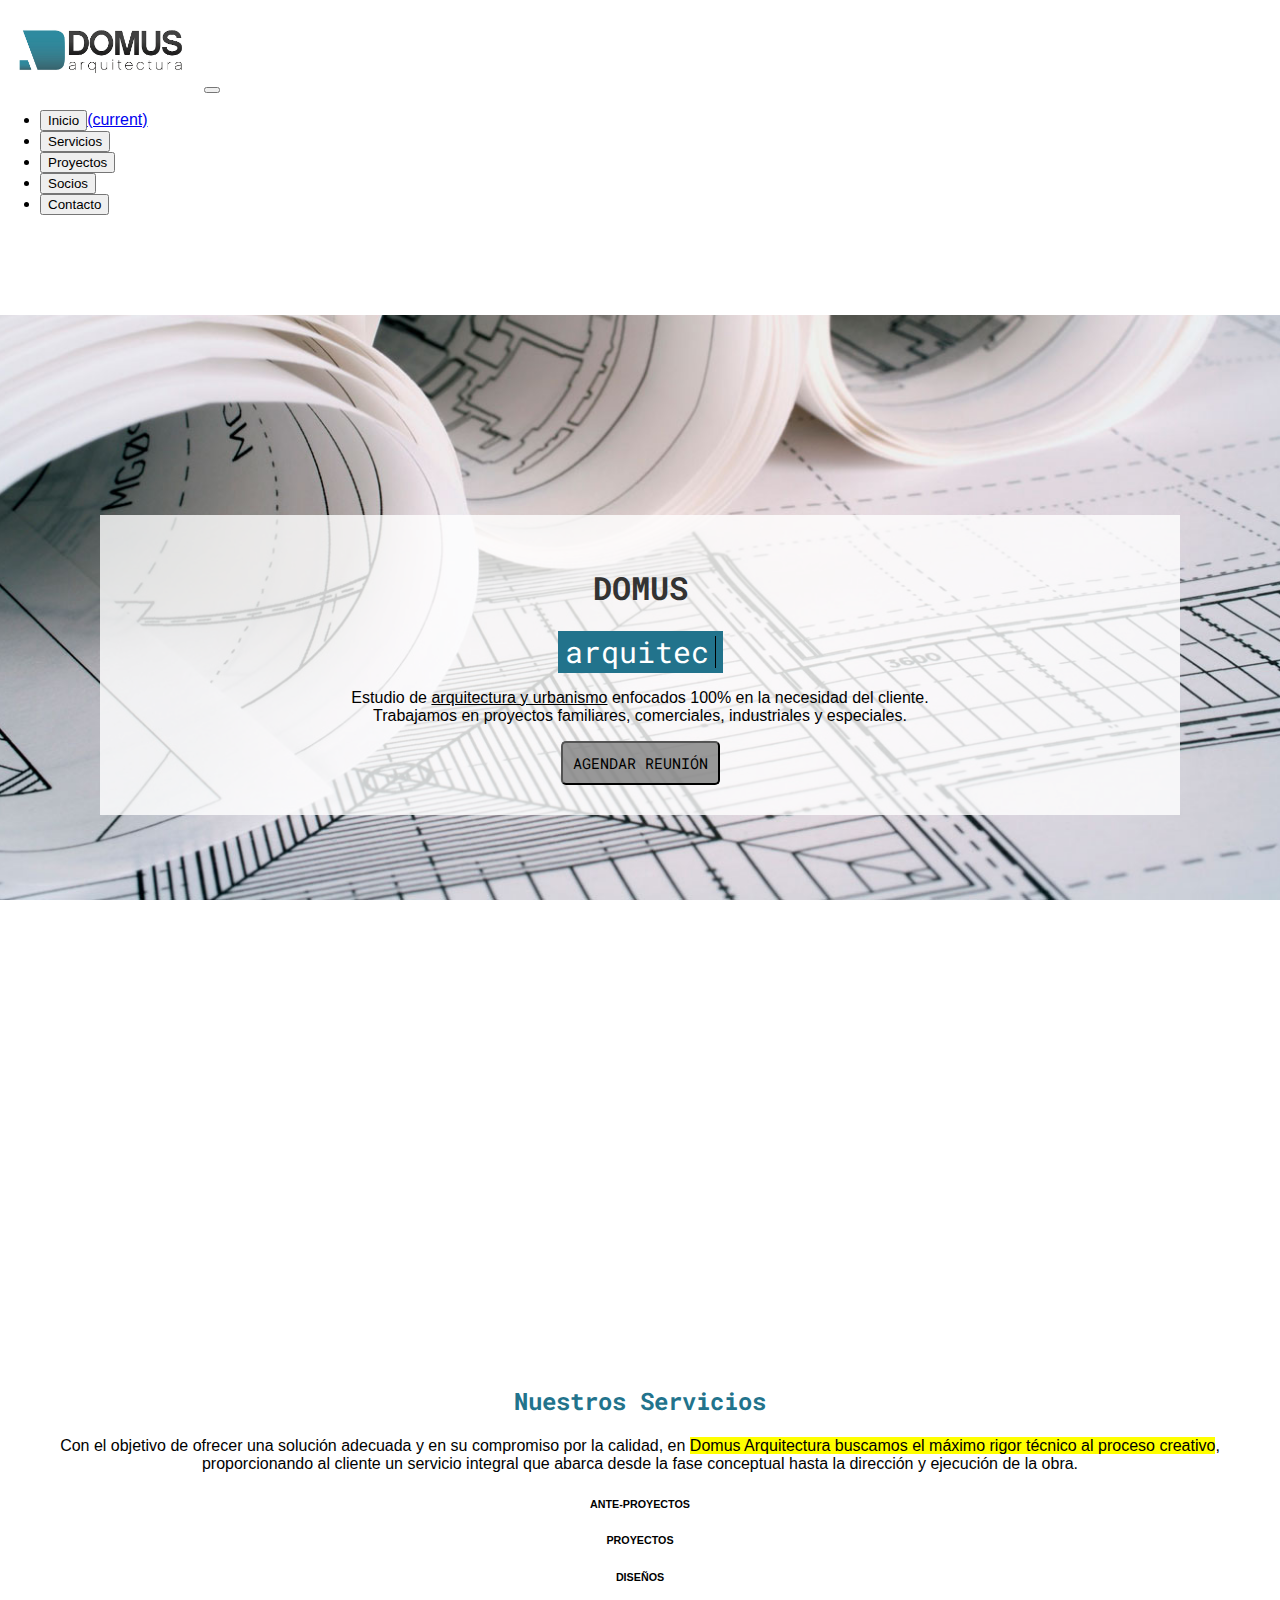
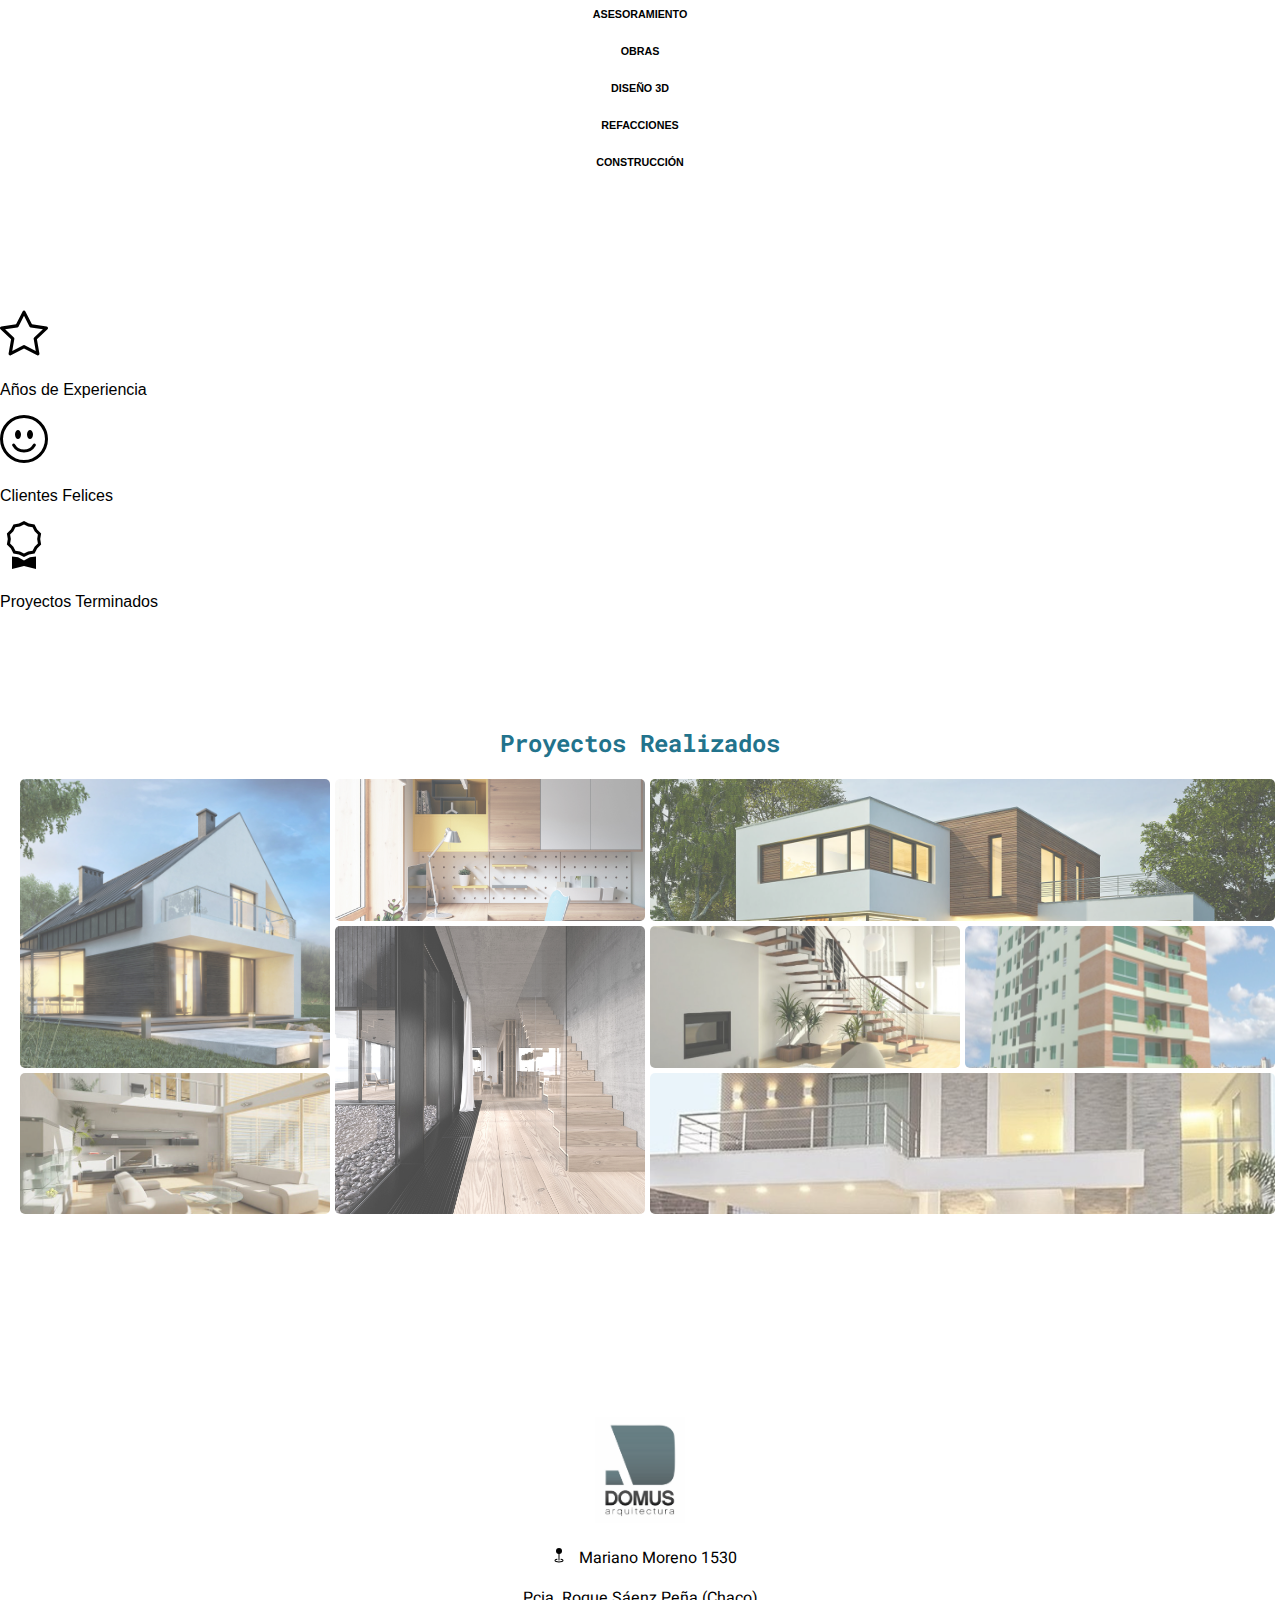
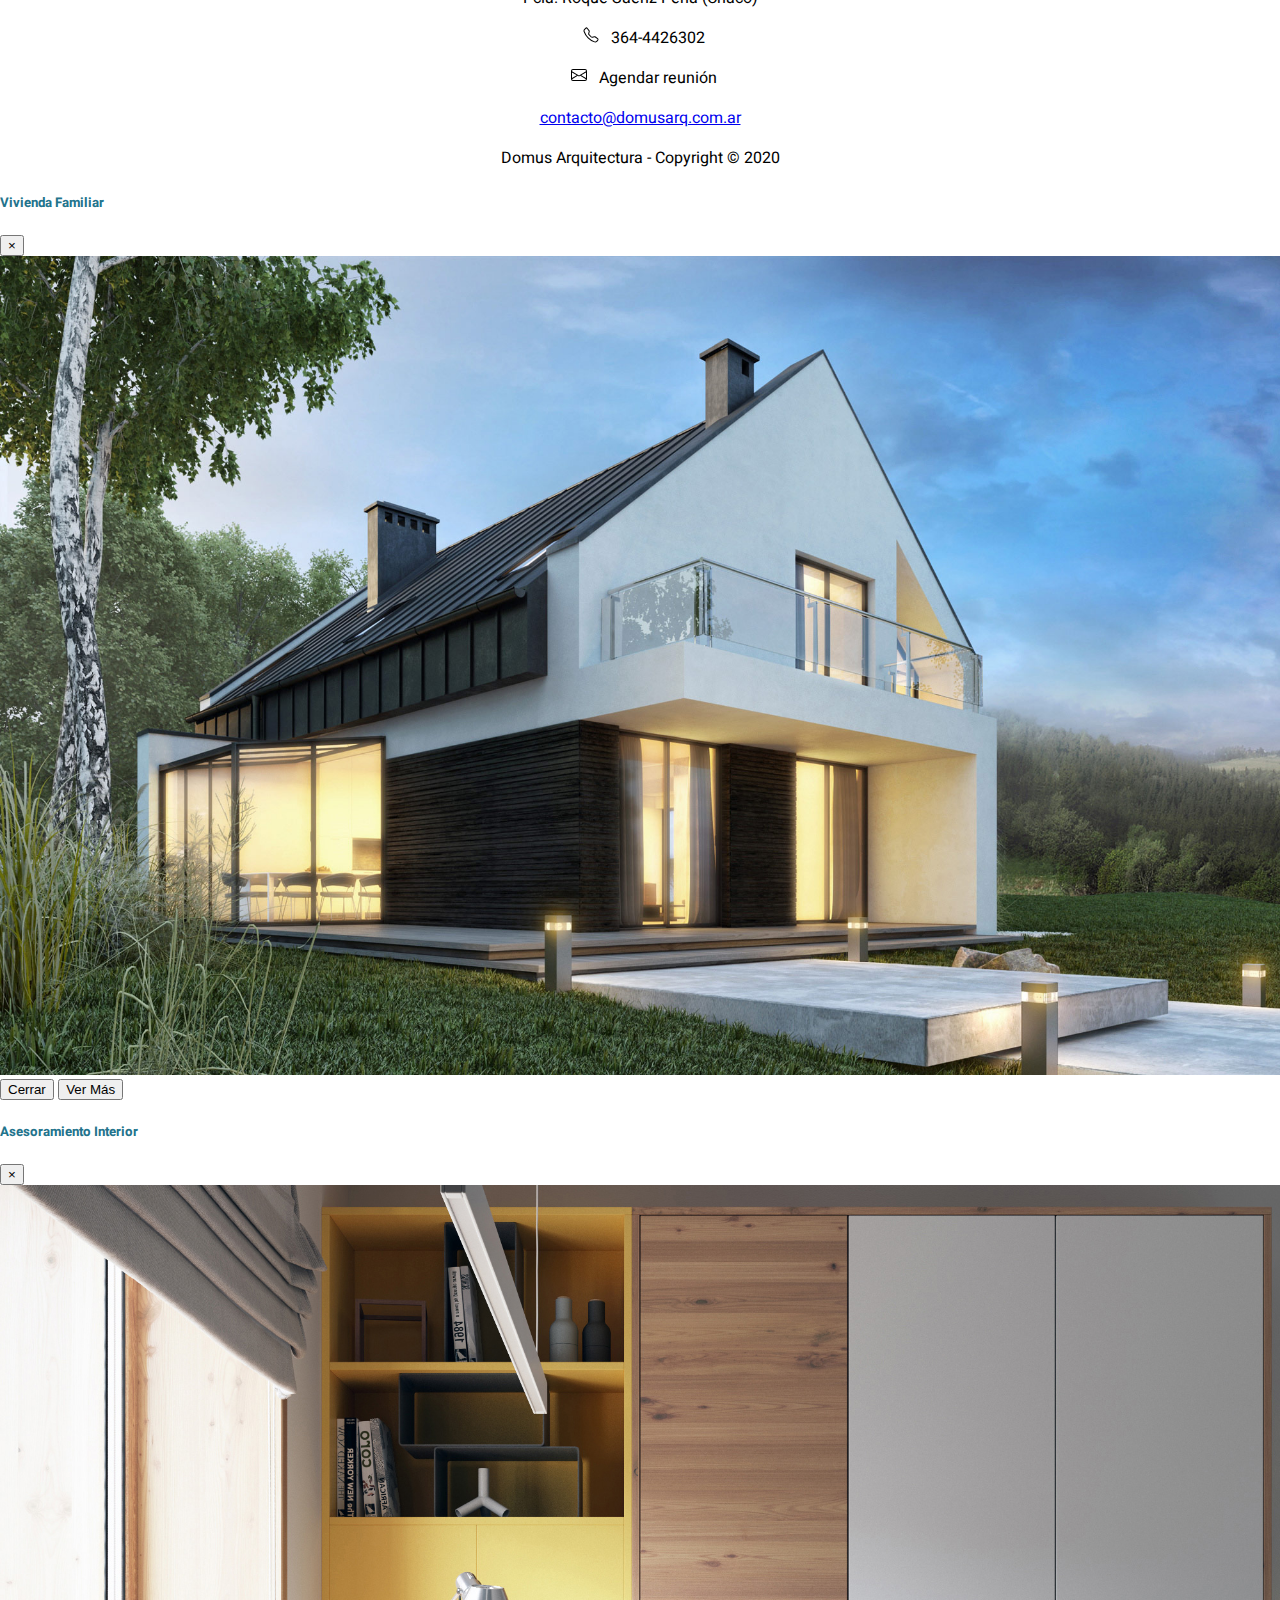
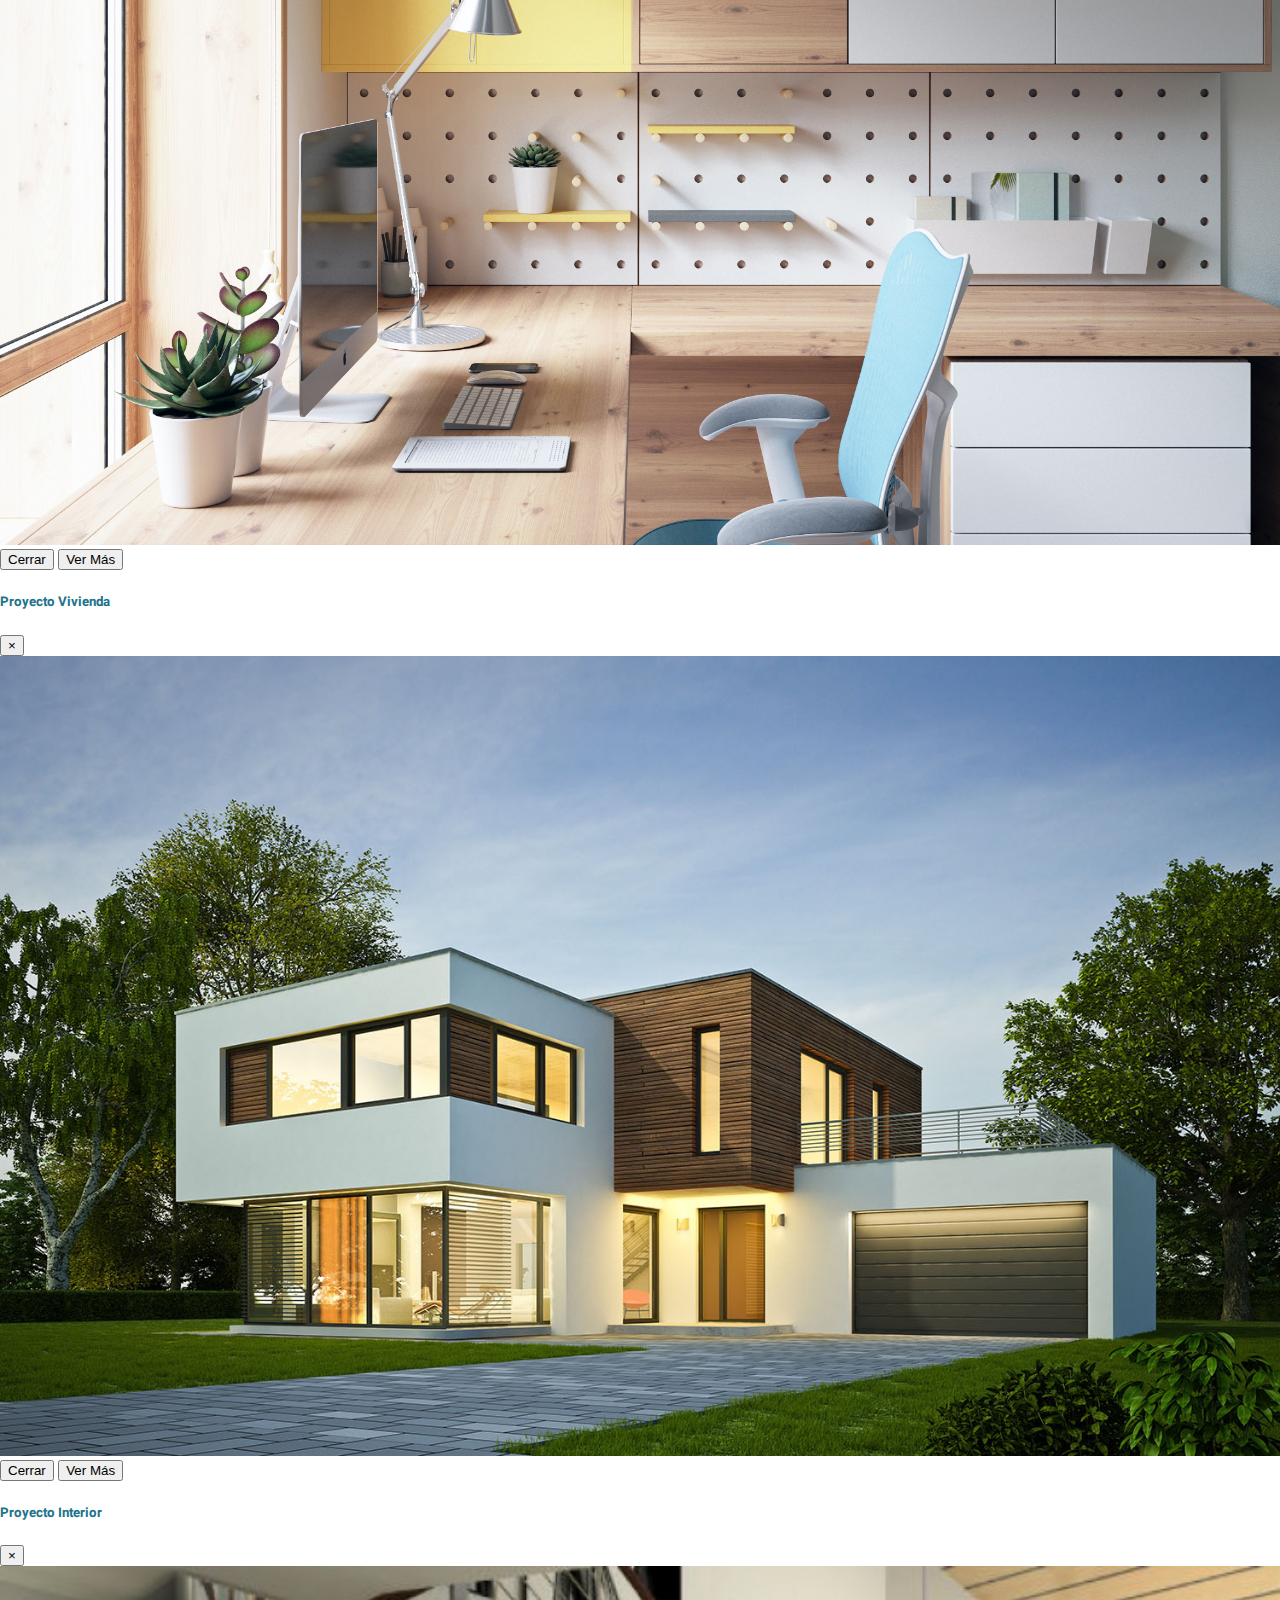
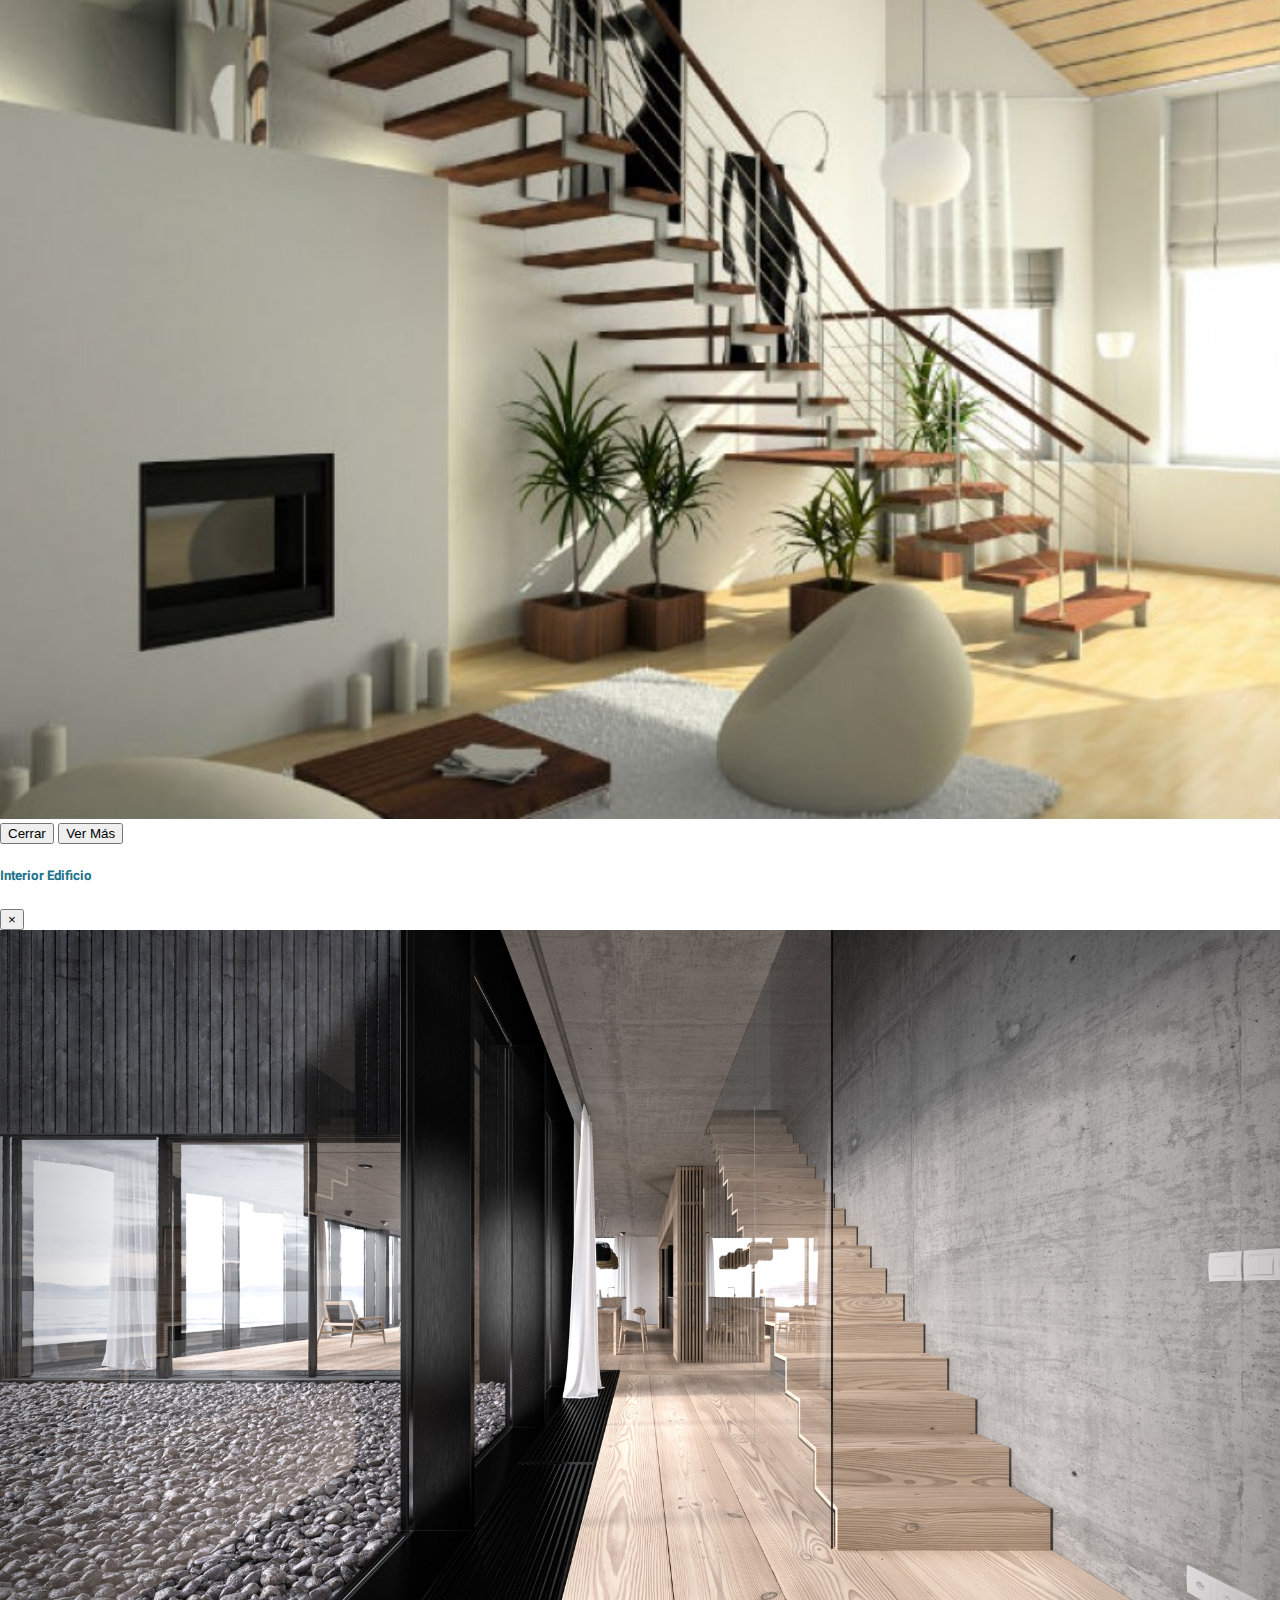
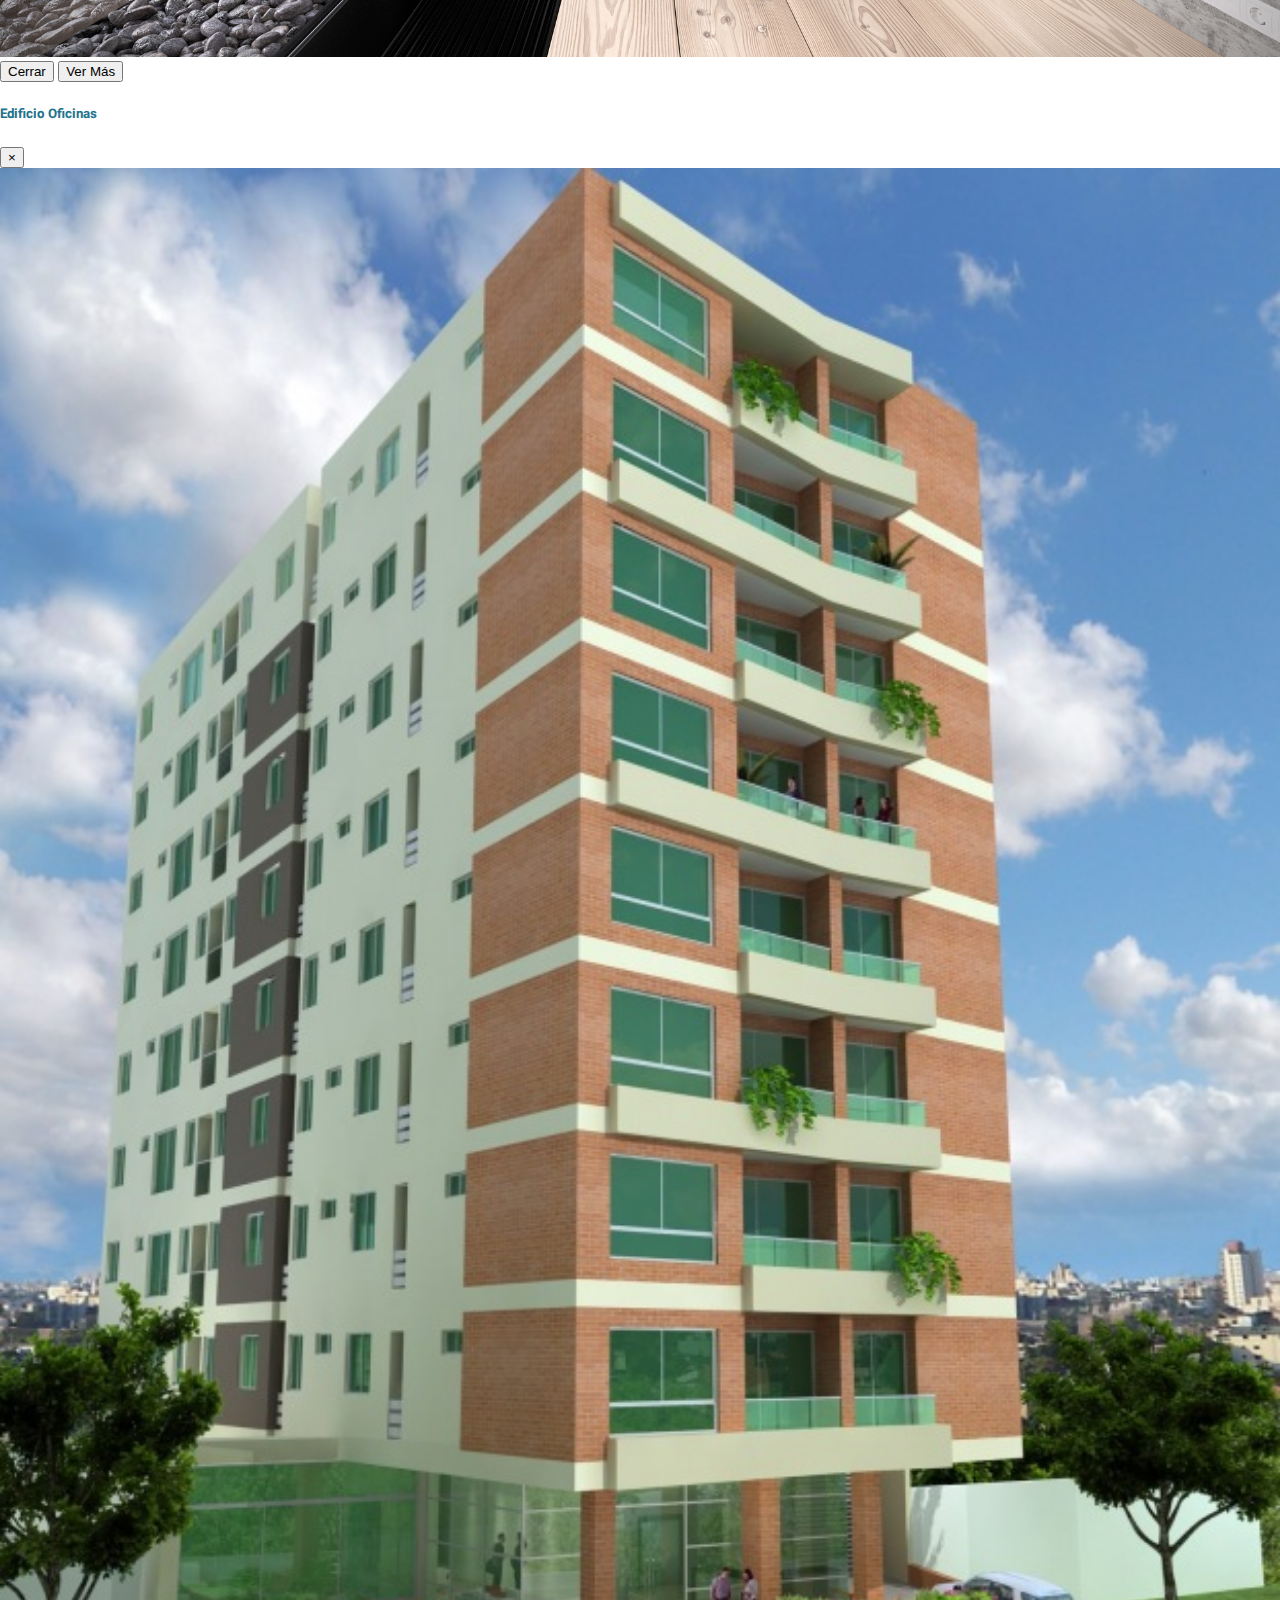
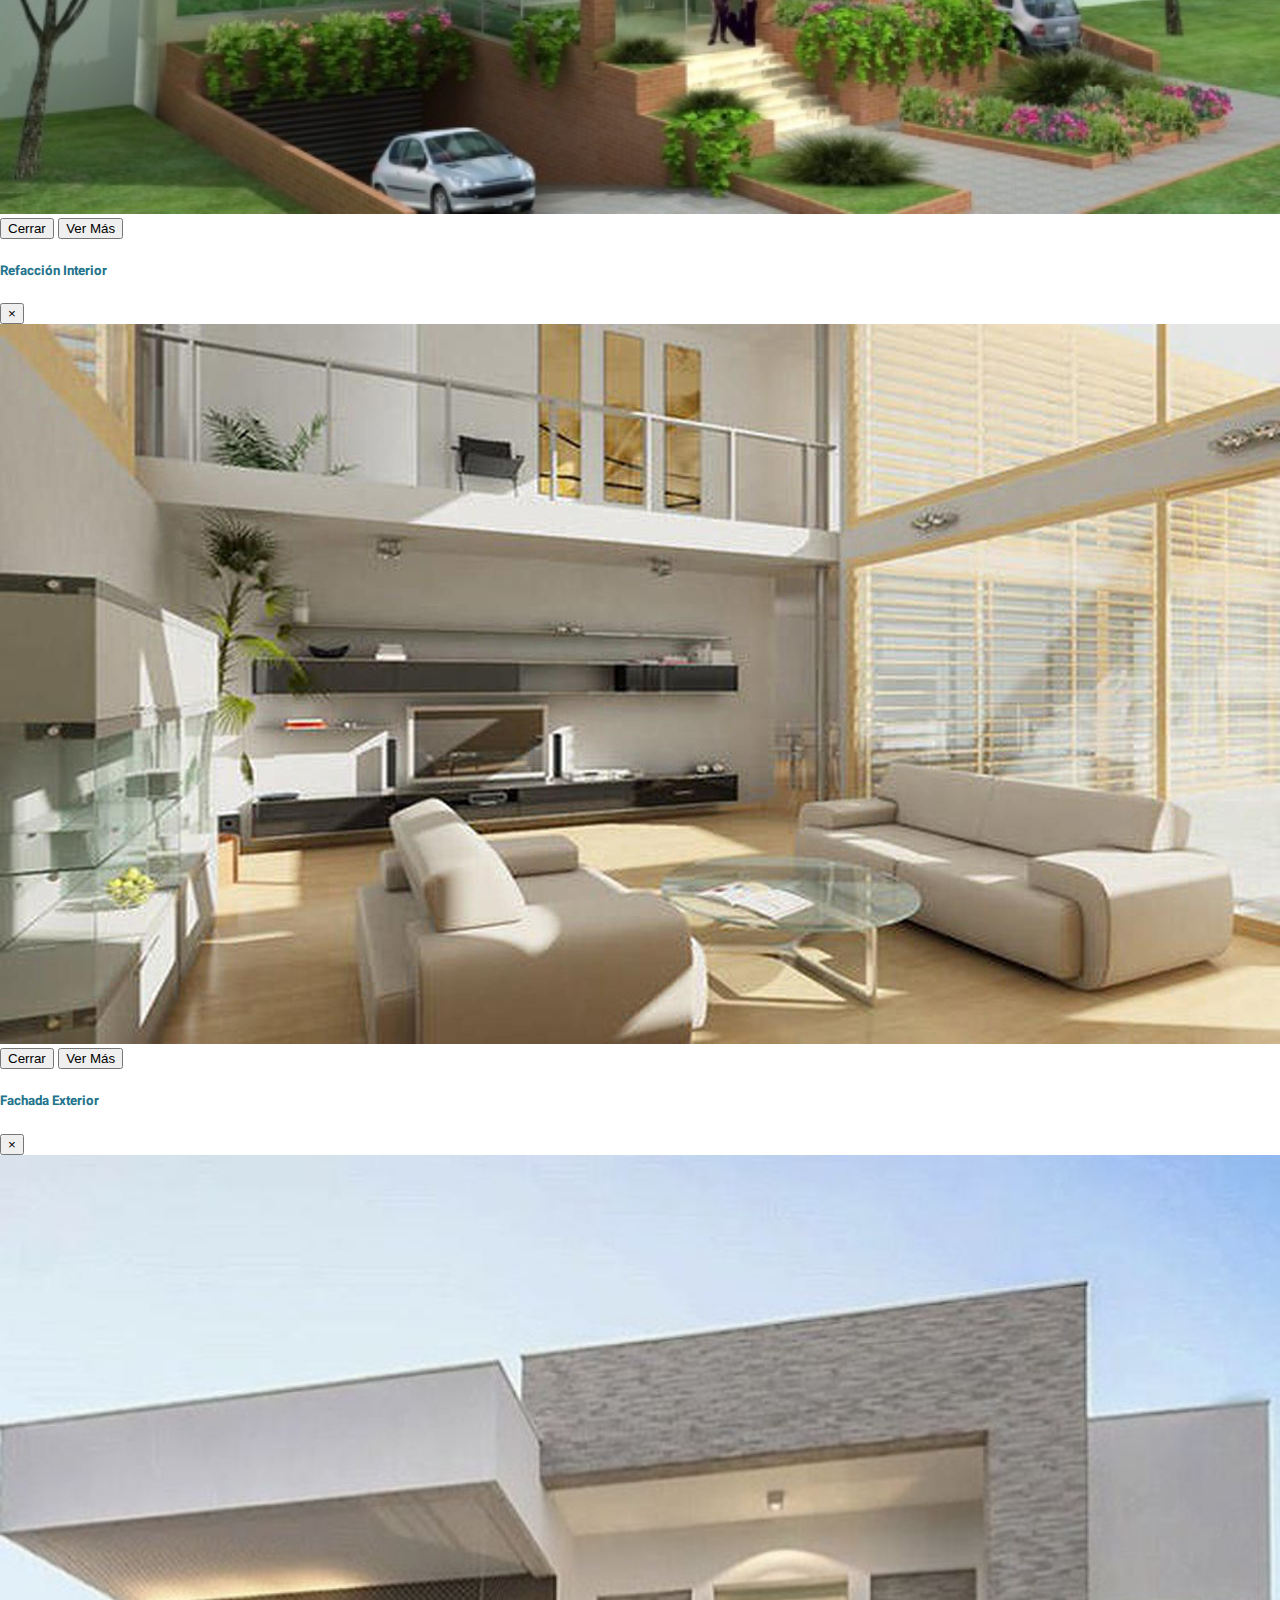
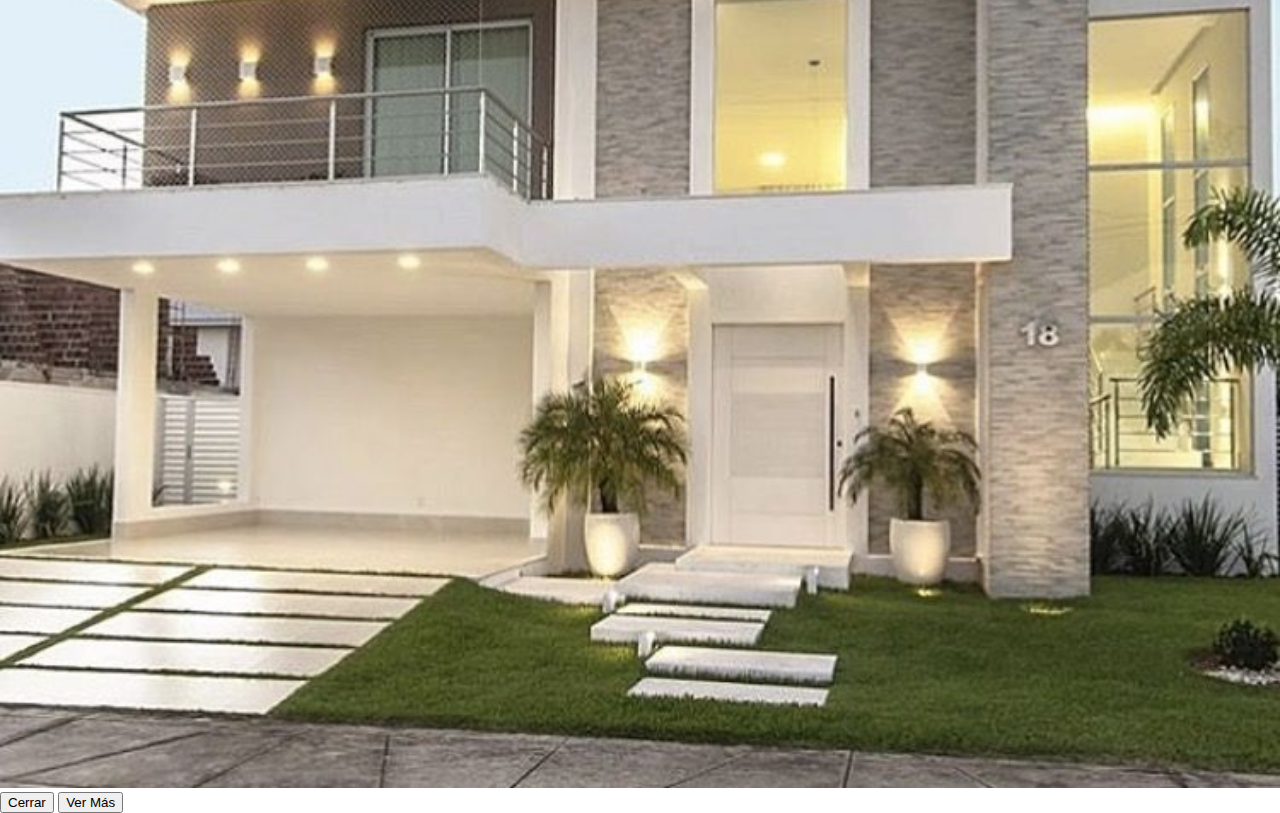
==== commit 0d8b5215: "siguen los cambios" ====
--- a/index.html
+++ b/index.html
@@ -42,9 +42,9 @@
 			<div class="container header__intro__info">
 				<div class="mx-auto">
 					<h1 class="display-3">DOMUS</h1>
-					<p><span class="word" id="word">arquitectura</span></p>
-				</div>
-				<p class="lead">Estudio de <ins>arquitectura y urbanismo</ins> enfocados 100% en la necesidad del cliente. <br>Trabajamos en proyectos familiares, comerciales y empresariales.</p>
+					<p><span class="header__intro__word" id="word">arquitectura</span></p>
+				</div>
+				<p class="lead">Estudio de <ins>arquitectura y urbanismo</ins> enfocados 100% en la necesidad del cliente. <br>Trabajamos en proyectos familiares, comerciales, industriales y especiales.</p>
 				<div class="nav justify-content-center">
 					<a class="nav-link" href="contacto.html"><button type="button" class="btn btn-secondary header__intro__boton">Agendar Reunión</button></a>
 				</div>
--- a/css/style.css
+++ b/css/style.css
@@ -82,7 +82,7 @@
     padding: 10px;
     border-radius: 5px;
     background-color: rgba(128, 128, 128, 0.8); }
-  .header__intro .word {
+  .header__intro .header__intro__word {
     background-color: #22738C;
     font-family: "Roboto Mono", monospace;
     font-size: 30px;
@@ -93,7 +93,7 @@
     display: inline-block;
     vertical-align: middle;
     position: relative; }
-  .header__intro .word:before {
+  .header__intro .header__intro__word:before {
     content: '';
     background-color: black;
     width: 1px;
@@ -150,7 +150,7 @@
     .seccion__proyectos .grid__proyecto__img {
       padding: 5px; } }
 
-/* Página Nosotros */
+/* Página Nosotros / Socios */
 .card {
   width: 250px; }
 
